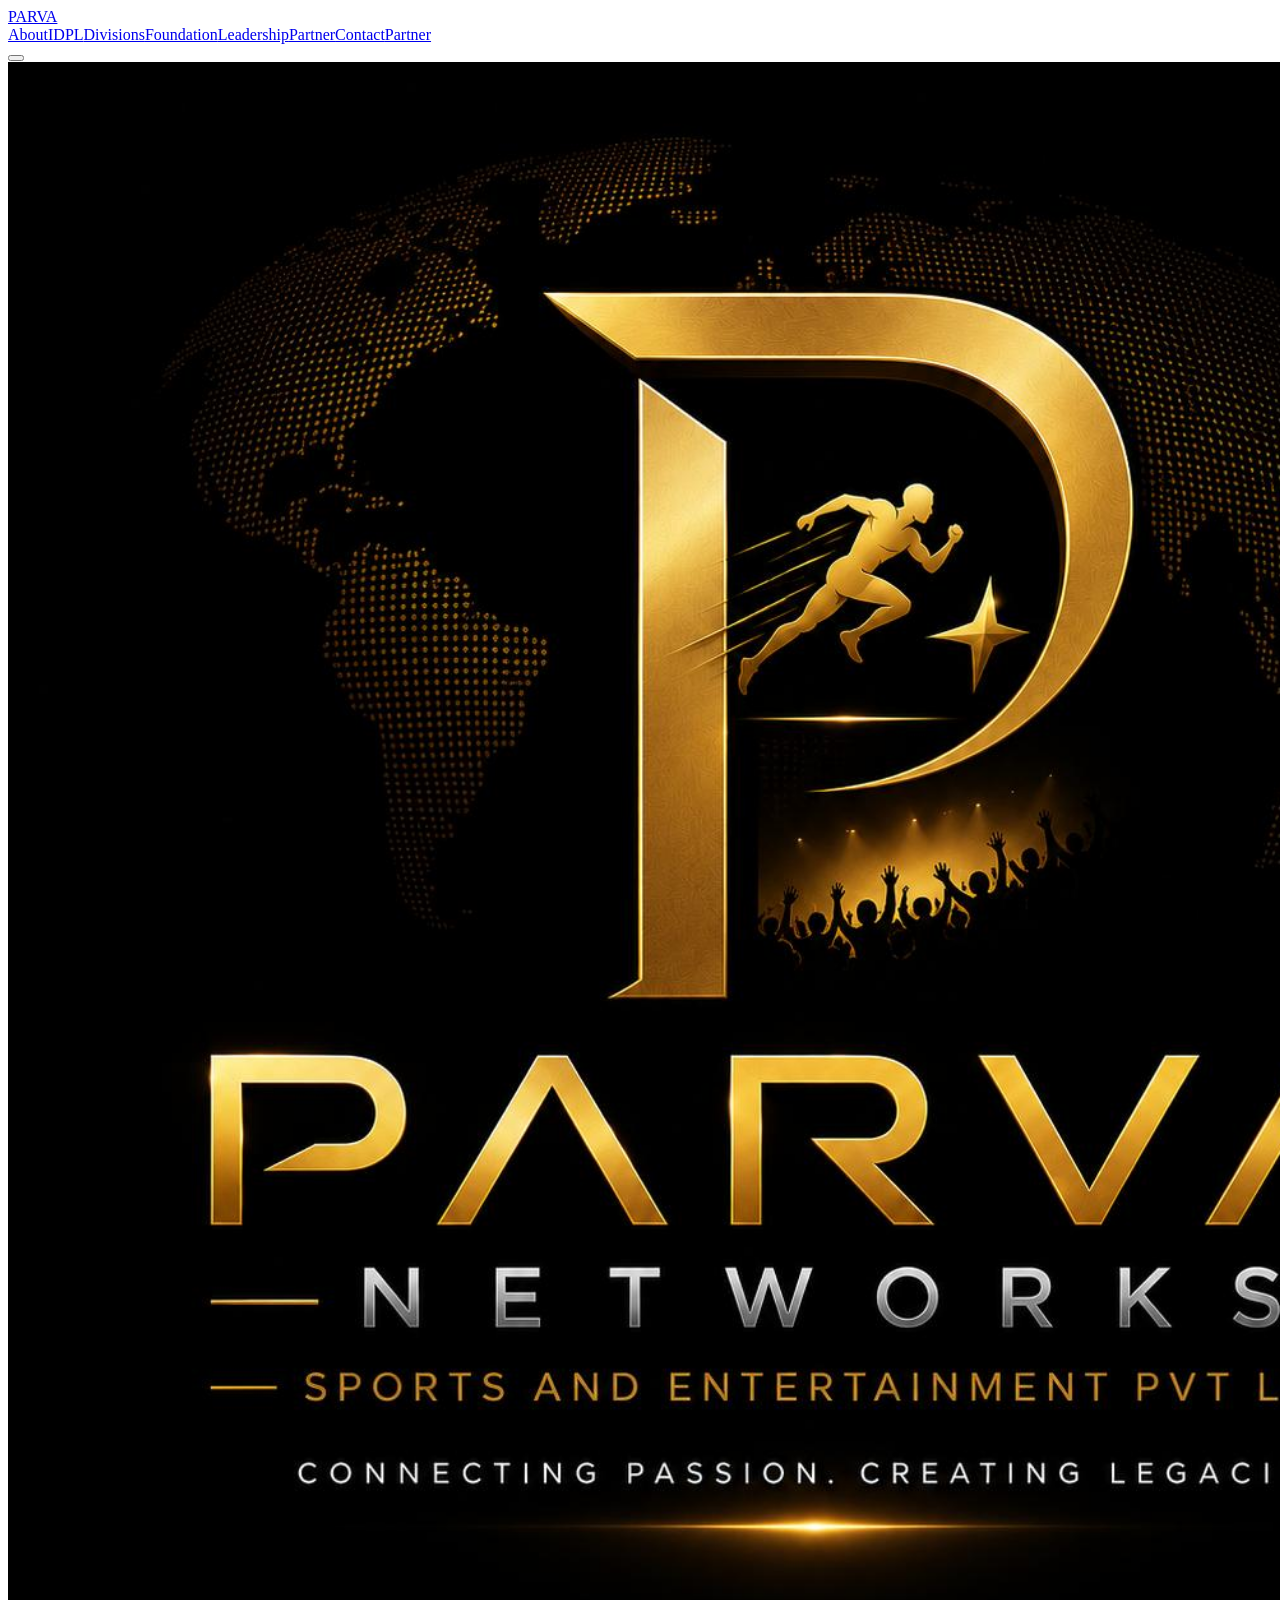
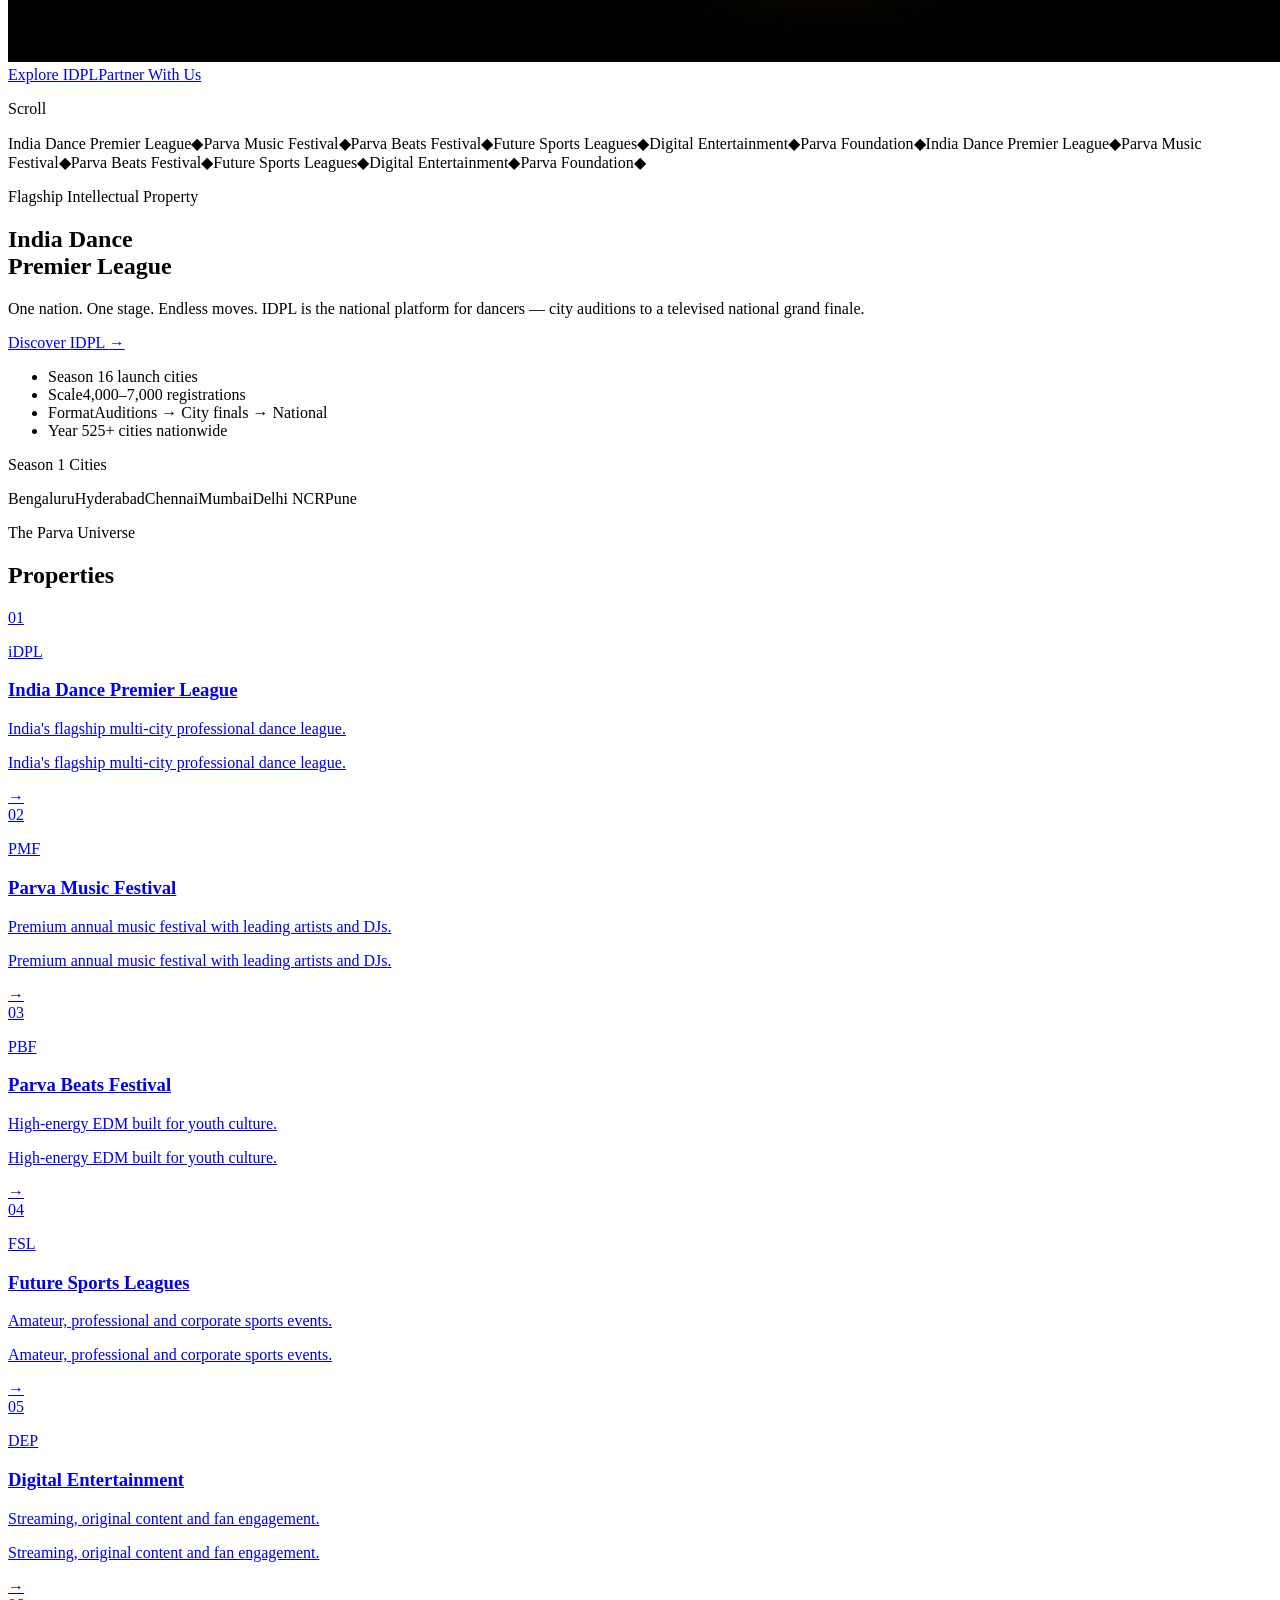
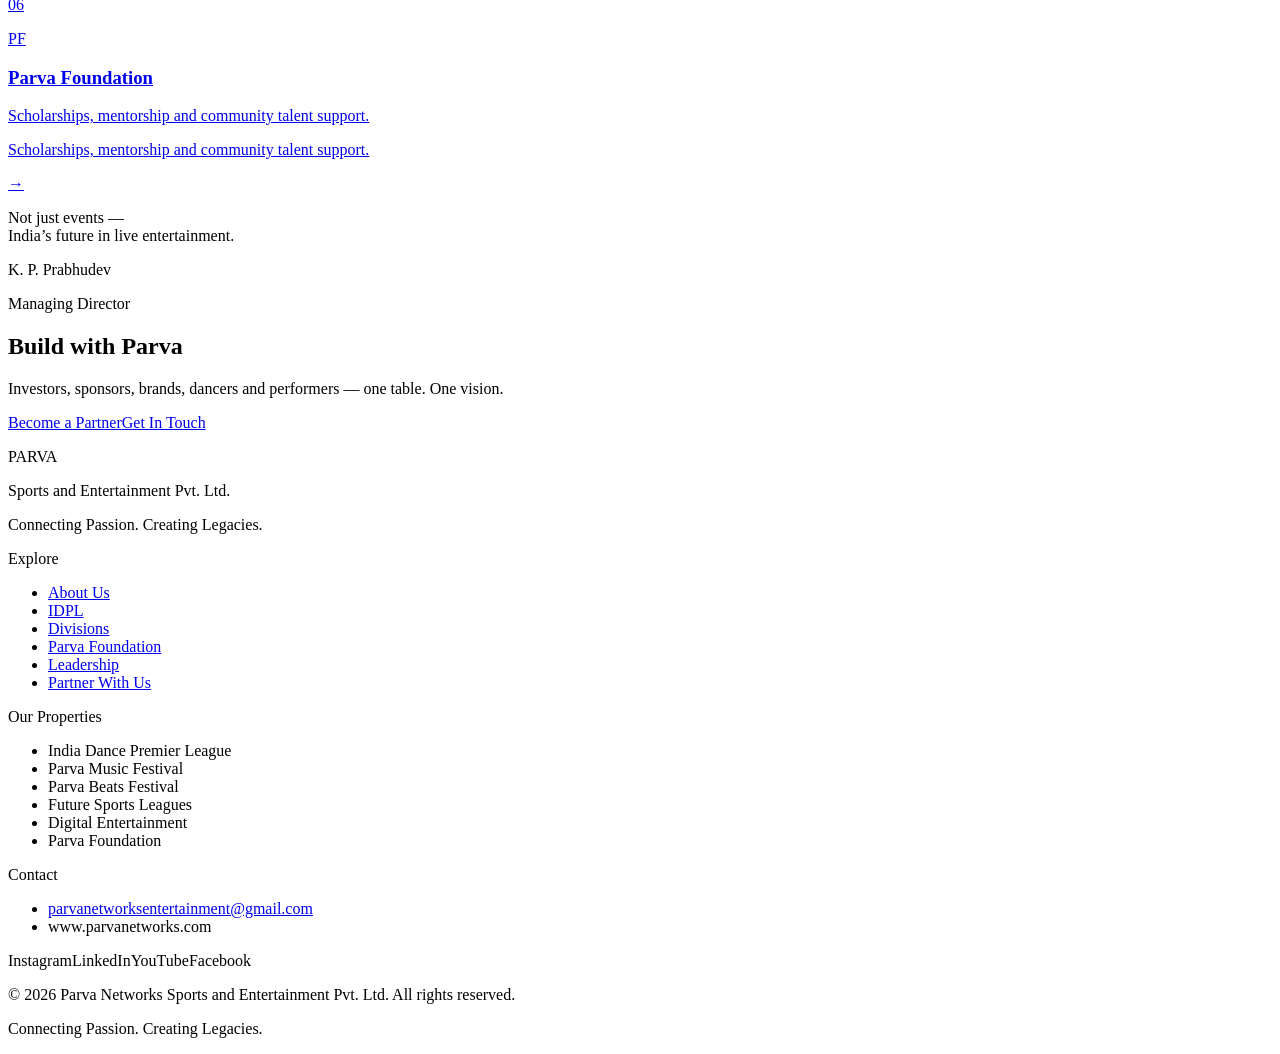
==== index.html @ 07fd9314 "Deploy landing rebuild" ====
<!DOCTYPE html><html lang="en" class="montserrat_a6b8e55e-module__JnHUVq__variable bebas_neue_6d3d12e8-module__u4Z6Va__variable h-full antialiased"><head><meta charSet="utf-8"/><meta name="viewport" content="width=device-width, initial-scale=1"/><link rel="preload" href="/website/_next/static/media/e8f2fbee2754df70-s.p.1dqa_6e_ad4sj.woff2" as="font" crossorigin="" type="font/woff2"/><link rel="preload" href="/website/_next/static/media/fabcf92ba1ccea36-s.p.1w_qz2ahumqmz.woff2" as="font" crossorigin="" type="font/woff2"/><link rel="preload" as="image" href="/images/parva-hero.jpeg"/><link rel="stylesheet" href="/website/_next/static/chunks/1702xubsm5kym.css" data-precedence="next"/><link rel="preload" as="script" fetchPriority="low" href="/website/_next/static/chunks/0iq1i69206cyl.js"/><script src="/website/_next/static/chunks/27jktro2p5rq9.js" async=""></script><script src="/website/_next/static/chunks/2_5_r-h8lxsi4.js" async=""></script><script src="/website/_next/static/chunks/1upe53-127sm4.js" async=""></script><script src="/website/_next/static/chunks/turbopack-1qzvgtlaqoi8m.js" async=""></script><script src="/website/_next/static/chunks/3haaa903ovm2h.js" async=""></script><script src="/website/_next/static/chunks/14mrh2-p_w84d.js" async=""></script><script src="/website/_next/static/chunks/15k9mpt6y393r.js" async=""></script><meta name="next-size-adjust" content=""/><title>Parva Networks Sports and Entertainment Pvt. Ltd.</title><meta name="description" content="Parva Networks Sports and Entertainment Pvt. Ltd. builds world-class intellectual properties across dance, music, sports and digital entertainment — flagship property: India Dance Premier League (IDPL). Connecting Passion. Creating Legacies."/><link rel="icon" href="/website/favicon.ico?favicon.2vob68tjqpejf.ico" sizes="256x256" type="image/x-icon"/><script src="/website/_next/static/chunks/0cz1d0mv5g_q7.js" noModule=""></script></head><body class="min-h-full flex flex-col bg-ink text-paper"><div hidden=""><!--$--><!--/$--></div><header class="sticky top-0 z-50 border-b border-line/60 bg-black/80 backdrop-blur-md"><div class="mx-auto flex max-w-7xl items-center justify-between px-5 py-3 sm:px-8"><a class="font-display text-2xl tracking-[0.12em] text-gold-gradient" href="/website/">PARVA</a><nav class="hidden items-center gap-6 lg:flex"><a class="text-[10px] font-semibold uppercase tracking-[0.2em] transition-colors hover:text-gold-light text-silver" href="/website/about/">About</a><a class="text-[10px] font-semibold uppercase tracking-[0.2em] transition-colors hover:text-gold-light text-silver" href="/website/idpl/">IDPL</a><a class="text-[10px] font-semibold uppercase tracking-[0.2em] transition-colors hover:text-gold-light text-silver" href="/website/divisions/">Divisions</a><a class="text-[10px] font-semibold uppercase tracking-[0.2em] transition-colors hover:text-gold-light text-silver" href="/website/foundation/">Foundation</a><a class="text-[10px] font-semibold uppercase tracking-[0.2em] transition-colors hover:text-gold-light text-silver" href="/website/leadership/">Leadership</a><a class="text-[10px] font-semibold uppercase tracking-[0.2em] transition-colors hover:text-gold-light text-silver" href="/website/partner/">Partner</a><a class="text-[10px] font-semibold uppercase tracking-[0.2em] transition-colors hover:text-gold-light text-silver" href="/website/contact/">Contact</a><a class="btn-gold rounded-sm px-4 py-2 text-[10px] font-semibold" href="/website/partner/">Partner</a></nav><button aria-label="Toggle menu" class="flex h-11 w-11 flex-col items-center justify-center gap-1.5 lg:hidden"><span class="h-0.5 w-6 bg-gold transition-transform "></span><span class="h-0.5 w-6 bg-gold transition-opacity "></span><span class="h-0.5 w-6 bg-gold transition-transform "></span></button></div></header><main class="flex-1"><section class="relative flex min-h-[100dvh] flex-col items-center justify-center overflow-hidden bg-black px-4 pb-16 pt-8 sm:px-8"><div class="pointer-events-none absolute inset-0" style="background:radial-gradient(ellipse 70% 50% at 50% 42%, rgba(212,175,55,0.12), transparent 65%)" aria-hidden="true"></div><div class="brand-in relative w-full max-w-3xl lg:max-w-4xl"><img alt="Parva Networks Sports and Entertainment — Connecting Passion. Creating Legacies." width="1600" height="1600" decoding="async" data-nimg="1" class="mx-auto h-auto w-full object-contain" style="color:transparent" src="/images/parva-hero.jpeg"/></div><div class="reveal reveal-delay-1 relative mt-8 flex flex-wrap items-center justify-center gap-3 sm:mt-10 sm:gap-4"><a class="btn-gold rounded-sm px-8 py-3.5 text-[11px] sm:text-xs" href="/website/idpl/">Explore IDPL</a><a class="btn-outline-gold rounded-sm px-8 py-3.5 text-[11px] sm:text-xs" href="/website/partner/">Partner With Us</a></div><p class="reveal reveal-delay-2 mt-10 text-[10px] uppercase tracking-[0.35em] text-silver/50">Scroll</p></section><div class="marquee-row relative overflow-hidden border-y border-line bg-ink-2 py-4"><div class="pointer-events-none absolute inset-y-0 left-0 z-10 w-12 bg-gradient-to-r from-ink-2 to-transparent sm:w-24"></div><div class="pointer-events-none absolute inset-y-0 right-0 z-10 w-12 bg-gradient-to-l from-ink-2 to-transparent sm:w-24"></div><div class="marquee-track flex w-max items-center gap-10 whitespace-nowrap"><span class="flex items-center gap-10 text-[11px] font-semibold uppercase tracking-[0.24em] text-silver/70">India Dance Premier League<span class="text-gold">◆</span></span><span class="flex items-center gap-10 text-[11px] font-semibold uppercase tracking-[0.24em] text-silver/70">Parva Music Festival<span class="text-gold">◆</span></span><span class="flex items-center gap-10 text-[11px] font-semibold uppercase tracking-[0.24em] text-silver/70">Parva Beats Festival<span class="text-gold">◆</span></span><span class="flex items-center gap-10 text-[11px] font-semibold uppercase tracking-[0.24em] text-silver/70">Future Sports Leagues<span class="text-gold">◆</span></span><span class="flex items-center gap-10 text-[11px] font-semibold uppercase tracking-[0.24em] text-silver/70">Digital Entertainment<span class="text-gold">◆</span></span><span class="flex items-center gap-10 text-[11px] font-semibold uppercase tracking-[0.24em] text-silver/70">Parva Foundation<span class="text-gold">◆</span></span><span class="flex items-center gap-10 text-[11px] font-semibold uppercase tracking-[0.24em] text-silver/70">India Dance Premier League<span class="text-gold">◆</span></span><span class="flex items-center gap-10 text-[11px] font-semibold uppercase tracking-[0.24em] text-silver/70">Parva Music Festival<span class="text-gold">◆</span></span><span class="flex items-center gap-10 text-[11px] font-semibold uppercase tracking-[0.24em] text-silver/70">Parva Beats Festival<span class="text-gold">◆</span></span><span class="flex items-center gap-10 text-[11px] font-semibold uppercase tracking-[0.24em] text-silver/70">Future Sports Leagues<span class="text-gold">◆</span></span><span class="flex items-center gap-10 text-[11px] font-semibold uppercase tracking-[0.24em] text-silver/70">Digital Entertainment<span class="text-gold">◆</span></span><span class="flex items-center gap-10 text-[11px] font-semibold uppercase tracking-[0.24em] text-silver/70">Parva Foundation<span class="text-gold">◆</span></span></div></div><section class="border-b border-line px-5 py-24 sm:px-8 sm:py-32"><div class="mx-auto grid max-w-6xl items-end gap-10 lg:grid-cols-[1.2fr_0.8fr] lg:gap-16"><div><p class="text-[11px] font-semibold uppercase tracking-[0.32em] text-gold">Flagship Intellectual Property</p><h2 class="hero-display mt-4 text-5xl text-gold-gradient sm:text-7xl lg:text-8xl">India Dance<br/>Premier League</h2><p class="mt-6 max-w-lg text-sm leading-relaxed text-silver sm:text-base">One nation. One stage. Endless moves. IDPL is the national platform for dancers — city auditions to a televised national grand finale.</p><a class="mt-8 inline-flex items-center gap-3 text-xs font-semibold uppercase tracking-[0.2em] text-gold-light transition-colors hover:text-gold" href="/website/idpl/">Discover IDPL <span aria-hidden="true">→</span></a></div><div class="border-l border-line pl-8 sm:pl-10"><ul class="space-y-5"><li class="flex flex-col gap-1"><span class="text-[10px] uppercase tracking-[0.24em] text-gold">Season 1</span><span class="text-sm text-paper sm:text-base">6 launch cities</span></li><li class="flex flex-col gap-1"><span class="text-[10px] uppercase tracking-[0.24em] text-gold">Scale</span><span class="text-sm text-paper sm:text-base">4,000–7,000 registrations</span></li><li class="flex flex-col gap-1"><span class="text-[10px] uppercase tracking-[0.24em] text-gold">Format</span><span class="text-sm text-paper sm:text-base">Auditions → City finals → National</span></li><li class="flex flex-col gap-1"><span class="text-[10px] uppercase tracking-[0.24em] text-gold">Year 5</span><span class="text-sm text-paper sm:text-base">25+ cities nationwide</span></li></ul></div></div><div class="mx-auto mt-16 max-w-6xl"><p class="mb-4 text-[10px] uppercase tracking-[0.28em] text-silver/60">Season 1 Cities</p><div class="flex flex-wrap gap-x-6 gap-y-2 border-t border-line pt-5"><span class="font-display text-2xl tracking-[0.08em] text-paper/90 sm:text-3xl">Bengaluru</span><span class="font-display text-2xl tracking-[0.08em] text-paper/90 sm:text-3xl">Hyderabad</span><span class="font-display text-2xl tracking-[0.08em] text-paper/90 sm:text-3xl">Chennai</span><span class="font-display text-2xl tracking-[0.08em] text-paper/90 sm:text-3xl">Mumbai</span><span class="font-display text-2xl tracking-[0.08em] text-paper/90 sm:text-3xl">Delhi NCR</span><span class="font-display text-2xl tracking-[0.08em] text-paper/90 sm:text-3xl">Pune</span></div></div></section><section class="px-5 py-24 sm:px-8 sm:py-32"><div class="mx-auto max-w-6xl"><p class="text-[11px] font-semibold uppercase tracking-[0.32em] text-gold">The Parva Universe</p><h2 class="hero-display mt-3 text-4xl text-paper sm:text-6xl">Properties</h2><div class="mt-12 border-t border-line"><a class="property-row group block py-6 sm:py-7" href="/website/idpl/"><div class="flex items-baseline gap-5 sm:gap-8"><span class="property-index font-display w-10 shrink-0 text-xl text-silver/30 transition-colors sm:text-2xl">01</span><div class="min-w-0 flex-1 sm:flex sm:items-baseline sm:justify-between sm:gap-8"><div><p class="text-[10px] uppercase tracking-[0.28em] text-gold">iDPL</p><h3 class="mt-1 font-display text-2xl tracking-[0.04em] text-paper sm:text-3xl">India Dance Premier League</h3><p class="mt-1.5 max-w-md text-sm text-silver sm:hidden">India&#x27;s flagship multi-city professional dance league.</p></div><p class="mt-1 hidden max-w-sm text-right text-sm text-silver sm:block">India&#x27;s flagship multi-city professional dance league.</p></div><span class="property-arrow shrink-0 text-lg text-silver/30 transition-all duration-300" aria-hidden="true">→</span></div></a><a class="property-row group block py-6 sm:py-7" href="/website/divisions/"><div class="flex items-baseline gap-5 sm:gap-8"><span class="property-index font-display w-10 shrink-0 text-xl text-silver/30 transition-colors sm:text-2xl">02</span><div class="min-w-0 flex-1 sm:flex sm:items-baseline sm:justify-between sm:gap-8"><div><p class="text-[10px] uppercase tracking-[0.28em] text-gold">PMF</p><h3 class="mt-1 font-display text-2xl tracking-[0.04em] text-paper sm:text-3xl">Parva Music Festival</h3><p class="mt-1.5 max-w-md text-sm text-silver sm:hidden">Premium annual music festival with leading artists and DJs.</p></div><p class="mt-1 hidden max-w-sm text-right text-sm text-silver sm:block">Premium annual music festival with leading artists and DJs.</p></div><span class="property-arrow shrink-0 text-lg text-silver/30 transition-all duration-300" aria-hidden="true">→</span></div></a><a class="property-row group block py-6 sm:py-7" href="/website/divisions/"><div class="flex items-baseline gap-5 sm:gap-8"><span class="property-index font-display w-10 shrink-0 text-xl text-silver/30 transition-colors sm:text-2xl">03</span><div class="min-w-0 flex-1 sm:flex sm:items-baseline sm:justify-between sm:gap-8"><div><p class="text-[10px] uppercase tracking-[0.28em] text-gold">PBF</p><h3 class="mt-1 font-display text-2xl tracking-[0.04em] text-paper sm:text-3xl">Parva Beats Festival</h3><p class="mt-1.5 max-w-md text-sm text-silver sm:hidden">High-energy EDM built for youth culture.</p></div><p class="mt-1 hidden max-w-sm text-right text-sm text-silver sm:block">High-energy EDM built for youth culture.</p></div><span class="property-arrow shrink-0 text-lg text-silver/30 transition-all duration-300" aria-hidden="true">→</span></div></a><a class="property-row group block py-6 sm:py-7" href="/website/divisions/"><div class="flex items-baseline gap-5 sm:gap-8"><span class="property-index font-display w-10 shrink-0 text-xl text-silver/30 transition-colors sm:text-2xl">04</span><div class="min-w-0 flex-1 sm:flex sm:items-baseline sm:justify-between sm:gap-8"><div><p class="text-[10px] uppercase tracking-[0.28em] text-gold">FSL</p><h3 class="mt-1 font-display text-2xl tracking-[0.04em] text-paper sm:text-3xl">Future Sports Leagues</h3><p class="mt-1.5 max-w-md text-sm text-silver sm:hidden">Amateur, professional and corporate sports events.</p></div><p class="mt-1 hidden max-w-sm text-right text-sm text-silver sm:block">Amateur, professional and corporate sports events.</p></div><span class="property-arrow shrink-0 text-lg text-silver/30 transition-all duration-300" aria-hidden="true">→</span></div></a><a class="property-row group block py-6 sm:py-7" href="/website/divisions/"><div class="flex items-baseline gap-5 sm:gap-8"><span class="property-index font-display w-10 shrink-0 text-xl text-silver/30 transition-colors sm:text-2xl">05</span><div class="min-w-0 flex-1 sm:flex sm:items-baseline sm:justify-between sm:gap-8"><div><p class="text-[10px] uppercase tracking-[0.28em] text-gold">DEP</p><h3 class="mt-1 font-display text-2xl tracking-[0.04em] text-paper sm:text-3xl">Digital Entertainment</h3><p class="mt-1.5 max-w-md text-sm text-silver sm:hidden">Streaming, original content and fan engagement.</p></div><p class="mt-1 hidden max-w-sm text-right text-sm text-silver sm:block">Streaming, original content and fan engagement.</p></div><span class="property-arrow shrink-0 text-lg text-silver/30 transition-all duration-300" aria-hidden="true">→</span></div></a><a class="property-row group block py-6 sm:py-7" href="/website/foundation/"><div class="flex items-baseline gap-5 sm:gap-8"><span class="property-index font-display w-10 shrink-0 text-xl text-silver/30 transition-colors sm:text-2xl">06</span><div class="min-w-0 flex-1 sm:flex sm:items-baseline sm:justify-between sm:gap-8"><div><p class="text-[10px] uppercase tracking-[0.28em] text-gold">PF</p><h3 class="mt-1 font-display text-2xl tracking-[0.04em] text-paper sm:text-3xl">Parva Foundation</h3><p class="mt-1.5 max-w-md text-sm text-silver sm:hidden">Scholarships, mentorship and community talent support.</p></div><p class="mt-1 hidden max-w-sm text-right text-sm text-silver sm:block">Scholarships, mentorship and community talent support.</p></div><span class="property-arrow shrink-0 text-lg text-silver/30 transition-all duration-300" aria-hidden="true">→</span></div></a></div></div></section><section class="border-y border-line bg-ink-2 px-5 py-24 sm:px-8 sm:py-28"><div class="mx-auto max-w-3xl text-center"><p class="hero-display text-3xl leading-[1.05] text-paper sm:text-5xl">Not just events —<br/><span class="text-gold-gradient">India’s future</span> in live entertainment.</p><p class="mt-10 text-[11px] font-semibold uppercase tracking-[0.28em] text-gold">K. P. Prabhudev</p><p class="mt-1 text-[10px] uppercase tracking-[0.18em] text-silver">Managing Director</p></div></section><section class="relative overflow-hidden border-t border-line bg-black px-5 py-24 text-center sm:px-8 sm:py-28"><div class="pointer-events-none absolute inset-0" style="background:radial-gradient(ellipse 50% 60% at 50% 50%, rgba(212,175,55,0.1), transparent 70%)" aria-hidden="true"></div><div class="relative"><h2 class="hero-display mx-auto max-w-3xl text-5xl text-gold-gradient sm:text-7xl">Build with Parva</h2><p class="mx-auto mt-5 max-w-md text-sm text-silver">Investors, sponsors, brands, dancers and performers — one table. One vision.</p><div class="mt-10 flex flex-wrap items-center justify-center gap-3"><a class="btn-gold rounded-sm px-8 py-3.5 text-[11px] sm:text-xs" href="/website/partner/">Become a Partner</a><a class="btn-outline-gold rounded-sm px-8 py-3.5 text-[11px] sm:text-xs" href="/website/contact/">Get In Touch</a></div></div></section><!--$--><!--/$--></main><footer class="border-t border-line bg-ink-2"><div class="mx-auto max-w-7xl px-5 py-14 sm:px-8"><div class="grid gap-10 sm:grid-cols-2 lg:grid-cols-4"><div><p class="font-display text-2xl tracking-[0.12em] text-gold-gradient">PARVA</p><p class="mt-1 text-xs uppercase tracking-[0.14em] text-silver">Sports and Entertainment Pvt. Ltd.</p><p class="mt-4 max-w-xs text-sm leading-relaxed text-silver">Connecting Passion. Creating Legacies.</p></div><div><p class="mb-4 text-xs font-semibold uppercase tracking-[0.14em] text-gold">Explore</p><ul class="space-y-2.5"><li><a class="text-sm text-silver hover:text-gold-light" href="/website/about/">About Us</a></li><li><a class="text-sm text-silver hover:text-gold-light" href="/website/idpl/">IDPL</a></li><li><a class="text-sm text-silver hover:text-gold-light" href="/website/divisions/">Divisions</a></li><li><a class="text-sm text-silver hover:text-gold-light" href="/website/foundation/">Parva Foundation</a></li><li><a class="text-sm text-silver hover:text-gold-light" href="/website/leadership/">Leadership</a></li><li><a class="text-sm text-silver hover:text-gold-light" href="/website/partner/">Partner With Us</a></li></ul></div><div><p class="mb-4 text-xs font-semibold uppercase tracking-[0.14em] text-gold">Our Properties</p><ul class="space-y-2.5"><li class="text-sm text-silver">India Dance Premier League</li><li class="text-sm text-silver">Parva Music Festival</li><li class="text-sm text-silver">Parva Beats Festival</li><li class="text-sm text-silver">Future Sports Leagues</li><li class="text-sm text-silver">Digital Entertainment</li><li class="text-sm text-silver">Parva Foundation</li></ul></div><div><p class="mb-4 text-xs font-semibold uppercase tracking-[0.14em] text-gold">Contact</p><ul class="space-y-2.5 text-sm text-silver"><li><a href="mailto:parvanetworksentertainment@gmail.com" class="hover:text-gold-light">parvanetworksentertainment@gmail.com</a></li><li>www.parvanetworks.com</li></ul><div class="mt-5 flex flex-wrap gap-3"><span class="rounded-full border border-line px-3 py-1 text-[11px] uppercase tracking-wide text-silver" title="Social link to be added">Instagram</span><span class="rounded-full border border-line px-3 py-1 text-[11px] uppercase tracking-wide text-silver" title="Social link to be added">LinkedIn</span><span class="rounded-full border border-line px-3 py-1 text-[11px] uppercase tracking-wide text-silver" title="Social link to be added">YouTube</span><span class="rounded-full border border-line px-3 py-1 text-[11px] uppercase tracking-wide text-silver" title="Social link to be added">Facebook</span></div></div></div><div class="gold-rule my-10"></div><div class="flex flex-col items-center justify-between gap-3 text-xs text-silver/70 sm:flex-row"><p>© <!-- -->2026<!-- --> Parva Networks Sports and Entertainment Pvt. Ltd. All rights reserved.</p><p class="font-display text-sm tracking-[0.14em] text-gold-gradient">Connecting Passion. Creating Legacies.</p></div></div></footer><script src="/website/_next/static/chunks/0iq1i69206cyl.js" id="_R_" async=""></script><script>(self.__next_f=self.__next_f||[]).push([0])</script><script>self.__next_f.push([1,"1:\"$Sreact.fragment\"\n2:I[42724,[\"/website/_next/static/chunks/3haaa903ovm2h.js\",\"/website/_next/static/chunks/14mrh2-p_w84d.js\"],\"default\"]\n3:I[39756,[\"/website/_next/static/chunks/3haaa903ovm2h.js\",\"/website/_next/static/chunks/14mrh2-p_w84d.js\"],\"default\"]\n4:I[37457,[\"/website/_next/static/chunks/3haaa903ovm2h.js\",\"/website/_next/static/chunks/14mrh2-p_w84d.js\"],\"default\"]\n5:I[22016,[\"/website/_next/static/chunks/3haaa903ovm2h.js\",\"/website/_next/static/chunks/14mrh2-p_w84d.js\",\"/website/_next/static/chunks/15k9mpt6y393r.js\"],\"\"]\nd:I[68027,[\"/website/_next/static/chunks/3haaa903ovm2h.js\",\"/website/_next/static/chunks/14mrh2-p_w84d.js\"],\"default\",1]\n:HL[\"/website/_next/static/chunks/1702xubsm5kym.css\",\"style\"]\n:HL[\"/website/_next/static/media/e8f2fbee2754df70-s.p.1dqa_6e_ad4sj.woff2\",\"font\",{\"crossOrigin\":\"\",\"type\":\"font/woff2\"}]\n:HL[\"/website/_next/static/media/fabcf92ba1ccea36-s.p.1w_qz2ahumqmz.woff2\",\"font\",{\"crossOrigin\":\"\",\"type\":\"font/woff2\"}]\n"])</script><script>self.__next_f.push([1,"0:{\"P\":null,\"c\":[\"\",\"\"],\"q\":\"\",\"i\":false,\"f\":[[[\"\",{\"children\":[\"__PAGE__\",{}]},\"$undefined\",\"$undefined\",16],[[\"$\",\"$1\",\"c\",{\"children\":[[[\"$\",\"link\",\"0\",{\"rel\":\"stylesheet\",\"href\":\"/website/_next/static/chunks/1702xubsm5kym.css\",\"precedence\":\"next\",\"crossOrigin\":\"$undefined\",\"nonce\":\"$undefined\"}],[\"$\",\"script\",\"script-0\",{\"src\":\"/website/_next/static/chunks/3haaa903ovm2h.js\",\"async\":true,\"nonce\":\"$undefined\"}],[\"$\",\"script\",\"script-1\",{\"src\":\"/website/_next/static/chunks/14mrh2-p_w84d.js\",\"async\":true,\"nonce\":\"$undefined\"}]],[\"$\",\"html\",null,{\"lang\":\"en\",\"className\":\"montserrat_a6b8e55e-module__JnHUVq__variable bebas_neue_6d3d12e8-module__u4Z6Va__variable h-full antialiased\",\"children\":[\"$\",\"body\",null,{\"className\":\"min-h-full flex flex-col bg-ink text-paper\",\"children\":[[\"$\",\"$L2\",null,{}],[\"$\",\"main\",null,{\"className\":\"flex-1\",\"children\":[\"$\",\"$L3\",null,{\"parallelRouterKey\":\"children\",\"error\":\"$undefined\",\"errorStyles\":\"$undefined\",\"errorScripts\":\"$undefined\",\"template\":[\"$\",\"$L4\",null,{}],\"templateStyles\":\"$undefined\",\"templateScripts\":\"$undefined\",\"notFound\":[[[\"$\",\"title\",null,{\"children\":\"404: This page could not be found.\"}],[\"$\",\"div\",null,{\"style\":{\"fontFamily\":\"system-ui,\\\"Segoe UI\\\",Roboto,Helvetica,Arial,sans-serif,\\\"Apple Color Emoji\\\",\\\"Segoe UI Emoji\\\"\",\"height\":\"100vh\",\"textAlign\":\"center\",\"display\":\"flex\",\"flexDirection\":\"column\",\"alignItems\":\"center\",\"justifyContent\":\"center\"},\"children\":[\"$\",\"div\",null,{\"children\":[[\"$\",\"style\",null,{\"dangerouslySetInnerHTML\":{\"__html\":\"body{color:#000;background:#fff;margin:0}.next-error-h1{border-right:1px solid rgba(0,0,0,.3)}@media (prefers-color-scheme:dark){body{color:#fff;background:#000}.next-error-h1{border-right:1px solid rgba(255,255,255,.3)}}\"}}],[\"$\",\"h1\",null,{\"className\":\"next-error-h1\",\"style\":{\"display\":\"inline-block\",\"margin\":\"0 20px 0 0\",\"padding\":\"0 23px 0 0\",\"fontSize\":24,\"fontWeight\":500,\"verticalAlign\":\"top\",\"lineHeight\":\"49px\"},\"children\":404}],[\"$\",\"div\",null,{\"style\":{\"display\":\"inline-block\"},\"children\":[\"$\",\"h2\",null,{\"style\":{\"fontSize\":14,\"fontWeight\":400,\"lineHeight\":\"49px\",\"margin\":0},\"children\":\"This page could not be found.\"}]}]]}]}]],[]],\"forbidden\":\"$undefined\",\"unauthorized\":\"$undefined\"}]}],[\"$\",\"footer\",null,{\"className\":\"border-t border-line bg-ink-2\",\"children\":[\"$\",\"div\",null,{\"className\":\"mx-auto max-w-7xl px-5 py-14 sm:px-8\",\"children\":[[\"$\",\"div\",null,{\"className\":\"grid gap-10 sm:grid-cols-2 lg:grid-cols-4\",\"children\":[[\"$\",\"div\",null,{\"children\":[[\"$\",\"p\",null,{\"className\":\"font-display text-2xl tracking-[0.12em] text-gold-gradient\",\"children\":\"PARVA\"}],[\"$\",\"p\",null,{\"className\":\"mt-1 text-xs uppercase tracking-[0.14em] text-silver\",\"children\":\"Sports and Entertainment Pvt. Ltd.\"}],[\"$\",\"p\",null,{\"className\":\"mt-4 max-w-xs text-sm leading-relaxed text-silver\",\"children\":\"Connecting Passion. Creating Legacies.\"}]]}],[\"$\",\"div\",null,{\"children\":[[\"$\",\"p\",null,{\"className\":\"mb-4 text-xs font-semibold uppercase tracking-[0.14em] text-gold\",\"children\":\"Explore\"}],[\"$\",\"ul\",null,{\"className\":\"space-y-2.5\",\"children\":[[\"$\",\"li\",\"/about\",{\"children\":[\"$\",\"$L5\",null,{\"href\":\"/about\",\"className\":\"text-sm text-silver hover:text-gold-light\",\"children\":\"About Us\"}]}],[\"$\",\"li\",\"/idpl\",{\"children\":[\"$\",\"$L5\",null,{\"href\":\"/idpl\",\"className\":\"text-sm text-silver hover:text-gold-light\",\"children\":\"IDPL\"}]}],[\"$\",\"li\",\"/divisions\",{\"children\":[\"$\",\"$L5\",null,{\"href\":\"/divisions\",\"className\":\"text-sm text-silver hover:text-gold-light\",\"children\":\"Divisions\"}]}],[\"$\",\"li\",\"/foundation\",{\"children\":[\"$\",\"$L5\",null,{\"href\":\"/foundation\",\"className\":\"text-sm text-silver hover:text-gold-light\",\"children\":\"Parva Foundation\"}]}],[\"$\",\"li\",\"/leadership\",{\"children\":[\"$\",\"$L5\",null,{\"href\":\"/leadership\",\"className\":\"text-sm text-silver hover:text-gold-light\",\"children\":\"Leadership\"}]}],[\"$\",\"li\",\"/partner\",{\"children\":[\"$\",\"$L5\",null,{\"href\":\"/partner\",\"className\":\"text-sm text-silver hover:text-gold-light\",\"children\":\"Partner With Us\"}]}]]}]]}],[\"$\",\"div\",null,{\"children\":[[\"$\",\"p\",null,{\"className\":\"mb-4 text-xs font-semibold uppercase tracking-[0.14em] text-gold\",\"children\":\"Our Properties\"}],[\"$\",\"ul\",null,{\"className\":\"space-y-2.5\",\"children\":[[\"$\",\"li\",\"India Dance Premier League\",{\"className\":\"text-sm text-silver\",\"children\":\"India Dance Premier League\"}],[\"$\",\"li\",\"Parva Music Festival\",{\"className\":\"text-sm text-silver\",\"children\":\"Parva Music Festival\"}],[\"$\",\"li\",\"Parva Beats Festival\",{\"className\":\"text-sm text-silver\",\"children\":\"Parva Beats Festival\"}],[\"$\",\"li\",\"Future Sports Leagues\",{\"className\":\"text-sm text-silver\",\"children\":\"Future Sports Leagues\"}],\"$L6\",\"$L7\"]}]]}],\"$L8\"]}],\"$L9\",\"$La\"]}]}]]}]}]]}],{\"children\":[\"$Lb\",{},null,false,null]},null,false,null],\"$Lc\",false]],\"m\":\"$undefined\",\"G\":[\"$d\",[\"$Le\"]],\"S\":true,\"h\":null,\"s\":\"$undefined\",\"l\":\"$undefined\",\"p\":\"$undefined\",\"d\":\"$undefined\",\"b\":\"jf-sR89GFzkw77tTUIj2I\"}\n"])</script><script>self.__next_f.push([1,"f:I[5500,[\"/website/_next/static/chunks/3haaa903ovm2h.js\",\"/website/_next/static/chunks/14mrh2-p_w84d.js\",\"/website/_next/static/chunks/15k9mpt6y393r.js\"],\"Image\"]\n1a:I[97367,[\"/website/_next/static/chunks/3haaa903ovm2h.js\",\"/website/_next/static/chunks/14mrh2-p_w84d.js\"],\"ViewportBoundary\"]\n1c:I[97367,[\"/website/_next/static/chunks/3haaa903ovm2h.js\",\"/website/_next/static/chunks/14mrh2-p_w84d.js\"],\"MetadataBoundary\"]\n1d:\"$Sreact.suspense\"\n6:[\"$\",\"li\",\"Digital Entertainment\",{\"className\":\"text-sm text-silver\",\"children\":\"Digital Entertainment\"}]\n7:[\"$\",\"li\",\"Parva Foundation\",{\"className\":\"text-sm text-silver\",\"children\":\"Parva Foundation\"}]\n8:[\"$\",\"div\",null,{\"children\":[[\"$\",\"p\",null,{\"className\":\"mb-4 text-xs font-semibold uppercase tracking-[0.14em] text-gold\",\"children\":\"Contact\"}],[\"$\",\"ul\",null,{\"className\":\"space-y-2.5 text-sm text-silver\",\"children\":[[\"$\",\"li\",null,{\"children\":[\"$\",\"a\",null,{\"href\":\"mailto:parvanetworksentertainment@gmail.com\",\"className\":\"hover:text-gold-light\",\"children\":\"parvanetworksentertainment@gmail.com\"}]}],[\"$\",\"li\",null,{\"children\":\"www.parvanetworks.com\"}]]}],[\"$\",\"div\",null,{\"className\":\"mt-5 flex flex-wrap gap-3\",\"children\":[[\"$\",\"span\",\"Instagram\",{\"className\":\"rounded-full border border-line px-3 py-1 text-[11px] uppercase tracking-wide text-silver\",\"title\":\"Social link to be added\",\"children\":\"Instagram\"}],[\"$\",\"span\",\"LinkedIn\",{\"className\":\"rounded-full border border-line px-3 py-1 text-[11px] uppercase tracking-wide text-silver\",\"title\":\"Social link to be added\",\"children\":\"LinkedIn\"}],[\"$\",\"span\",\"YouTube\",{\"className\":\"rounded-full border border-line px-3 py-1 text-[11px] uppercase tracking-wide text-silver\",\"title\":\"Social link to be added\",\"children\":\"YouTube\"}],[\"$\",\"span\",\"Facebook\",{\"className\":\"rounded-full border border-line px-3 py-1 text-[11px] uppercase tracking-wide text-silver\",\"title\":\"Social link to be added\",\"children\":\"Facebook\"}]]}]]}]\n9:[\"$\",\"div\",null,{\"className\":\"gold-rule my-10\"}]\na:[\"$\",\"div\",null,{\"className\":\"flex flex-col items-center justify-between gap-3 text-xs text-silver/70 sm:flex-row\",\"children\":[[\"$\",\"p\",null,{\"children\":[\"© \",2026,\" Parva Networks Sports and Entertainment Pvt. Ltd. All rights reserved.\"]}],[\"$\",\"p\",null,{\"className\":\"font-display text-sm tracking-[0.14em] text-gold-gradient\",\"children\":\"Connecting Passion. Creating Legacies.\"}]]}]\n"])</script><script>self.__next_f.push([1,"b:[\"$\",\"$1\",\"c\",{\"children\":[[[\"$\",\"section\",null,{\"className\":\"relative flex min-h-[100dvh] flex-col items-center justify-center overflow-hidden bg-black px-4 pb-16 pt-8 sm:px-8\",\"children\":[[\"$\",\"div\",null,{\"className\":\"pointer-events-none absolute inset-0\",\"style\":{\"background\":\"radial-gradient(ellipse 70% 50% at 50% 42%, rgba(212,175,55,0.12), transparent 65%)\"},\"aria-hidden\":true}],[\"$\",\"div\",null,{\"className\":\"brand-in relative w-full max-w-3xl lg:max-w-4xl\",\"children\":[\"$\",\"$Lf\",null,{\"src\":\"/images/parva-hero.jpeg\",\"alt\":\"Parva Networks Sports and Entertainment — Connecting Passion. Creating Legacies.\",\"width\":1600,\"height\":1600,\"priority\":true,\"className\":\"mx-auto h-auto w-full object-contain\",\"sizes\":\"(max-width: 1024px) 92vw, 896px\"}]}],[\"$\",\"div\",null,{\"className\":\"reveal reveal-delay-1 relative mt-8 flex flex-wrap items-center justify-center gap-3 sm:mt-10 sm:gap-4\",\"children\":[[\"$\",\"$L5\",null,{\"href\":\"/idpl\",\"className\":\"btn-gold rounded-sm px-8 py-3.5 text-[11px] sm:text-xs\",\"children\":\"Explore IDPL\"}],[\"$\",\"$L5\",null,{\"href\":\"/partner\",\"className\":\"btn-outline-gold rounded-sm px-8 py-3.5 text-[11px] sm:text-xs\",\"children\":\"Partner With Us\"}]]}],[\"$\",\"p\",null,{\"className\":\"reveal reveal-delay-2 mt-10 text-[10px] uppercase tracking-[0.35em] text-silver/50\",\"children\":\"Scroll\"}]]}],[\"$\",\"div\",null,{\"className\":\"marquee-row relative overflow-hidden border-y border-line bg-ink-2 py-4\",\"children\":[[\"$\",\"div\",null,{\"className\":\"pointer-events-none absolute inset-y-0 left-0 z-10 w-12 bg-gradient-to-r from-ink-2 to-transparent sm:w-24\"}],[\"$\",\"div\",null,{\"className\":\"pointer-events-none absolute inset-y-0 right-0 z-10 w-12 bg-gradient-to-l from-ink-2 to-transparent sm:w-24\"}],[\"$\",\"div\",null,{\"className\":\"marquee-track flex w-max items-center gap-10 whitespace-nowrap\",\"children\":[[\"$\",\"span\",\"India Dance Premier League-0\",{\"className\":\"flex items-center gap-10 text-[11px] font-semibold uppercase tracking-[0.24em] text-silver/70\",\"children\":[\"India Dance Premier League\",[\"$\",\"span\",null,{\"className\":\"text-gold\",\"children\":\"◆\"}]]}],[\"$\",\"span\",\"Parva Music Festival-1\",{\"className\":\"flex items-center gap-10 text-[11px] font-semibold uppercase tracking-[0.24em] text-silver/70\",\"children\":[\"Parva Music Festival\",[\"$\",\"span\",null,{\"className\":\"text-gold\",\"children\":\"◆\"}]]}],[\"$\",\"span\",\"Parva Beats Festival-2\",{\"className\":\"flex items-center gap-10 text-[11px] font-semibold uppercase tracking-[0.24em] text-silver/70\",\"children\":[\"Parva Beats Festival\",[\"$\",\"span\",null,{\"className\":\"text-gold\",\"children\":\"◆\"}]]}],[\"$\",\"span\",\"Future Sports Leagues-3\",{\"className\":\"flex items-center gap-10 text-[11px] font-semibold uppercase tracking-[0.24em] text-silver/70\",\"children\":[\"Future Sports Leagues\",[\"$\",\"span\",null,{\"className\":\"text-gold\",\"children\":\"◆\"}]]}],[\"$\",\"span\",\"Digital Entertainment-4\",{\"className\":\"flex items-center gap-10 text-[11px] font-semibold uppercase tracking-[0.24em] text-silver/70\",\"children\":[\"Digital Entertainment\",[\"$\",\"span\",null,{\"className\":\"text-gold\",\"children\":\"◆\"}]]}],[\"$\",\"span\",\"Parva Foundation-5\",{\"className\":\"flex items-center gap-10 text-[11px] font-semibold uppercase tracking-[0.24em] text-silver/70\",\"children\":[\"Parva Foundation\",[\"$\",\"span\",null,{\"className\":\"text-gold\",\"children\":\"◆\"}]]}],[\"$\",\"span\",\"India Dance Premier League-6\",{\"className\":\"flex items-center gap-10 text-[11px] font-semibold uppercase tracking-[0.24em] text-silver/70\",\"children\":[\"India Dance Premier League\",[\"$\",\"span\",null,{\"className\":\"text-gold\",\"children\":\"◆\"}]]}],[\"$\",\"span\",\"Parva Music Festival-7\",{\"className\":\"flex items-center gap-10 text-[11px] font-semibold uppercase tracking-[0.24em] text-silver/70\",\"children\":[\"Parva Music Festival\",[\"$\",\"span\",null,{\"className\":\"text-gold\",\"children\":\"◆\"}]]}],[\"$\",\"span\",\"Parva Beats Festival-8\",{\"className\":\"flex items-center gap-10 text-[11px] font-semibold uppercase tracking-[0.24em] text-silver/70\",\"children\":[\"Parva Beats Festival\",\"$L10\"]}],\"$L11\",\"$L12\",\"$L13\"]}]]}],\"$L14\",\"$L15\",\"$L16\",\"$L17\"],[\"$L18\"],\"$L19\"]}]\n"])</script><script>self.__next_f.push([1,"c:[\"$\",\"$1\",\"h\",{\"children\":[null,[\"$\",\"$L1a\",null,{\"children\":\"$L1b\"}],[\"$\",\"div\",null,{\"hidden\":true,\"children\":[\"$\",\"$L1c\",null,{\"children\":[\"$\",\"$1d\",null,{\"name\":\"Next.Metadata\",\"children\":\"$L1e\"}]}]}],[\"$\",\"meta\",null,{\"name\":\"next-size-adjust\",\"content\":\"\"}]]}]\ne:[\"$\",\"link\",\"0\",{\"rel\":\"stylesheet\",\"href\":\"/website/_next/static/chunks/1702xubsm5kym.css\",\"precedence\":\"next\",\"crossOrigin\":\"$undefined\",\"nonce\":\"$undefined\"}]\n"])</script><script>self.__next_f.push([1,"22:I[97367,[\"/website/_next/static/chunks/3haaa903ovm2h.js\",\"/website/_next/static/chunks/14mrh2-p_w84d.js\"],\"OutletBoundary\"]\n10:[\"$\",\"span\",null,{\"className\":\"text-gold\",\"children\":\"◆\"}]\n11:[\"$\",\"span\",\"Future Sports Leagues-9\",{\"className\":\"flex items-center gap-10 text-[11px] font-semibold uppercase tracking-[0.24em] text-silver/70\",\"children\":[\"Future Sports Leagues\",[\"$\",\"span\",null,{\"className\":\"text-gold\",\"children\":\"◆\"}]]}]\n12:[\"$\",\"span\",\"Digital Entertainment-10\",{\"className\":\"flex items-center gap-10 text-[11px] font-semibold uppercase tracking-[0.24em] text-silver/70\",\"children\":[\"Digital Entertainment\",[\"$\",\"span\",null,{\"className\":\"text-gold\",\"children\":\"◆\"}]]}]\n13:[\"$\",\"span\",\"Parva Foundation-11\",{\"className\":\"flex items-center gap-10 text-[11px] font-semibold uppercase tracking-[0.24em] text-silver/70\",\"children\":[\"Parva Foundation\",[\"$\",\"span\",null,{\"className\":\"text-gold\",\"children\":\"◆\"}]]}]\n"])</script><script>self.__next_f.push([1,"14:[\"$\",\"section\",null,{\"className\":\"border-b border-line px-5 py-24 sm:px-8 sm:py-32\",\"children\":[[\"$\",\"div\",null,{\"className\":\"mx-auto grid max-w-6xl items-end gap-10 lg:grid-cols-[1.2fr_0.8fr] lg:gap-16\",\"children\":[[\"$\",\"div\",null,{\"children\":[[\"$\",\"p\",null,{\"className\":\"text-[11px] font-semibold uppercase tracking-[0.32em] text-gold\",\"children\":\"Flagship Intellectual Property\"}],[\"$\",\"h2\",null,{\"className\":\"hero-display mt-4 text-5xl text-gold-gradient sm:text-7xl lg:text-8xl\",\"children\":[\"India Dance\",[\"$\",\"br\",null,{}],\"Premier League\"]}],[\"$\",\"p\",null,{\"className\":\"mt-6 max-w-lg text-sm leading-relaxed text-silver sm:text-base\",\"children\":\"One nation. One stage. Endless moves. IDPL is the national platform for dancers — city auditions to a televised national grand finale.\"}],[\"$\",\"$L5\",null,{\"href\":\"/idpl\",\"className\":\"mt-8 inline-flex items-center gap-3 text-xs font-semibold uppercase tracking-[0.2em] text-gold-light transition-colors hover:text-gold\",\"children\":[\"Discover IDPL \",[\"$\",\"span\",null,{\"aria-hidden\":true,\"children\":\"→\"}]]}]]}],[\"$\",\"div\",null,{\"className\":\"border-l border-line pl-8 sm:pl-10\",\"children\":[\"$\",\"ul\",null,{\"className\":\"space-y-5\",\"children\":[[\"$\",\"li\",\"Season 1\",{\"className\":\"flex flex-col gap-1\",\"children\":[[\"$\",\"span\",null,{\"className\":\"text-[10px] uppercase tracking-[0.24em] text-gold\",\"children\":\"Season 1\"}],[\"$\",\"span\",null,{\"className\":\"text-sm text-paper sm:text-base\",\"children\":\"6 launch cities\"}]]}],[\"$\",\"li\",\"Scale\",{\"className\":\"flex flex-col gap-1\",\"children\":[[\"$\",\"span\",null,{\"className\":\"text-[10px] uppercase tracking-[0.24em] text-gold\",\"children\":\"Scale\"}],[\"$\",\"span\",null,{\"className\":\"text-sm text-paper sm:text-base\",\"children\":\"4,000–7,000 registrations\"}]]}],[\"$\",\"li\",\"Format\",{\"className\":\"flex flex-col gap-1\",\"children\":[[\"$\",\"span\",null,{\"className\":\"text-[10px] uppercase tracking-[0.24em] text-gold\",\"children\":\"Format\"}],[\"$\",\"span\",null,{\"className\":\"text-sm text-paper sm:text-base\",\"children\":\"Auditions → City finals → National\"}]]}],[\"$\",\"li\",\"Year 5\",{\"className\":\"flex flex-col gap-1\",\"children\":[[\"$\",\"span\",null,{\"className\":\"text-[10px] uppercase tracking-[0.24em] text-gold\",\"children\":\"Year 5\"}],[\"$\",\"span\",null,{\"className\":\"text-sm text-paper sm:text-base\",\"children\":\"25+ cities nationwide\"}]]}]]}]}]]}],[\"$\",\"div\",null,{\"className\":\"mx-auto mt-16 max-w-6xl\",\"children\":[[\"$\",\"p\",null,{\"className\":\"mb-4 text-[10px] uppercase tracking-[0.28em] text-silver/60\",\"children\":\"Season 1 Cities\"}],[\"$\",\"div\",null,{\"className\":\"flex flex-wrap gap-x-6 gap-y-2 border-t border-line pt-5\",\"children\":[[\"$\",\"span\",\"Bengaluru\",{\"className\":\"font-display text-2xl tracking-[0.08em] text-paper/90 sm:text-3xl\",\"children\":\"Bengaluru\"}],[\"$\",\"span\",\"Hyderabad\",{\"className\":\"font-display text-2xl tracking-[0.08em] text-paper/90 sm:text-3xl\",\"children\":\"Hyderabad\"}],[\"$\",\"span\",\"Chennai\",{\"className\":\"font-display text-2xl tracking-[0.08em] text-paper/90 sm:text-3xl\",\"children\":\"Chennai\"}],[\"$\",\"span\",\"Mumbai\",{\"className\":\"font-display text-2xl tracking-[0.08em] text-paper/90 sm:text-3xl\",\"children\":\"Mumbai\"}],[\"$\",\"span\",\"Delhi NCR\",{\"className\":\"font-display text-2xl tracking-[0.08em] text-paper/90 sm:text-3xl\",\"children\":\"Delhi NCR\"}],[\"$\",\"span\",\"Pune\",{\"className\":\"font-display text-2xl tracking-[0.08em] text-paper/90 sm:text-3xl\",\"children\":\"Pune\"}]]}]]}]]}]\n"])</script><script>self.__next_f.push([1,"15:[\"$\",\"section\",null,{\"className\":\"px-5 py-24 sm:px-8 sm:py-32\",\"children\":[\"$\",\"div\",null,{\"className\":\"mx-auto max-w-6xl\",\"children\":[[\"$\",\"p\",null,{\"className\":\"text-[11px] font-semibold uppercase tracking-[0.32em] text-gold\",\"children\":\"The Parva Universe\"}],[\"$\",\"h2\",null,{\"className\":\"hero-display mt-3 text-4xl text-paper sm:text-6xl\",\"children\":\"Properties\"}],[\"$\",\"div\",null,{\"className\":\"mt-12 border-t border-line\",\"children\":[[\"$\",\"$L5\",\"India Dance Premier League\",{\"href\":\"/idpl\",\"className\":\"property-row group block py-6 sm:py-7\",\"children\":[\"$\",\"div\",null,{\"className\":\"flex items-baseline gap-5 sm:gap-8\",\"children\":[[\"$\",\"span\",null,{\"className\":\"property-index font-display w-10 shrink-0 text-xl text-silver/30 transition-colors sm:text-2xl\",\"children\":\"01\"}],[\"$\",\"div\",null,{\"className\":\"min-w-0 flex-1 sm:flex sm:items-baseline sm:justify-between sm:gap-8\",\"children\":[[\"$\",\"div\",null,{\"children\":[[\"$\",\"p\",null,{\"className\":\"text-[10px] uppercase tracking-[0.28em] text-gold\",\"children\":\"iDPL\"}],[\"$\",\"h3\",null,{\"className\":\"mt-1 font-display text-2xl tracking-[0.04em] text-paper sm:text-3xl\",\"children\":\"India Dance Premier League\"}],[\"$\",\"p\",null,{\"className\":\"mt-1.5 max-w-md text-sm text-silver sm:hidden\",\"children\":\"India's flagship multi-city professional dance league.\"}]]}],[\"$\",\"p\",null,{\"className\":\"mt-1 hidden max-w-sm text-right text-sm text-silver sm:block\",\"children\":\"India's flagship multi-city professional dance league.\"}]]}],[\"$\",\"span\",null,{\"className\":\"property-arrow shrink-0 text-lg text-silver/30 transition-all duration-300\",\"aria-hidden\":true,\"children\":\"→\"}]]}]}],[\"$\",\"$L5\",\"Parva Music Festival\",{\"href\":\"/divisions\",\"className\":\"property-row group block py-6 sm:py-7\",\"children\":[\"$\",\"div\",null,{\"className\":\"flex items-baseline gap-5 sm:gap-8\",\"children\":[[\"$\",\"span\",null,{\"className\":\"property-index font-display w-10 shrink-0 text-xl text-silver/30 transition-colors sm:text-2xl\",\"children\":\"02\"}],[\"$\",\"div\",null,{\"className\":\"min-w-0 flex-1 sm:flex sm:items-baseline sm:justify-between sm:gap-8\",\"children\":[[\"$\",\"div\",null,{\"children\":[[\"$\",\"p\",null,{\"className\":\"text-[10px] uppercase tracking-[0.28em] text-gold\",\"children\":\"PMF\"}],[\"$\",\"h3\",null,{\"className\":\"mt-1 font-display text-2xl tracking-[0.04em] text-paper sm:text-3xl\",\"children\":\"Parva Music Festival\"}],[\"$\",\"p\",null,{\"className\":\"mt-1.5 max-w-md text-sm text-silver sm:hidden\",\"children\":\"Premium annual music festival with leading artists and DJs.\"}]]}],[\"$\",\"p\",null,{\"className\":\"mt-1 hidden max-w-sm text-right text-sm text-silver sm:block\",\"children\":\"Premium annual music festival with leading artists and DJs.\"}]]}],[\"$\",\"span\",null,{\"className\":\"property-arrow shrink-0 text-lg text-silver/30 transition-all duration-300\",\"aria-hidden\":true,\"children\":\"→\"}]]}]}],[\"$\",\"$L5\",\"Parva Beats Festival\",{\"href\":\"/divisions\",\"className\":\"property-row group block py-6 sm:py-7\",\"children\":[\"$\",\"div\",null,{\"className\":\"flex items-baseline gap-5 sm:gap-8\",\"children\":[[\"$\",\"span\",null,{\"className\":\"property-index font-display w-10 shrink-0 text-xl text-silver/30 transition-colors sm:text-2xl\",\"children\":\"03\"}],[\"$\",\"div\",null,{\"className\":\"min-w-0 flex-1 sm:flex sm:items-baseline sm:justify-between sm:gap-8\",\"children\":[[\"$\",\"div\",null,{\"children\":[[\"$\",\"p\",null,{\"className\":\"text-[10px] uppercase tracking-[0.28em] text-gold\",\"children\":\"PBF\"}],[\"$\",\"h3\",null,{\"className\":\"mt-1 font-display text-2xl tracking-[0.04em] text-paper sm:text-3xl\",\"children\":\"Parva Beats Festival\"}],[\"$\",\"p\",null,{\"className\":\"mt-1.5 max-w-md text-sm text-silver sm:hidden\",\"children\":\"High-energy EDM built for youth culture.\"}]]}],[\"$\",\"p\",null,{\"className\":\"mt-1 hidden max-w-sm text-right text-sm text-silver sm:block\",\"children\":\"High-energy EDM built for youth culture.\"}]]}],[\"$\",\"span\",null,{\"className\":\"property-arrow shrink-0 text-lg text-silver/30 transition-all duration-300\",\"aria-hidden\":true,\"children\":\"→\"}]]}]}],[\"$\",\"$L5\",\"Future Sports Leagues\",{\"href\":\"/divisions\",\"className\":\"property-row group block py-6 sm:py-7\",\"children\":\"$L1f\"}],\"$L20\",\"$L21\"]}]]}]}]\n"])</script><script>self.__next_f.push([1,"16:[\"$\",\"section\",null,{\"className\":\"border-y border-line bg-ink-2 px-5 py-24 sm:px-8 sm:py-28\",\"children\":[\"$\",\"div\",null,{\"className\":\"mx-auto max-w-3xl text-center\",\"children\":[[\"$\",\"p\",null,{\"className\":\"hero-display text-3xl leading-[1.05] text-paper sm:text-5xl\",\"children\":[\"Not just events —\",[\"$\",\"br\",null,{}],[\"$\",\"span\",null,{\"className\":\"text-gold-gradient\",\"children\":\"India’s future\"}],\" in live entertainment.\"]}],[\"$\",\"p\",null,{\"className\":\"mt-10 text-[11px] font-semibold uppercase tracking-[0.28em] text-gold\",\"children\":\"K. P. Prabhudev\"}],[\"$\",\"p\",null,{\"className\":\"mt-1 text-[10px] uppercase tracking-[0.18em] text-silver\",\"children\":\"Managing Director\"}]]}]}]\n17:[\"$\",\"section\",null,{\"className\":\"relative overflow-hidden border-t border-line bg-black px-5 py-24 text-center sm:px-8 sm:py-28\",\"children\":[[\"$\",\"div\",null,{\"className\":\"pointer-events-none absolute inset-0\",\"style\":{\"background\":\"radial-gradient(ellipse 50% 60% at 50% 50%, rgba(212,175,55,0.1), transparent 70%)\"},\"aria-hidden\":true}],[\"$\",\"div\",null,{\"className\":\"relative\",\"children\":[[\"$\",\"h2\",null,{\"className\":\"hero-display mx-auto max-w-3xl text-5xl text-gold-gradient sm:text-7xl\",\"children\":\"Build with Parva\"}],[\"$\",\"p\",null,{\"className\":\"mx-auto mt-5 max-w-md text-sm text-silver\",\"children\":\"Investors, sponsors, brands, dancers and performers — one table. One vision.\"}],[\"$\",\"div\",null,{\"className\":\"mt-10 flex flex-wrap items-center justify-center gap-3\",\"children\":[[\"$\",\"$L5\",null,{\"href\":\"/partner\",\"className\":\"btn-gold rounded-sm px-8 py-3.5 text-[11px] sm:text-xs\",\"children\":\"Become a Partner\"}],[\"$\",\"$L5\",null,{\"href\":\"/contact\",\"className\":\"btn-outline-gold rounded-sm px-8 py-3.5 text-[11px] sm:text-xs\",\"children\":\"Get In Touch\"}]]}]]}]]}]\n18:[\"$\",\"script\",\"script-0\",{\"src\":\"/website/_next/static/chunks/15k9mpt6y393r.js\",\"async\":true,\"nonce\":\"$undefined\"}]\n19:[\"$\",\"$L22\",null,{\"children\":[\"$\",\"$1d\",null,{\"name\":\"Next.MetadataOutlet\",\"children\":\"$@23\"}]}]\n"])</script><script>self.__next_f.push([1,"1f:[\"$\",\"div\",null,{\"className\":\"flex items-baseline gap-5 sm:gap-8\",\"children\":[[\"$\",\"span\",null,{\"className\":\"property-index font-display w-10 shrink-0 text-xl text-silver/30 transition-colors sm:text-2xl\",\"children\":\"04\"}],[\"$\",\"div\",null,{\"className\":\"min-w-0 flex-1 sm:flex sm:items-baseline sm:justify-between sm:gap-8\",\"children\":[[\"$\",\"div\",null,{\"children\":[[\"$\",\"p\",null,{\"className\":\"text-[10px] uppercase tracking-[0.28em] text-gold\",\"children\":\"FSL\"}],[\"$\",\"h3\",null,{\"className\":\"mt-1 font-display text-2xl tracking-[0.04em] text-paper sm:text-3xl\",\"children\":\"Future Sports Leagues\"}],[\"$\",\"p\",null,{\"className\":\"mt-1.5 max-w-md text-sm text-silver sm:hidden\",\"children\":\"Amateur, professional and corporate sports events.\"}]]}],[\"$\",\"p\",null,{\"className\":\"mt-1 hidden max-w-sm text-right text-sm text-silver sm:block\",\"children\":\"Amateur, professional and corporate sports events.\"}]]}],[\"$\",\"span\",null,{\"className\":\"property-arrow shrink-0 text-lg text-silver/30 transition-all duration-300\",\"aria-hidden\":true,\"children\":\"→\"}]]}]\n20:[\"$\",\"$L5\",\"Digital Entertainment\",{\"href\":\"/divisions\",\"className\":\"property-row group block py-6 sm:py-7\",\"children\":[\"$\",\"div\",null,{\"className\":\"flex items-baseline gap-5 sm:gap-8\",\"children\":[[\"$\",\"span\",null,{\"className\":\"property-index font-display w-10 shrink-0 text-xl text-silver/30 transition-colors sm:text-2xl\",\"children\":\"05\"}],[\"$\",\"div\",null,{\"className\":\"min-w-0 flex-1 sm:flex sm:items-baseline sm:justify-between sm:gap-8\",\"children\":[[\"$\",\"div\",null,{\"children\":[[\"$\",\"p\",null,{\"className\":\"text-[10px] uppercase tracking-[0.28em] text-gold\",\"children\":\"DEP\"}],[\"$\",\"h3\",null,{\"className\":\"mt-1 font-display text-2xl tracking-[0.04em] text-paper sm:text-3xl\",\"children\":\"Digital Entertainment\"}],[\"$\",\"p\",null,{\"className\":\"mt-1.5 max-w-md text-sm text-silver sm:hidden\",\"children\":\"Streaming, original content and fan engagement.\"}]]}],[\"$\",\"p\",null,{\"className\":\"mt-1 hidden max-w-sm text-right text-sm text-silver sm:block\",\"children\":\"Streaming, original content and fan engagement.\"}]]}],[\"$\",\"span\",null,{\"className\":\"property-arrow shrink-0 text-lg text-silver/30 transition-all duration-300\",\"aria-hidden\":true,\"children\":\"→\"}]]}]}]\n21:[\"$\",\"$L5\",\"Parva Foundation\",{\"href\":\"/foundation\",\"className\":\"property-row group block py-6 sm:py-7\",\"children\":[\"$\",\"div\",null,{\"className\":\"flex items-baseline gap-5 sm:gap-8\",\"children\":[[\"$\",\"span\",null,{\"className\":\"property-index font-display w-10 shrink-0 text-xl text-silver/30 transition-colors sm:text-2xl\",\"children\":\"06\"}],[\"$\",\"div\",null,{\"className\":\"min-w-0 flex-1 sm:flex sm:items-baseline sm:justify-between sm:gap-8\",\"children\":[[\"$\",\"div\",null,{\"children\":[[\"$\",\"p\",null,{\"className\":\"text-[10px] uppercase tracking-[0.28em] text-gold\",\"children\":\"PF\"}],[\"$\",\"h3\",null,{\"className\":\"mt-1 font-display text-2xl tracking-[0.04em] text-paper sm:text-3xl\",\"children\":\"Parva Foundation\"}],[\"$\",\"p\",null,{\"className\":\"mt-1.5 max-w-md text-sm text-silver sm:hidden\",\"children\":\"Scholarships, mentorship and community talent support.\"}]]}],[\"$\",\"p\",null,{\"className\":\"mt-1 hidden max-w-sm text-right text-sm text-silver sm:block\",\"children\":\"Scholarships, mentorship and community talent support.\"}]]}],[\"$\",\"span\",null,{\"className\":\"property-arrow shrink-0 text-lg text-silver/30 transition-all duration-300\",\"aria-hidden\":true,\"children\":\"→\"}]]}]}]\n"])</script><script>self.__next_f.push([1,"1b:[[\"$\",\"meta\",\"0\",{\"charSet\":\"utf-8\"}],[\"$\",\"meta\",\"1\",{\"name\":\"viewport\",\"content\":\"width=device-width, initial-scale=1\"}]]\n"])</script><script>self.__next_f.push([1,"24:I[27201,[\"/website/_next/static/chunks/3haaa903ovm2h.js\",\"/website/_next/static/chunks/14mrh2-p_w84d.js\"],\"IconMark\"]\n1e:[[\"$\",\"title\",\"0\",{\"children\":\"Parva Networks Sports and Entertainment Pvt. Ltd.\"}],[\"$\",\"meta\",\"1\",{\"name\":\"description\",\"content\":\"Parva Networks Sports and Entertainment Pvt. Ltd. builds world-class intellectual properties across dance, music, sports and digital entertainment — flagship property: India Dance Premier League (IDPL). Connecting Passion. Creating Legacies.\"}],[\"$\",\"link\",\"2\",{\"rel\":\"icon\",\"href\":\"/website/favicon.ico?favicon.2vob68tjqpejf.ico\",\"sizes\":\"256x256\",\"type\":\"image/x-icon\"}],[\"$\",\"$L24\",\"3\",{}]]\n23:null\n"])</script></body></html>
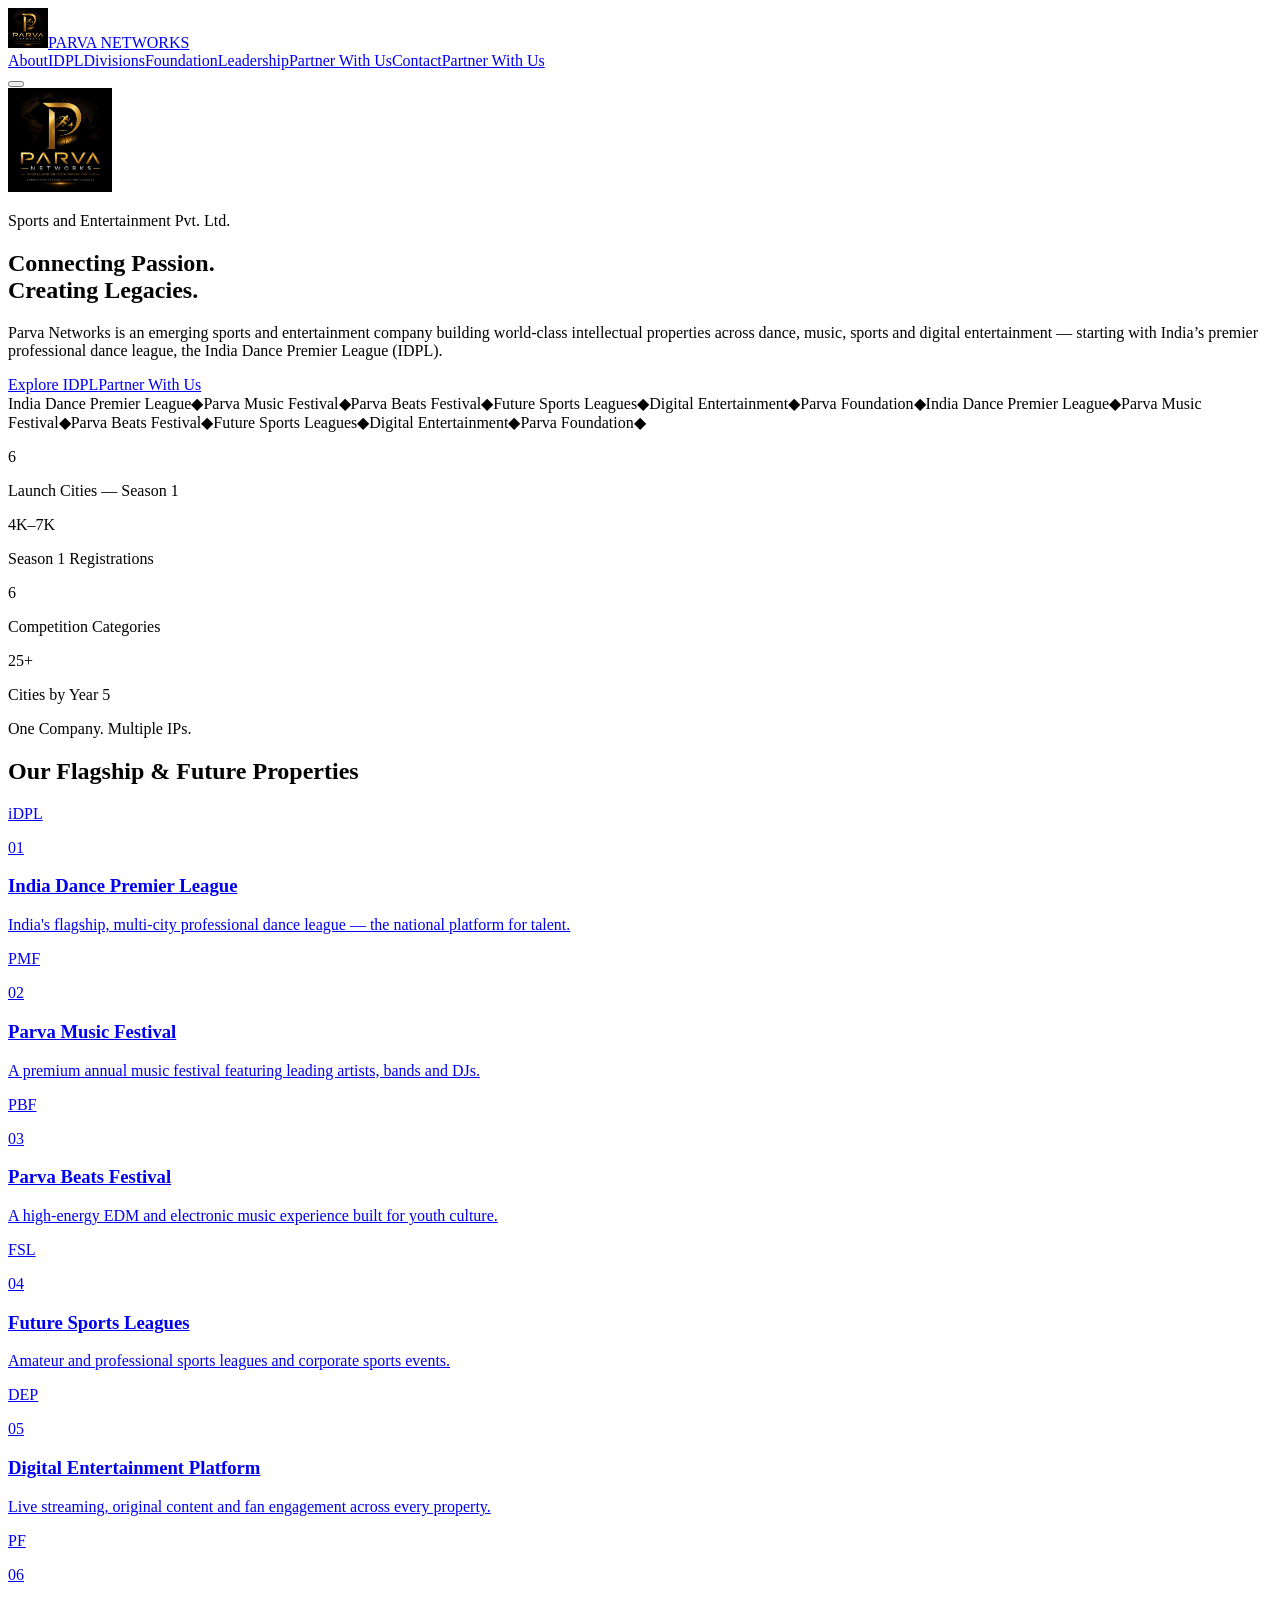
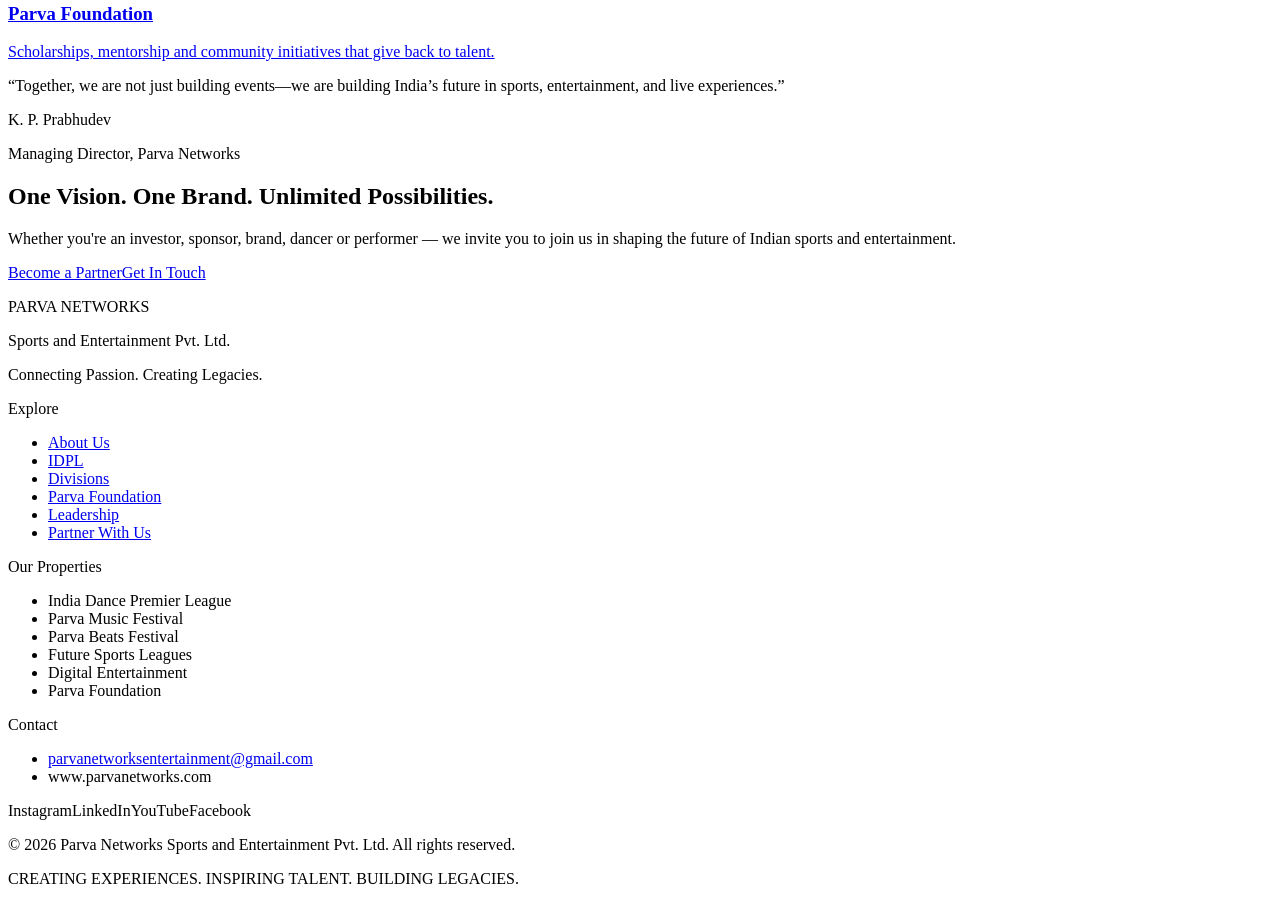
==== commit 65e3ddb0: "Deploy site to GitHub Pages" ====
--- a/index.html
+++ b/index.html
@@ -1 +1 @@
-<!DOCTYPE html><html lang="en" class="montserrat_a6b8e55e-module__JnHUVq__variable bebas_neue_6d3d12e8-module__u4Z6Va__variable h-full antialiased"><head><meta charSet="utf-8"/><meta name="viewport" content="width=device-width, initial-scale=1"/><link rel="preload" href="/website/_next/static/media/e8f2fbee2754df70-s.p.1dqa_6e_ad4sj.woff2" as="font" crossorigin="" type="font/woff2"/><link rel="preload" href="/website/_next/static/media/fabcf92ba1ccea36-s.p.1w_qz2ahumqmz.woff2" as="font" crossorigin="" type="font/woff2"/><link rel="preload" as="image" href="/images/parva-hero.jpeg"/><link rel="stylesheet" href="/website/_next/static/chunks/1702xubsm5kym.css" data-precedence="next"/><link rel="preload" as="script" fetchPriority="low" href="/website/_next/static/chunks/0iq1i69206cyl.js"/><script src="/website/_next/static/chunks/27jktro2p5rq9.js" async=""></script><script src="/website/_next/static/chunks/2_5_r-h8lxsi4.js" async=""></script><script src="/website/_next/static/chunks/1upe53-127sm4.js" async=""></script><script src="/website/_next/static/chunks/turbopack-1qzvgtlaqoi8m.js" async=""></script><script src="/website/_next/static/chunks/3haaa903ovm2h.js" async=""></script><script src="/website/_next/static/chunks/14mrh2-p_w84d.js" async=""></script><script src="/website/_next/static/chunks/15k9mpt6y393r.js" async=""></script><meta name="next-size-adjust" content=""/><title>Parva Networks Sports and Entertainment Pvt. Ltd.</title><meta name="description" content="Parva Networks Sports and Entertainment Pvt. Ltd. builds world-class intellectual properties across dance, music, sports and digital entertainment — flagship property: India Dance Premier League (IDPL). Connecting Passion. Creating Legacies."/><link rel="icon" href="/website/favicon.ico?favicon.2vob68tjqpejf.ico" sizes="256x256" type="image/x-icon"/><script src="/website/_next/static/chunks/0cz1d0mv5g_q7.js" noModule=""></script></head><body class="min-h-full flex flex-col bg-ink text-paper"><div hidden=""><!--$--><!--/$--></div><header class="sticky top-0 z-50 border-b border-line/60 bg-black/80 backdrop-blur-md"><div class="mx-auto flex max-w-7xl items-center justify-between px-5 py-3 sm:px-8"><a class="font-display text-2xl tracking-[0.12em] text-gold-gradient" href="/website/">PARVA</a><nav class="hidden items-center gap-6 lg:flex"><a class="text-[10px] font-semibold uppercase tracking-[0.2em] transition-colors hover:text-gold-light text-silver" href="/website/about/">About</a><a class="text-[10px] font-semibold uppercase tracking-[0.2em] transition-colors hover:text-gold-light text-silver" href="/website/idpl/">IDPL</a><a class="text-[10px] font-semibold uppercase tracking-[0.2em] transition-colors hover:text-gold-light text-silver" href="/website/divisions/">Divisions</a><a class="text-[10px] font-semibold uppercase tracking-[0.2em] transition-colors hover:text-gold-light text-silver" href="/website/foundation/">Foundation</a><a class="text-[10px] font-semibold uppercase tracking-[0.2em] transition-colors hover:text-gold-light text-silver" href="/website/leadership/">Leadership</a><a class="text-[10px] font-semibold uppercase tracking-[0.2em] transition-colors hover:text-gold-light text-silver" href="/website/partner/">Partner</a><a class="text-[10px] font-semibold uppercase tracking-[0.2em] transition-colors hover:text-gold-light text-silver" href="/website/contact/">Contact</a><a class="btn-gold rounded-sm px-4 py-2 text-[10px] font-semibold" href="/website/partner/">Partner</a></nav><button aria-label="Toggle menu" class="flex h-11 w-11 flex-col items-center justify-center gap-1.5 lg:hidden"><span class="h-0.5 w-6 bg-gold transition-transform "></span><span class="h-0.5 w-6 bg-gold transition-opacity "></span><span class="h-0.5 w-6 bg-gold transition-transform "></span></button></div></header><main class="flex-1"><section class="relative flex min-h-[100dvh] flex-col items-center justify-center overflow-hidden bg-black px-4 pb-16 pt-8 sm:px-8"><div class="pointer-events-none absolute inset-0" style="background:radial-gradient(ellipse 70% 50% at 50% 42%, rgba(212,175,55,0.12), transparent 65%)" aria-hidden="true"></div><div class="brand-in relative w-full max-w-3xl lg:max-w-4xl"><img alt="Parva Networks Sports and Entertainment — Connecting Passion. Creating Legacies." width="1600" height="1600" decoding="async" data-nimg="1" class="mx-auto h-auto w-full object-contain" style="color:transparent" src="/images/parva-hero.jpeg"/></div><div class="reveal reveal-delay-1 relative mt-8 flex flex-wrap items-center justify-center gap-3 sm:mt-10 sm:gap-4"><a class="btn-gold rounded-sm px-8 py-3.5 text-[11px] sm:text-xs" href="/website/idpl/">Explore IDPL</a><a class="btn-outline-gold rounded-sm px-8 py-3.5 text-[11px] sm:text-xs" href="/website/partner/">Partner With Us</a></div><p class="reveal reveal-delay-2 mt-10 text-[10px] uppercase tracking-[0.35em] text-silver/50">Scroll</p></section><div class="marquee-row relative overflow-hidden border-y border-line bg-ink-2 py-4"><div class="pointer-events-none absolute inset-y-0 left-0 z-10 w-12 bg-gradient-to-r from-ink-2 to-transparent sm:w-24"></div><div class="pointer-events-none absolute inset-y-0 right-0 z-10 w-12 bg-gradient-to-l from-ink-2 to-transparent sm:w-24"></div><div class="marquee-track flex w-max items-center gap-10 whitespace-nowrap"><span class="flex items-center gap-10 text-[11px] font-semibold uppercase tracking-[0.24em] text-silver/70">India Dance Premier League<span class="text-gold">◆</span></span><span class="flex items-center gap-10 text-[11px] font-semibold uppercase tracking-[0.24em] text-silver/70">Parva Music Festival<span class="text-gold">◆</span></span><span class="flex items-center gap-10 text-[11px] font-semibold uppercase tracking-[0.24em] text-silver/70">Parva Beats Festival<span class="text-gold">◆</span></span><span class="flex items-center gap-10 text-[11px] font-semibold uppercase tracking-[0.24em] text-silver/70">Future Sports Leagues<span class="text-gold">◆</span></span><span class="flex items-center gap-10 text-[11px] font-semibold uppercase tracking-[0.24em] text-silver/70">Digital Entertainment<span class="text-gold">◆</span></span><span class="flex items-center gap-10 text-[11px] font-semibold uppercase tracking-[0.24em] text-silver/70">Parva Foundation<span class="text-gold">◆</span></span><span class="flex items-center gap-10 text-[11px] font-semibold uppercase tracking-[0.24em] text-silver/70">India Dance Premier League<span class="text-gold">◆</span></span><span class="flex items-center gap-10 text-[11px] font-semibold uppercase tracking-[0.24em] text-silver/70">Parva Music Festival<span class="text-gold">◆</span></span><span class="flex items-center gap-10 text-[11px] font-semibold uppercase tracking-[0.24em] text-silver/70">Parva Beats Festival<span class="text-gold">◆</span></span><span class="flex items-center gap-10 text-[11px] font-semibold uppercase tracking-[0.24em] text-silver/70">Future Sports Leagues<span class="text-gold">◆</span></span><span class="flex items-center gap-10 text-[11px] font-semibold uppercase tracking-[0.24em] text-silver/70">Digital Entertainment<span class="text-gold">◆</span></span><span class="flex items-center gap-10 text-[11px] font-semibold uppercase tracking-[0.24em] text-silver/70">Parva Foundation<span class="text-gold">◆</span></span></div></div><section class="border-b border-line px-5 py-24 sm:px-8 sm:py-32"><div class="mx-auto grid max-w-6xl items-end gap-10 lg:grid-cols-[1.2fr_0.8fr] lg:gap-16"><div><p class="text-[11px] font-semibold uppercase tracking-[0.32em] text-gold">Flagship Intellectual Property</p><h2 class="hero-display mt-4 text-5xl text-gold-gradient sm:text-7xl lg:text-8xl">India Dance<br/>Premier League</h2><p class="mt-6 max-w-lg text-sm leading-relaxed text-silver sm:text-base">One nation. One stage. Endless moves. IDPL is the national platform for dancers — city auditions to a televised national grand finale.</p><a class="mt-8 inline-flex items-center gap-3 text-xs font-semibold uppercase tracking-[0.2em] text-gold-light transition-colors hover:text-gold" href="/website/idpl/">Discover IDPL <span aria-hidden="true">→</span></a></div><div class="border-l border-line pl-8 sm:pl-10"><ul class="space-y-5"><li class="flex flex-col gap-1"><span class="text-[10px] uppercase tracking-[0.24em] text-gold">Season 1</span><span class="text-sm text-paper sm:text-base">6 launch cities</span></li><li class="flex flex-col gap-1"><span class="text-[10px] uppercase tracking-[0.24em] text-gold">Scale</span><span class="text-sm text-paper sm:text-base">4,000–7,000 registrations</span></li><li class="flex flex-col gap-1"><span class="text-[10px] uppercase tracking-[0.24em] text-gold">Format</span><span class="text-sm text-paper sm:text-base">Auditions → City finals → National</span></li><li class="flex flex-col gap-1"><span class="text-[10px] uppercase tracking-[0.24em] text-gold">Year 5</span><span class="text-sm text-paper sm:text-base">25+ cities nationwide</span></li></ul></div></div><div class="mx-auto mt-16 max-w-6xl"><p class="mb-4 text-[10px] uppercase tracking-[0.28em] text-silver/60">Season 1 Cities</p><div class="flex flex-wrap gap-x-6 gap-y-2 border-t border-line pt-5"><span class="font-display text-2xl tracking-[0.08em] text-paper/90 sm:text-3xl">Bengaluru</span><span class="font-display text-2xl tracking-[0.08em] text-paper/90 sm:text-3xl">Hyderabad</span><span class="font-display text-2xl tracking-[0.08em] text-paper/90 sm:text-3xl">Chennai</span><span class="font-display text-2xl tracking-[0.08em] text-paper/90 sm:text-3xl">Mumbai</span><span class="font-display text-2xl tracking-[0.08em] text-paper/90 sm:text-3xl">Delhi NCR</span><span class="font-display text-2xl tracking-[0.08em] text-paper/90 sm:text-3xl">Pune</span></div></div></section><section class="px-5 py-24 sm:px-8 sm:py-32"><div class="mx-auto max-w-6xl"><p class="text-[11px] font-semibold uppercase tracking-[0.32em] text-gold">The Parva Universe</p><h2 class="hero-display mt-3 text-4xl text-paper sm:text-6xl">Properties</h2><div class="mt-12 border-t border-line"><a class="property-row group block py-6 sm:py-7" href="/website/idpl/"><div class="flex items-baseline gap-5 sm:gap-8"><span class="property-index font-display w-10 shrink-0 text-xl text-silver/30 transition-colors sm:text-2xl">01</span><div class="min-w-0 flex-1 sm:flex sm:items-baseline sm:justify-between sm:gap-8"><div><p class="text-[10px] uppercase tracking-[0.28em] text-gold">iDPL</p><h3 class="mt-1 font-display text-2xl tracking-[0.04em] text-paper sm:text-3xl">India Dance Premier League</h3><p class="mt-1.5 max-w-md text-sm text-silver sm:hidden">India&#x27;s flagship multi-city professional dance league.</p></div><p class="mt-1 hidden max-w-sm text-right text-sm text-silver sm:block">India&#x27;s flagship multi-city professional dance league.</p></div><span class="property-arrow shrink-0 text-lg text-silver/30 transition-all duration-300" aria-hidden="true">→</span></div></a><a class="property-row group block py-6 sm:py-7" href="/website/divisions/"><div class="flex items-baseline gap-5 sm:gap-8"><span class="property-index font-display w-10 shrink-0 text-xl text-silver/30 transition-colors sm:text-2xl">02</span><div class="min-w-0 flex-1 sm:flex sm:items-baseline sm:justify-between sm:gap-8"><div><p class="text-[10px] uppercase tracking-[0.28em] text-gold">PMF</p><h3 class="mt-1 font-display text-2xl tracking-[0.04em] text-paper sm:text-3xl">Parva Music Festival</h3><p class="mt-1.5 max-w-md text-sm text-silver sm:hidden">Premium annual music festival with leading artists and DJs.</p></div><p class="mt-1 hidden max-w-sm text-right text-sm text-silver sm:block">Premium annual music festival with leading artists and DJs.</p></div><span class="property-arrow shrink-0 text-lg text-silver/30 transition-all duration-300" aria-hidden="true">→</span></div></a><a class="property-row group block py-6 sm:py-7" href="/website/divisions/"><div class="flex items-baseline gap-5 sm:gap-8"><span class="property-index font-display w-10 shrink-0 text-xl text-silver/30 transition-colors sm:text-2xl">03</span><div class="min-w-0 flex-1 sm:flex sm:items-baseline sm:justify-between sm:gap-8"><div><p class="text-[10px] uppercase tracking-[0.28em] text-gold">PBF</p><h3 class="mt-1 font-display text-2xl tracking-[0.04em] text-paper sm:text-3xl">Parva Beats Festival</h3><p class="mt-1.5 max-w-md text-sm text-silver sm:hidden">High-energy EDM built for youth culture.</p></div><p class="mt-1 hidden max-w-sm text-right text-sm text-silver sm:block">High-energy EDM built for youth culture.</p></div><span class="property-arrow shrink-0 text-lg text-silver/30 transition-all duration-300" aria-hidden="true">→</span></div></a><a class="property-row group block py-6 sm:py-7" href="/website/divisions/"><div class="flex items-baseline gap-5 sm:gap-8"><span class="property-index font-display w-10 shrink-0 text-xl text-silver/30 transition-colors sm:text-2xl">04</span><div class="min-w-0 flex-1 sm:flex sm:items-baseline sm:justify-between sm:gap-8"><div><p class="text-[10px] uppercase tracking-[0.28em] text-gold">FSL</p><h3 class="mt-1 font-display text-2xl tracking-[0.04em] text-paper sm:text-3xl">Future Sports Leagues</h3><p class="mt-1.5 max-w-md text-sm text-silver sm:hidden">Amateur, professional and corporate sports events.</p></div><p class="mt-1 hidden max-w-sm text-right text-sm text-silver sm:block">Amateur, professional and corporate sports events.</p></div><span class="property-arrow shrink-0 text-lg text-silver/30 transition-all duration-300" aria-hidden="true">→</span></div></a><a class="property-row group block py-6 sm:py-7" href="/website/divisions/"><div class="flex items-baseline gap-5 sm:gap-8"><span class="property-index font-display w-10 shrink-0 text-xl text-silver/30 transition-colors sm:text-2xl">05</span><div class="min-w-0 flex-1 sm:flex sm:items-baseline sm:justify-between sm:gap-8"><div><p class="text-[10px] uppercase tracking-[0.28em] text-gold">DEP</p><h3 class="mt-1 font-display text-2xl tracking-[0.04em] text-paper sm:text-3xl">Digital Entertainment</h3><p class="mt-1.5 max-w-md text-sm text-silver sm:hidden">Streaming, original content and fan engagement.</p></div><p class="mt-1 hidden max-w-sm text-right text-sm text-silver sm:block">Streaming, original content and fan engagement.</p></div><span class="property-arrow shrink-0 text-lg text-silver/30 transition-all duration-300" aria-hidden="true">→</span></div></a><a class="property-row group block py-6 sm:py-7" href="/website/foundation/"><div class="flex items-baseline gap-5 sm:gap-8"><span class="property-index font-display w-10 shrink-0 text-xl text-silver/30 transition-colors sm:text-2xl">06</span><div class="min-w-0 flex-1 sm:flex sm:items-baseline sm:justify-between sm:gap-8"><div><p class="text-[10px] uppercase tracking-[0.28em] text-gold">PF</p><h3 class="mt-1 font-display text-2xl tracking-[0.04em] text-paper sm:text-3xl">Parva Foundation</h3><p class="mt-1.5 max-w-md text-sm text-silver sm:hidden">Scholarships, mentorship and community talent support.</p></div><p class="mt-1 hidden max-w-sm text-right text-sm text-silver sm:block">Scholarships, mentorship and community talent support.</p></div><span class="property-arrow shrink-0 text-lg text-silver/30 transition-all duration-300" aria-hidden="true">→</span></div></a></div></div></section><section class="border-y border-line bg-ink-2 px-5 py-24 sm:px-8 sm:py-28"><div class="mx-auto max-w-3xl text-center"><p class="hero-display text-3xl leading-[1.05] text-paper sm:text-5xl">Not just events —<br/><span class="text-gold-gradient">India’s future</span> in live entertainment.</p><p class="mt-10 text-[11px] font-semibold uppercase tracking-[0.28em] text-gold">K. P. Prabhudev</p><p class="mt-1 text-[10px] uppercase tracking-[0.18em] text-silver">Managing Director</p></div></section><section class="relative overflow-hidden border-t border-line bg-black px-5 py-24 text-center sm:px-8 sm:py-28"><div class="pointer-events-none absolute inset-0" style="background:radial-gradient(ellipse 50% 60% at 50% 50%, rgba(212,175,55,0.1), transparent 70%)" aria-hidden="true"></div><div class="relative"><h2 class="hero-display mx-auto max-w-3xl text-5xl text-gold-gradient sm:text-7xl">Build with Parva</h2><p class="mx-auto mt-5 max-w-md text-sm text-silver">Investors, sponsors, brands, dancers and performers — one table. One vision.</p><div class="mt-10 flex flex-wrap items-center justify-center gap-3"><a class="btn-gold rounded-sm px-8 py-3.5 text-[11px] sm:text-xs" href="/website/partner/">Become a Partner</a><a class="btn-outline-gold rounded-sm px-8 py-3.5 text-[11px] sm:text-xs" href="/website/contact/">Get In Touch</a></div></div></section><!--$--><!--/$--></main><footer class="border-t border-line bg-ink-2"><div class="mx-auto max-w-7xl px-5 py-14 sm:px-8"><div class="grid gap-10 sm:grid-cols-2 lg:grid-cols-4"><div><p class="font-display text-2xl tracking-[0.12em] text-gold-gradient">PARVA</p><p class="mt-1 text-xs uppercase tracking-[0.14em] text-silver">Sports and Entertainment Pvt. Ltd.</p><p class="mt-4 max-w-xs text-sm leading-relaxed text-silver">Connecting Passion. Creating Legacies.</p></div><div><p class="mb-4 text-xs font-semibold uppercase tracking-[0.14em] text-gold">Explore</p><ul class="space-y-2.5"><li><a class="text-sm text-silver hover:text-gold-light" href="/website/about/">About Us</a></li><li><a class="text-sm text-silver hover:text-gold-light" href="/website/idpl/">IDPL</a></li><li><a class="text-sm text-silver hover:text-gold-light" href="/website/divisions/">Divisions</a></li><li><a class="text-sm text-silver hover:text-gold-light" href="/website/foundation/">Parva Foundation</a></li><li><a class="text-sm text-silver hover:text-gold-light" href="/website/leadership/">Leadership</a></li><li><a class="text-sm text-silver hover:text-gold-light" href="/website/partner/">Partner With Us</a></li></ul></div><div><p class="mb-4 text-xs font-semibold uppercase tracking-[0.14em] text-gold">Our Properties</p><ul class="space-y-2.5"><li class="text-sm text-silver">India Dance Premier League</li><li class="text-sm text-silver">Parva Music Festival</li><li class="text-sm text-silver">Parva Beats Festival</li><li class="text-sm text-silver">Future Sports Leagues</li><li class="text-sm text-silver">Digital Entertainment</li><li class="text-sm text-silver">Parva Foundation</li></ul></div><div><p class="mb-4 text-xs font-semibold uppercase tracking-[0.14em] text-gold">Contact</p><ul class="space-y-2.5 text-sm text-silver"><li><a href="mailto:parvanetworksentertainment@gmail.com" class="hover:text-gold-light">parvanetworksentertainment@gmail.com</a></li><li>www.parvanetworks.com</li></ul><div class="mt-5 flex flex-wrap gap-3"><span class="rounded-full border border-line px-3 py-1 text-[11px] uppercase tracking-wide text-silver" title="Social link to be added">Instagram</span><span class="rounded-full border border-line px-3 py-1 text-[11px] uppercase tracking-wide text-silver" title="Social link to be added">LinkedIn</span><span class="rounded-full border border-line px-3 py-1 text-[11px] uppercase tracking-wide text-silver" title="Social link to be added">YouTube</span><span class="rounded-full border border-line px-3 py-1 text-[11px] uppercase tracking-wide text-silver" title="Social link to be added">Facebook</span></div></div></div><div class="gold-rule my-10"></div><div class="flex flex-col items-center justify-between gap-3 text-xs text-silver/70 sm:flex-row"><p>© <!-- -->2026<!-- --> Parva Networks Sports and Entertainment Pvt. Ltd. All rights reserved.</p><p class="font-display text-sm tracking-[0.14em] text-gold-gradient">Connecting Passion. Creating Legacies.</p></div></div></footer><script src="/website/_next/static/chunks/0iq1i69206cyl.js" id="_R_" async=""></script><script>(self.__next_f=self.__next_f||[]).push([0])</script><script>self.__next_f.push([1,"1:\"$Sreact.fragment\"\n2:I[42724,[\"/website/_next/static/chunks/3haaa903ovm2h.js\",\"/website/_next/static/chunks/14mrh2-p_w84d.js\"],\"default\"]\n3:I[39756,[\"/website/_next/static/chunks/3haaa903ovm2h.js\",\"/website/_next/static/chunks/14mrh2-p_w84d.js\"],\"default\"]\n4:I[37457,[\"/website/_next/static/chunks/3haaa903ovm2h.js\",\"/website/_next/static/chunks/14mrh2-p_w84d.js\"],\"default\"]\n5:I[22016,[\"/website/_next/static/chunks/3haaa903ovm2h.js\",\"/website/_next/static/chunks/14mrh2-p_w84d.js\",\"/website/_next/static/chunks/15k9mpt6y393r.js\"],\"\"]\nd:I[68027,[\"/website/_next/static/chunks/3haaa903ovm2h.js\",\"/website/_next/static/chunks/14mrh2-p_w84d.js\"],\"default\",1]\n:HL[\"/website/_next/static/chunks/1702xubsm5kym.css\",\"style\"]\n:HL[\"/website/_next/static/media/e8f2fbee2754df70-s.p.1dqa_6e_ad4sj.woff2\",\"font\",{\"crossOrigin\":\"\",\"type\":\"font/woff2\"}]\n:HL[\"/website/_next/static/media/fabcf92ba1ccea36-s.p.1w_qz2ahumqmz.woff2\",\"font\",{\"crossOrigin\":\"\",\"type\":\"font/woff2\"}]\n"])</script><script>self.__next_f.push([1,"0:{\"P\":null,\"c\":[\"\",\"\"],\"q\":\"\",\"i\":false,\"f\":[[[\"\",{\"children\":[\"__PAGE__\",{}]},\"$undefined\",\"$undefined\",16],[[\"$\",\"$1\",\"c\",{\"children\":[[[\"$\",\"link\",\"0\",{\"rel\":\"stylesheet\",\"href\":\"/website/_next/static/chunks/1702xubsm5kym.css\",\"precedence\":\"next\",\"crossOrigin\":\"$undefined\",\"nonce\":\"$undefined\"}],[\"$\",\"script\",\"script-0\",{\"src\":\"/website/_next/static/chunks/3haaa903ovm2h.js\",\"async\":true,\"nonce\":\"$undefined\"}],[\"$\",\"script\",\"script-1\",{\"src\":\"/website/_next/static/chunks/14mrh2-p_w84d.js\",\"async\":true,\"nonce\":\"$undefined\"}]],[\"$\",\"html\",null,{\"lang\":\"en\",\"className\":\"montserrat_a6b8e55e-module__JnHUVq__variable bebas_neue_6d3d12e8-module__u4Z6Va__variable h-full antialiased\",\"children\":[\"$\",\"body\",null,{\"className\":\"min-h-full flex flex-col bg-ink text-paper\",\"children\":[[\"$\",\"$L2\",null,{}],[\"$\",\"main\",null,{\"className\":\"flex-1\",\"children\":[\"$\",\"$L3\",null,{\"parallelRouterKey\":\"children\",\"error\":\"$undefined\",\"errorStyles\":\"$undefined\",\"errorScripts\":\"$undefined\",\"template\":[\"$\",\"$L4\",null,{}],\"templateStyles\":\"$undefined\",\"templateScripts\":\"$undefined\",\"notFound\":[[[\"$\",\"title\",null,{\"children\":\"404: This page could not be found.\"}],[\"$\",\"div\",null,{\"style\":{\"fontFamily\":\"system-ui,\\\"Segoe UI\\\",Roboto,Helvetica,Arial,sans-serif,\\\"Apple Color Emoji\\\",\\\"Segoe UI Emoji\\\"\",\"height\":\"100vh\",\"textAlign\":\"center\",\"display\":\"flex\",\"flexDirection\":\"column\",\"alignItems\":\"center\",\"justifyContent\":\"center\"},\"children\":[\"$\",\"div\",null,{\"children\":[[\"$\",\"style\",null,{\"dangerouslySetInnerHTML\":{\"__html\":\"body{color:#000;background:#fff;margin:0}.next-error-h1{border-right:1px solid rgba(0,0,0,.3)}@media (prefers-color-scheme:dark){body{color:#fff;background:#000}.next-error-h1{border-right:1px solid rgba(255,255,255,.3)}}\"}}],[\"$\",\"h1\",null,{\"className\":\"next-error-h1\",\"style\":{\"display\":\"inline-block\",\"margin\":\"0 20px 0 0\",\"padding\":\"0 23px 0 0\",\"fontSize\":24,\"fontWeight\":500,\"verticalAlign\":\"top\",\"lineHeight\":\"49px\"},\"children\":404}],[\"$\",\"div\",null,{\"style\":{\"display\":\"inline-block\"},\"children\":[\"$\",\"h2\",null,{\"style\":{\"fontSize\":14,\"fontWeight\":400,\"lineHeight\":\"49px\",\"margin\":0},\"children\":\"This page could not be found.\"}]}]]}]}]],[]],\"forbidden\":\"$undefined\",\"unauthorized\":\"$undefined\"}]}],[\"$\",\"footer\",null,{\"className\":\"border-t border-line bg-ink-2\",\"children\":[\"$\",\"div\",null,{\"className\":\"mx-auto max-w-7xl px-5 py-14 sm:px-8\",\"children\":[[\"$\",\"div\",null,{\"className\":\"grid gap-10 sm:grid-cols-2 lg:grid-cols-4\",\"children\":[[\"$\",\"div\",null,{\"children\":[[\"$\",\"p\",null,{\"className\":\"font-display text-2xl tracking-[0.12em] text-gold-gradient\",\"children\":\"PARVA\"}],[\"$\",\"p\",null,{\"className\":\"mt-1 text-xs uppercase tracking-[0.14em] text-silver\",\"children\":\"Sports and Entertainment Pvt. Ltd.\"}],[\"$\",\"p\",null,{\"className\":\"mt-4 max-w-xs text-sm leading-relaxed text-silver\",\"children\":\"Connecting Passion. Creating Legacies.\"}]]}],[\"$\",\"div\",null,{\"children\":[[\"$\",\"p\",null,{\"className\":\"mb-4 text-xs font-semibold uppercase tracking-[0.14em] text-gold\",\"children\":\"Explore\"}],[\"$\",\"ul\",null,{\"className\":\"space-y-2.5\",\"children\":[[\"$\",\"li\",\"/about\",{\"children\":[\"$\",\"$L5\",null,{\"href\":\"/about\",\"className\":\"text-sm text-silver hover:text-gold-light\",\"children\":\"About Us\"}]}],[\"$\",\"li\",\"/idpl\",{\"children\":[\"$\",\"$L5\",null,{\"href\":\"/idpl\",\"className\":\"text-sm text-silver hover:text-gold-light\",\"children\":\"IDPL\"}]}],[\"$\",\"li\",\"/divisions\",{\"children\":[\"$\",\"$L5\",null,{\"href\":\"/divisions\",\"className\":\"text-sm text-silver hover:text-gold-light\",\"children\":\"Divisions\"}]}],[\"$\",\"li\",\"/foundation\",{\"children\":[\"$\",\"$L5\",null,{\"href\":\"/foundation\",\"className\":\"text-sm text-silver hover:text-gold-light\",\"children\":\"Parva Foundation\"}]}],[\"$\",\"li\",\"/leadership\",{\"children\":[\"$\",\"$L5\",null,{\"href\":\"/leadership\",\"className\":\"text-sm text-silver hover:text-gold-light\",\"children\":\"Leadership\"}]}],[\"$\",\"li\",\"/partner\",{\"children\":[\"$\",\"$L5\",null,{\"href\":\"/partner\",\"className\":\"text-sm text-silver hover:text-gold-light\",\"children\":\"Partner With Us\"}]}]]}]]}],[\"$\",\"div\",null,{\"children\":[[\"$\",\"p\",null,{\"className\":\"mb-4 text-xs font-semibold uppercase tracking-[0.14em] text-gold\",\"children\":\"Our Properties\"}],[\"$\",\"ul\",null,{\"className\":\"space-y-2.5\",\"children\":[[\"$\",\"li\",\"India Dance Premier League\",{\"className\":\"text-sm text-silver\",\"children\":\"India Dance Premier League\"}],[\"$\",\"li\",\"Parva Music Festival\",{\"className\":\"text-sm text-silver\",\"children\":\"Parva Music Festival\"}],[\"$\",\"li\",\"Parva Beats Festival\",{\"className\":\"text-sm text-silver\",\"children\":\"Parva Beats Festival\"}],[\"$\",\"li\",\"Future Sports Leagues\",{\"className\":\"text-sm text-silver\",\"children\":\"Future Sports Leagues\"}],\"$L6\",\"$L7\"]}]]}],\"$L8\"]}],\"$L9\",\"$La\"]}]}]]}]}]]}],{\"children\":[\"$Lb\",{},null,false,null]},null,false,null],\"$Lc\",false]],\"m\":\"$undefined\",\"G\":[\"$d\",[\"$Le\"]],\"S\":true,\"h\":null,\"s\":\"$undefined\",\"l\":\"$undefined\",\"p\":\"$undefined\",\"d\":\"$undefined\",\"b\":\"jf-sR89GFzkw77tTUIj2I\"}\n"])</script><script>self.__next_f.push([1,"f:I[5500,[\"/website/_next/static/chunks/3haaa903ovm2h.js\",\"/website/_next/static/chunks/14mrh2-p_w84d.js\",\"/website/_next/static/chunks/15k9mpt6y393r.js\"],\"Image\"]\n1a:I[97367,[\"/website/_next/static/chunks/3haaa903ovm2h.js\",\"/website/_next/static/chunks/14mrh2-p_w84d.js\"],\"ViewportBoundary\"]\n1c:I[97367,[\"/website/_next/static/chunks/3haaa903ovm2h.js\",\"/website/_next/static/chunks/14mrh2-p_w84d.js\"],\"MetadataBoundary\"]\n1d:\"$Sreact.suspense\"\n6:[\"$\",\"li\",\"Digital Entertainment\",{\"className\":\"text-sm text-silver\",\"children\":\"Digital Entertainment\"}]\n7:[\"$\",\"li\",\"Parva Foundation\",{\"className\":\"text-sm text-silver\",\"children\":\"Parva Foundation\"}]\n8:[\"$\",\"div\",null,{\"children\":[[\"$\",\"p\",null,{\"className\":\"mb-4 text-xs font-semibold uppercase tracking-[0.14em] text-gold\",\"children\":\"Contact\"}],[\"$\",\"ul\",null,{\"className\":\"space-y-2.5 text-sm text-silver\",\"children\":[[\"$\",\"li\",null,{\"children\":[\"$\",\"a\",null,{\"href\":\"mailto:parvanetworksentertainment@gmail.com\",\"className\":\"hover:text-gold-light\",\"children\":\"parvanetworksentertainment@gmail.com\"}]}],[\"$\",\"li\",null,{\"children\":\"www.parvanetworks.com\"}]]}],[\"$\",\"div\",null,{\"className\":\"mt-5 flex flex-wrap gap-3\",\"children\":[[\"$\",\"span\",\"Instagram\",{\"className\":\"rounded-full border border-line px-3 py-1 text-[11px] uppercase tracking-wide text-silver\",\"title\":\"Social link to be added\",\"children\":\"Instagram\"}],[\"$\",\"span\",\"LinkedIn\",{\"className\":\"rounded-full border border-line px-3 py-1 text-[11px] uppercase tracking-wide text-silver\",\"title\":\"Social link to be added\",\"children\":\"LinkedIn\"}],[\"$\",\"span\",\"YouTube\",{\"className\":\"rounded-full border border-line px-3 py-1 text-[11px] uppercase tracking-wide text-silver\",\"title\":\"Social link to be added\",\"children\":\"YouTube\"}],[\"$\",\"span\",\"Facebook\",{\"className\":\"rounded-full border border-line px-3 py-1 text-[11px] uppercase tracking-wide text-silver\",\"title\":\"Social link to be added\",\"children\":\"Facebook\"}]]}]]}]\n9:[\"$\",\"div\",null,{\"className\":\"gold-rule my-10\"}]\na:[\"$\",\"div\",null,{\"className\":\"flex flex-col items-center justify-between gap-3 text-xs text-silver/70 sm:flex-row\",\"children\":[[\"$\",\"p\",null,{\"children\":[\"© \",2026,\" Parva Networks Sports and Entertainment Pvt. Ltd. All rights reserved.\"]}],[\"$\",\"p\",null,{\"className\":\"font-display text-sm tracking-[0.14em] text-gold-gradient\",\"children\":\"Connecting Passion. Creating Legacies.\"}]]}]\n"])</script><script>self.__next_f.push([1,"b:[\"$\",\"$1\",\"c\",{\"children\":[[[\"$\",\"section\",null,{\"className\":\"relative flex min-h-[100dvh] flex-col items-center justify-center overflow-hidden bg-black px-4 pb-16 pt-8 sm:px-8\",\"children\":[[\"$\",\"div\",null,{\"className\":\"pointer-events-none absolute inset-0\",\"style\":{\"background\":\"radial-gradient(ellipse 70% 50% at 50% 42%, rgba(212,175,55,0.12), transparent 65%)\"},\"aria-hidden\":true}],[\"$\",\"div\",null,{\"className\":\"brand-in relative w-full max-w-3xl lg:max-w-4xl\",\"children\":[\"$\",\"$Lf\",null,{\"src\":\"/images/parva-hero.jpeg\",\"alt\":\"Parva Networks Sports and Entertainment — Connecting Passion. Creating Legacies.\",\"width\":1600,\"height\":1600,\"priority\":true,\"className\":\"mx-auto h-auto w-full object-contain\",\"sizes\":\"(max-width: 1024px) 92vw, 896px\"}]}],[\"$\",\"div\",null,{\"className\":\"reveal reveal-delay-1 relative mt-8 flex flex-wrap items-center justify-center gap-3 sm:mt-10 sm:gap-4\",\"children\":[[\"$\",\"$L5\",null,{\"href\":\"/idpl\",\"className\":\"btn-gold rounded-sm px-8 py-3.5 text-[11px] sm:text-xs\",\"children\":\"Explore IDPL\"}],[\"$\",\"$L5\",null,{\"href\":\"/partner\",\"className\":\"btn-outline-gold rounded-sm px-8 py-3.5 text-[11px] sm:text-xs\",\"children\":\"Partner With Us\"}]]}],[\"$\",\"p\",null,{\"className\":\"reveal reveal-delay-2 mt-10 text-[10px] uppercase tracking-[0.35em] text-silver/50\",\"children\":\"Scroll\"}]]}],[\"$\",\"div\",null,{\"className\":\"marquee-row relative overflow-hidden border-y border-line bg-ink-2 py-4\",\"children\":[[\"$\",\"div\",null,{\"className\":\"pointer-events-none absolute inset-y-0 left-0 z-10 w-12 bg-gradient-to-r from-ink-2 to-transparent sm:w-24\"}],[\"$\",\"div\",null,{\"className\":\"pointer-events-none absolute inset-y-0 right-0 z-10 w-12 bg-gradient-to-l from-ink-2 to-transparent sm:w-24\"}],[\"$\",\"div\",null,{\"className\":\"marquee-track flex w-max items-center gap-10 whitespace-nowrap\",\"children\":[[\"$\",\"span\",\"India Dance Premier League-0\",{\"className\":\"flex items-center gap-10 text-[11px] font-semibold uppercase tracking-[0.24em] text-silver/70\",\"children\":[\"India Dance Premier League\",[\"$\",\"span\",null,{\"className\":\"text-gold\",\"children\":\"◆\"}]]}],[\"$\",\"span\",\"Parva Music Festival-1\",{\"className\":\"flex items-center gap-10 text-[11px] font-semibold uppercase tracking-[0.24em] text-silver/70\",\"children\":[\"Parva Music Festival\",[\"$\",\"span\",null,{\"className\":\"text-gold\",\"children\":\"◆\"}]]}],[\"$\",\"span\",\"Parva Beats Festival-2\",{\"className\":\"flex items-center gap-10 text-[11px] font-semibold uppercase tracking-[0.24em] text-silver/70\",\"children\":[\"Parva Beats Festival\",[\"$\",\"span\",null,{\"className\":\"text-gold\",\"children\":\"◆\"}]]}],[\"$\",\"span\",\"Future Sports Leagues-3\",{\"className\":\"flex items-center gap-10 text-[11px] font-semibold uppercase tracking-[0.24em] text-silver/70\",\"children\":[\"Future Sports Leagues\",[\"$\",\"span\",null,{\"className\":\"text-gold\",\"children\":\"◆\"}]]}],[\"$\",\"span\",\"Digital Entertainment-4\",{\"className\":\"flex items-center gap-10 text-[11px] font-semibold uppercase tracking-[0.24em] text-silver/70\",\"children\":[\"Digital Entertainment\",[\"$\",\"span\",null,{\"className\":\"text-gold\",\"children\":\"◆\"}]]}],[\"$\",\"span\",\"Parva Foundation-5\",{\"className\":\"flex items-center gap-10 text-[11px] font-semibold uppercase tracking-[0.24em] text-silver/70\",\"children\":[\"Parva Foundation\",[\"$\",\"span\",null,{\"className\":\"text-gold\",\"children\":\"◆\"}]]}],[\"$\",\"span\",\"India Dance Premier League-6\",{\"className\":\"flex items-center gap-10 text-[11px] font-semibold uppercase tracking-[0.24em] text-silver/70\",\"children\":[\"India Dance Premier League\",[\"$\",\"span\",null,{\"className\":\"text-gold\",\"children\":\"◆\"}]]}],[\"$\",\"span\",\"Parva Music Festival-7\",{\"className\":\"flex items-center gap-10 text-[11px] font-semibold uppercase tracking-[0.24em] text-silver/70\",\"children\":[\"Parva Music Festival\",[\"$\",\"span\",null,{\"className\":\"text-gold\",\"children\":\"◆\"}]]}],[\"$\",\"span\",\"Parva Beats Festival-8\",{\"className\":\"flex items-center gap-10 text-[11px] font-semibold uppercase tracking-[0.24em] text-silver/70\",\"children\":[\"Parva Beats Festival\",\"$L10\"]}],\"$L11\",\"$L12\",\"$L13\"]}]]}],\"$L14\",\"$L15\",\"$L16\",\"$L17\"],[\"$L18\"],\"$L19\"]}]\n"])</script><script>self.__next_f.push([1,"c:[\"$\",\"$1\",\"h\",{\"children\":[null,[\"$\",\"$L1a\",null,{\"children\":\"$L1b\"}],[\"$\",\"div\",null,{\"hidden\":true,\"children\":[\"$\",\"$L1c\",null,{\"children\":[\"$\",\"$1d\",null,{\"name\":\"Next.Metadata\",\"children\":\"$L1e\"}]}]}],[\"$\",\"meta\",null,{\"name\":\"next-size-adjust\",\"content\":\"\"}]]}]\ne:[\"$\",\"link\",\"0\",{\"rel\":\"stylesheet\",\"href\":\"/website/_next/static/chunks/1702xubsm5kym.css\",\"precedence\":\"next\",\"crossOrigin\":\"$undefined\",\"nonce\":\"$undefined\"}]\n"])</script><script>self.__next_f.push([1,"22:I[97367,[\"/website/_next/static/chunks/3haaa903ovm2h.js\",\"/website/_next/static/chunks/14mrh2-p_w84d.js\"],\"OutletBoundary\"]\n10:[\"$\",\"span\",null,{\"className\":\"text-gold\",\"children\":\"◆\"}]\n11:[\"$\",\"span\",\"Future Sports Leagues-9\",{\"className\":\"flex items-center gap-10 text-[11px] font-semibold uppercase tracking-[0.24em] text-silver/70\",\"children\":[\"Future Sports Leagues\",[\"$\",\"span\",null,{\"className\":\"text-gold\",\"children\":\"◆\"}]]}]\n12:[\"$\",\"span\",\"Digital Entertainment-10\",{\"className\":\"flex items-center gap-10 text-[11px] font-semibold uppercase tracking-[0.24em] text-silver/70\",\"children\":[\"Digital Entertainment\",[\"$\",\"span\",null,{\"className\":\"text-gold\",\"children\":\"◆\"}]]}]\n13:[\"$\",\"span\",\"Parva Foundation-11\",{\"className\":\"flex items-center gap-10 text-[11px] font-semibold uppercase tracking-[0.24em] text-silver/70\",\"children\":[\"Parva Foundation\",[\"$\",\"span\",null,{\"className\":\"text-gold\",\"children\":\"◆\"}]]}]\n"])</script><script>self.__next_f.push([1,"14:[\"$\",\"section\",null,{\"className\":\"border-b border-line px-5 py-24 sm:px-8 sm:py-32\",\"children\":[[\"$\",\"div\",null,{\"className\":\"mx-auto grid max-w-6xl items-end gap-10 lg:grid-cols-[1.2fr_0.8fr] lg:gap-16\",\"children\":[[\"$\",\"div\",null,{\"children\":[[\"$\",\"p\",null,{\"className\":\"text-[11px] font-semibold uppercase tracking-[0.32em] text-gold\",\"children\":\"Flagship Intellectual Property\"}],[\"$\",\"h2\",null,{\"className\":\"hero-display mt-4 text-5xl text-gold-gradient sm:text-7xl lg:text-8xl\",\"children\":[\"India Dance\",[\"$\",\"br\",null,{}],\"Premier League\"]}],[\"$\",\"p\",null,{\"className\":\"mt-6 max-w-lg text-sm leading-relaxed text-silver sm:text-base\",\"children\":\"One nation. One stage. Endless moves. IDPL is the national platform for dancers — city auditions to a televised national grand finale.\"}],[\"$\",\"$L5\",null,{\"href\":\"/idpl\",\"className\":\"mt-8 inline-flex items-center gap-3 text-xs font-semibold uppercase tracking-[0.2em] text-gold-light transition-colors hover:text-gold\",\"children\":[\"Discover IDPL \",[\"$\",\"span\",null,{\"aria-hidden\":true,\"children\":\"→\"}]]}]]}],[\"$\",\"div\",null,{\"className\":\"border-l border-line pl-8 sm:pl-10\",\"children\":[\"$\",\"ul\",null,{\"className\":\"space-y-5\",\"children\":[[\"$\",\"li\",\"Season 1\",{\"className\":\"flex flex-col gap-1\",\"children\":[[\"$\",\"span\",null,{\"className\":\"text-[10px] uppercase tracking-[0.24em] text-gold\",\"children\":\"Season 1\"}],[\"$\",\"span\",null,{\"className\":\"text-sm text-paper sm:text-base\",\"children\":\"6 launch cities\"}]]}],[\"$\",\"li\",\"Scale\",{\"className\":\"flex flex-col gap-1\",\"children\":[[\"$\",\"span\",null,{\"className\":\"text-[10px] uppercase tracking-[0.24em] text-gold\",\"children\":\"Scale\"}],[\"$\",\"span\",null,{\"className\":\"text-sm text-paper sm:text-base\",\"children\":\"4,000–7,000 registrations\"}]]}],[\"$\",\"li\",\"Format\",{\"className\":\"flex flex-col gap-1\",\"children\":[[\"$\",\"span\",null,{\"className\":\"text-[10px] uppercase tracking-[0.24em] text-gold\",\"children\":\"Format\"}],[\"$\",\"span\",null,{\"className\":\"text-sm text-paper sm:text-base\",\"children\":\"Auditions → City finals → National\"}]]}],[\"$\",\"li\",\"Year 5\",{\"className\":\"flex flex-col gap-1\",\"children\":[[\"$\",\"span\",null,{\"className\":\"text-[10px] uppercase tracking-[0.24em] text-gold\",\"children\":\"Year 5\"}],[\"$\",\"span\",null,{\"className\":\"text-sm text-paper sm:text-base\",\"children\":\"25+ cities nationwide\"}]]}]]}]}]]}],[\"$\",\"div\",null,{\"className\":\"mx-auto mt-16 max-w-6xl\",\"children\":[[\"$\",\"p\",null,{\"className\":\"mb-4 text-[10px] uppercase tracking-[0.28em] text-silver/60\",\"children\":\"Season 1 Cities\"}],[\"$\",\"div\",null,{\"className\":\"flex flex-wrap gap-x-6 gap-y-2 border-t border-line pt-5\",\"children\":[[\"$\",\"span\",\"Bengaluru\",{\"className\":\"font-display text-2xl tracking-[0.08em] text-paper/90 sm:text-3xl\",\"children\":\"Bengaluru\"}],[\"$\",\"span\",\"Hyderabad\",{\"className\":\"font-display text-2xl tracking-[0.08em] text-paper/90 sm:text-3xl\",\"children\":\"Hyderabad\"}],[\"$\",\"span\",\"Chennai\",{\"className\":\"font-display text-2xl tracking-[0.08em] text-paper/90 sm:text-3xl\",\"children\":\"Chennai\"}],[\"$\",\"span\",\"Mumbai\",{\"className\":\"font-display text-2xl tracking-[0.08em] text-paper/90 sm:text-3xl\",\"children\":\"Mumbai\"}],[\"$\",\"span\",\"Delhi NCR\",{\"className\":\"font-display text-2xl tracking-[0.08em] text-paper/90 sm:text-3xl\",\"children\":\"Delhi NCR\"}],[\"$\",\"span\",\"Pune\",{\"className\":\"font-display text-2xl tracking-[0.08em] text-paper/90 sm:text-3xl\",\"children\":\"Pune\"}]]}]]}]]}]\n"])</script><script>self.__next_f.push([1,"15:[\"$\",\"section\",null,{\"className\":\"px-5 py-24 sm:px-8 sm:py-32\",\"children\":[\"$\",\"div\",null,{\"className\":\"mx-auto max-w-6xl\",\"children\":[[\"$\",\"p\",null,{\"className\":\"text-[11px] font-semibold uppercase tracking-[0.32em] text-gold\",\"children\":\"The Parva Universe\"}],[\"$\",\"h2\",null,{\"className\":\"hero-display mt-3 text-4xl text-paper sm:text-6xl\",\"children\":\"Properties\"}],[\"$\",\"div\",null,{\"className\":\"mt-12 border-t border-line\",\"children\":[[\"$\",\"$L5\",\"India Dance Premier League\",{\"href\":\"/idpl\",\"className\":\"property-row group block py-6 sm:py-7\",\"children\":[\"$\",\"div\",null,{\"className\":\"flex items-baseline gap-5 sm:gap-8\",\"children\":[[\"$\",\"span\",null,{\"className\":\"property-index font-display w-10 shrink-0 text-xl text-silver/30 transition-colors sm:text-2xl\",\"children\":\"01\"}],[\"$\",\"div\",null,{\"className\":\"min-w-0 flex-1 sm:flex sm:items-baseline sm:justify-between sm:gap-8\",\"children\":[[\"$\",\"div\",null,{\"children\":[[\"$\",\"p\",null,{\"className\":\"text-[10px] uppercase tracking-[0.28em] text-gold\",\"children\":\"iDPL\"}],[\"$\",\"h3\",null,{\"className\":\"mt-1 font-display text-2xl tracking-[0.04em] text-paper sm:text-3xl\",\"children\":\"India Dance Premier League\"}],[\"$\",\"p\",null,{\"className\":\"mt-1.5 max-w-md text-sm text-silver sm:hidden\",\"children\":\"India's flagship multi-city professional dance league.\"}]]}],[\"$\",\"p\",null,{\"className\":\"mt-1 hidden max-w-sm text-right text-sm text-silver sm:block\",\"children\":\"India's flagship multi-city professional dance league.\"}]]}],[\"$\",\"span\",null,{\"className\":\"property-arrow shrink-0 text-lg text-silver/30 transition-all duration-300\",\"aria-hidden\":true,\"children\":\"→\"}]]}]}],[\"$\",\"$L5\",\"Parva Music Festival\",{\"href\":\"/divisions\",\"className\":\"property-row group block py-6 sm:py-7\",\"children\":[\"$\",\"div\",null,{\"className\":\"flex items-baseline gap-5 sm:gap-8\",\"children\":[[\"$\",\"span\",null,{\"className\":\"property-index font-display w-10 shrink-0 text-xl text-silver/30 transition-colors sm:text-2xl\",\"children\":\"02\"}],[\"$\",\"div\",null,{\"className\":\"min-w-0 flex-1 sm:flex sm:items-baseline sm:justify-between sm:gap-8\",\"children\":[[\"$\",\"div\",null,{\"children\":[[\"$\",\"p\",null,{\"className\":\"text-[10px] uppercase tracking-[0.28em] text-gold\",\"children\":\"PMF\"}],[\"$\",\"h3\",null,{\"className\":\"mt-1 font-display text-2xl tracking-[0.04em] text-paper sm:text-3xl\",\"children\":\"Parva Music Festival\"}],[\"$\",\"p\",null,{\"className\":\"mt-1.5 max-w-md text-sm text-silver sm:hidden\",\"children\":\"Premium annual music festival with leading artists and DJs.\"}]]}],[\"$\",\"p\",null,{\"className\":\"mt-1 hidden max-w-sm text-right text-sm text-silver sm:block\",\"children\":\"Premium annual music festival with leading artists and DJs.\"}]]}],[\"$\",\"span\",null,{\"className\":\"property-arrow shrink-0 text-lg text-silver/30 transition-all duration-300\",\"aria-hidden\":true,\"children\":\"→\"}]]}]}],[\"$\",\"$L5\",\"Parva Beats Festival\",{\"href\":\"/divisions\",\"className\":\"property-row group block py-6 sm:py-7\",\"children\":[\"$\",\"div\",null,{\"className\":\"flex items-baseline gap-5 sm:gap-8\",\"children\":[[\"$\",\"span\",null,{\"className\":\"property-index font-display w-10 shrink-0 text-xl text-silver/30 transition-colors sm:text-2xl\",\"children\":\"03\"}],[\"$\",\"div\",null,{\"className\":\"min-w-0 flex-1 sm:flex sm:items-baseline sm:justify-between sm:gap-8\",\"children\":[[\"$\",\"div\",null,{\"children\":[[\"$\",\"p\",null,{\"className\":\"text-[10px] uppercase tracking-[0.28em] text-gold\",\"children\":\"PBF\"}],[\"$\",\"h3\",null,{\"className\":\"mt-1 font-display text-2xl tracking-[0.04em] text-paper sm:text-3xl\",\"children\":\"Parva Beats Festival\"}],[\"$\",\"p\",null,{\"className\":\"mt-1.5 max-w-md text-sm text-silver sm:hidden\",\"children\":\"High-energy EDM built for youth culture.\"}]]}],[\"$\",\"p\",null,{\"className\":\"mt-1 hidden max-w-sm text-right text-sm text-silver sm:block\",\"children\":\"High-energy EDM built for youth culture.\"}]]}],[\"$\",\"span\",null,{\"className\":\"property-arrow shrink-0 text-lg text-silver/30 transition-all duration-300\",\"aria-hidden\":true,\"children\":\"→\"}]]}]}],[\"$\",\"$L5\",\"Future Sports Leagues\",{\"href\":\"/divisions\",\"className\":\"property-row group block py-6 sm:py-7\",\"children\":\"$L1f\"}],\"$L20\",\"$L21\"]}]]}]}]\n"])</script><script>self.__next_f.push([1,"16:[\"$\",\"section\",null,{\"className\":\"border-y border-line bg-ink-2 px-5 py-24 sm:px-8 sm:py-28\",\"children\":[\"$\",\"div\",null,{\"className\":\"mx-auto max-w-3xl text-center\",\"children\":[[\"$\",\"p\",null,{\"className\":\"hero-display text-3xl leading-[1.05] text-paper sm:text-5xl\",\"children\":[\"Not just events —\",[\"$\",\"br\",null,{}],[\"$\",\"span\",null,{\"className\":\"text-gold-gradient\",\"children\":\"India’s future\"}],\" in live entertainment.\"]}],[\"$\",\"p\",null,{\"className\":\"mt-10 text-[11px] font-semibold uppercase tracking-[0.28em] text-gold\",\"children\":\"K. P. Prabhudev\"}],[\"$\",\"p\",null,{\"className\":\"mt-1 text-[10px] uppercase tracking-[0.18em] text-silver\",\"children\":\"Managing Director\"}]]}]}]\n17:[\"$\",\"section\",null,{\"className\":\"relative overflow-hidden border-t border-line bg-black px-5 py-24 text-center sm:px-8 sm:py-28\",\"children\":[[\"$\",\"div\",null,{\"className\":\"pointer-events-none absolute inset-0\",\"style\":{\"background\":\"radial-gradient(ellipse 50% 60% at 50% 50%, rgba(212,175,55,0.1), transparent 70%)\"},\"aria-hidden\":true}],[\"$\",\"div\",null,{\"className\":\"relative\",\"children\":[[\"$\",\"h2\",null,{\"className\":\"hero-display mx-auto max-w-3xl text-5xl text-gold-gradient sm:text-7xl\",\"children\":\"Build with Parva\"}],[\"$\",\"p\",null,{\"className\":\"mx-auto mt-5 max-w-md text-sm text-silver\",\"children\":\"Investors, sponsors, brands, dancers and performers — one table. One vision.\"}],[\"$\",\"div\",null,{\"className\":\"mt-10 flex flex-wrap items-center justify-center gap-3\",\"children\":[[\"$\",\"$L5\",null,{\"href\":\"/partner\",\"className\":\"btn-gold rounded-sm px-8 py-3.5 text-[11px] sm:text-xs\",\"children\":\"Become a Partner\"}],[\"$\",\"$L5\",null,{\"href\":\"/contact\",\"className\":\"btn-outline-gold rounded-sm px-8 py-3.5 text-[11px] sm:text-xs\",\"children\":\"Get In Touch\"}]]}]]}]]}]\n18:[\"$\",\"script\",\"script-0\",{\"src\":\"/website/_next/static/chunks/15k9mpt6y393r.js\",\"async\":true,\"nonce\":\"$undefined\"}]\n19:[\"$\",\"$L22\",null,{\"children\":[\"$\",\"$1d\",null,{\"name\":\"Next.MetadataOutlet\",\"children\":\"$@23\"}]}]\n"])</script><script>self.__next_f.push([1,"1f:[\"$\",\"div\",null,{\"className\":\"flex items-baseline gap-5 sm:gap-8\",\"children\":[[\"$\",\"span\",null,{\"className\":\"property-index font-display w-10 shrink-0 text-xl text-silver/30 transition-colors sm:text-2xl\",\"children\":\"04\"}],[\"$\",\"div\",null,{\"className\":\"min-w-0 flex-1 sm:flex sm:items-baseline sm:justify-between sm:gap-8\",\"children\":[[\"$\",\"div\",null,{\"children\":[[\"$\",\"p\",null,{\"className\":\"text-[10px] uppercase tracking-[0.28em] text-gold\",\"children\":\"FSL\"}],[\"$\",\"h3\",null,{\"className\":\"mt-1 font-display text-2xl tracking-[0.04em] text-paper sm:text-3xl\",\"children\":\"Future Sports Leagues\"}],[\"$\",\"p\",null,{\"className\":\"mt-1.5 max-w-md text-sm text-silver sm:hidden\",\"children\":\"Amateur, professional and corporate sports events.\"}]]}],[\"$\",\"p\",null,{\"className\":\"mt-1 hidden max-w-sm text-right text-sm text-silver sm:block\",\"children\":\"Amateur, professional and corporate sports events.\"}]]}],[\"$\",\"span\",null,{\"className\":\"property-arrow shrink-0 text-lg text-silver/30 transition-all duration-300\",\"aria-hidden\":true,\"children\":\"→\"}]]}]\n20:[\"$\",\"$L5\",\"Digital Entertainment\",{\"href\":\"/divisions\",\"className\":\"property-row group block py-6 sm:py-7\",\"children\":[\"$\",\"div\",null,{\"className\":\"flex items-baseline gap-5 sm:gap-8\",\"children\":[[\"$\",\"span\",null,{\"className\":\"property-index font-display w-10 shrink-0 text-xl text-silver/30 transition-colors sm:text-2xl\",\"children\":\"05\"}],[\"$\",\"div\",null,{\"className\":\"min-w-0 flex-1 sm:flex sm:items-baseline sm:justify-between sm:gap-8\",\"children\":[[\"$\",\"div\",null,{\"children\":[[\"$\",\"p\",null,{\"className\":\"text-[10px] uppercase tracking-[0.28em] text-gold\",\"children\":\"DEP\"}],[\"$\",\"h3\",null,{\"className\":\"mt-1 font-display text-2xl tracking-[0.04em] text-paper sm:text-3xl\",\"children\":\"Digital Entertainment\"}],[\"$\",\"p\",null,{\"className\":\"mt-1.5 max-w-md text-sm text-silver sm:hidden\",\"children\":\"Streaming, original content and fan engagement.\"}]]}],[\"$\",\"p\",null,{\"className\":\"mt-1 hidden max-w-sm text-right text-sm text-silver sm:block\",\"children\":\"Streaming, original content and fan engagement.\"}]]}],[\"$\",\"span\",null,{\"className\":\"property-arrow shrink-0 text-lg text-silver/30 transition-all duration-300\",\"aria-hidden\":true,\"children\":\"→\"}]]}]}]\n21:[\"$\",\"$L5\",\"Parva Foundation\",{\"href\":\"/foundation\",\"className\":\"property-row group block py-6 sm:py-7\",\"children\":[\"$\",\"div\",null,{\"className\":\"flex items-baseline gap-5 sm:gap-8\",\"children\":[[\"$\",\"span\",null,{\"className\":\"property-index font-display w-10 shrink-0 text-xl text-silver/30 transition-colors sm:text-2xl\",\"children\":\"06\"}],[\"$\",\"div\",null,{\"className\":\"min-w-0 flex-1 sm:flex sm:items-baseline sm:justify-between sm:gap-8\",\"children\":[[\"$\",\"div\",null,{\"children\":[[\"$\",\"p\",null,{\"className\":\"text-[10px] uppercase tracking-[0.28em] text-gold\",\"children\":\"PF\"}],[\"$\",\"h3\",null,{\"className\":\"mt-1 font-display text-2xl tracking-[0.04em] text-paper sm:text-3xl\",\"children\":\"Parva Foundation\"}],[\"$\",\"p\",null,{\"className\":\"mt-1.5 max-w-md text-sm text-silver sm:hidden\",\"children\":\"Scholarships, mentorship and community talent support.\"}]]}],[\"$\",\"p\",null,{\"className\":\"mt-1 hidden max-w-sm text-right text-sm text-silver sm:block\",\"children\":\"Scholarships, mentorship and community talent support.\"}]]}],[\"$\",\"span\",null,{\"className\":\"property-arrow shrink-0 text-lg text-silver/30 transition-all duration-300\",\"aria-hidden\":true,\"children\":\"→\"}]]}]}]\n"])</script><script>self.__next_f.push([1,"1b:[[\"$\",\"meta\",\"0\",{\"charSet\":\"utf-8\"}],[\"$\",\"meta\",\"1\",{\"name\":\"viewport\",\"content\":\"width=device-width, initial-scale=1\"}]]\n"])</script><script>self.__next_f.push([1,"24:I[27201,[\"/website/_next/static/chunks/3haaa903ovm2h.js\",\"/website/_next/static/chunks/14mrh2-p_w84d.js\"],\"IconMark\"]\n1e:[[\"$\",\"title\",\"0\",{\"children\":\"Parva Networks Sports and Entertainment Pvt. Ltd.\"}],[\"$\",\"meta\",\"1\",{\"name\":\"description\",\"content\":\"Parva Networks Sports and Entertainment Pvt. Ltd. builds world-class intellectual properties across dance, music, sports and digital entertainment — flagship property: India Dance Premier League (IDPL). Connecting Passion. Creating Legacies.\"}],[\"$\",\"link\",\"2\",{\"rel\":\"icon\",\"href\":\"/website/favicon.ico?favicon.2vob68tjqpejf.ico\",\"sizes\":\"256x256\",\"type\":\"image/x-icon\"}],[\"$\",\"$L24\",\"3\",{}]]\n23:null\n"])</script></body></html>+<!DOCTYPE html><html lang="en" class="montserrat_a6b8e55e-module__JnHUVq__variable cinzel_d256066b-module__f-poFq__variable h-full antialiased"><head><meta charSet="utf-8"/><meta name="viewport" content="width=device-width, initial-scale=1"/><link rel="preload" href="/website/_next/static/media/cc014fcb166cf364-s.p.2cu9iw-l3ih8o.woff2" as="font" crossorigin="" type="font/woff2"/><link rel="preload" href="/website/_next/static/media/e8f2fbee2754df70-s.p.1dqa_6e_ad4sj.woff2" as="font" crossorigin="" type="font/woff2"/><link rel="preload" as="image" href="/images/parva-logo.jpeg"/><link rel="stylesheet" href="/website/_next/static/chunks/3pie_87vytaem.css" data-precedence="next"/><link rel="preload" as="script" fetchPriority="low" href="/website/_next/static/chunks/0iq1i69206cyl.js"/><script src="/website/_next/static/chunks/27jktro2p5rq9.js" async=""></script><script src="/website/_next/static/chunks/2_5_r-h8lxsi4.js" async=""></script><script src="/website/_next/static/chunks/1upe53-127sm4.js" async=""></script><script src="/website/_next/static/chunks/turbopack-1qzvgtlaqoi8m.js" async=""></script><script src="/website/_next/static/chunks/0cfhx0lpxzkui.js" async=""></script><script src="/website/_next/static/chunks/14mrh2-p_w84d.js" async=""></script><meta name="next-size-adjust" content=""/><title>Parva Networks Sports and Entertainment Pvt. Ltd.</title><meta name="description" content="Parva Networks Sports and Entertainment Pvt. Ltd. builds world-class intellectual properties across dance, music, sports and digital entertainment — flagship property: India Dance Premier League (IDPL). Connecting Passion. Creating Legacies."/><link rel="icon" href="/website/favicon.ico?favicon.2vob68tjqpejf.ico" sizes="256x256" type="image/x-icon"/><script src="/website/_next/static/chunks/0cz1d0mv5g_q7.js" noModule=""></script></head><body class="min-h-full flex flex-col bg-ink text-paper"><div hidden=""><!--$--><!--/$--></div><header class="sticky top-0 z-50 border-b border-line bg-ink/90 backdrop-blur"><div class="mx-auto flex max-w-7xl items-center justify-between px-5 py-3 sm:px-8"><a class="flex items-center gap-2" href="/website/"><img alt="Parva Networks" width="40" height="40" decoding="async" data-nimg="1" class="rounded-full" style="color:transparent" src="/images/parva-logo.jpeg"/><span class="hidden font-display text-sm tracking-[0.2em] text-gold-gradient sm:inline">PARVA NETWORKS</span></a><nav class="hidden items-center gap-7 lg:flex"><a class="text-xs font-semibold uppercase tracking-[0.14em] transition-colors hover:text-gold-light text-silver" href="/website/about/">About</a><a class="text-xs font-semibold uppercase tracking-[0.14em] transition-colors hover:text-gold-light text-silver" href="/website/idpl/">IDPL</a><a class="text-xs font-semibold uppercase tracking-[0.14em] transition-colors hover:text-gold-light text-silver" href="/website/divisions/">Divisions</a><a class="text-xs font-semibold uppercase tracking-[0.14em] transition-colors hover:text-gold-light text-silver" href="/website/foundation/">Foundation</a><a class="text-xs font-semibold uppercase tracking-[0.14em] transition-colors hover:text-gold-light text-silver" href="/website/leadership/">Leadership</a><a class="text-xs font-semibold uppercase tracking-[0.14em] transition-colors hover:text-gold-light text-silver" href="/website/partner/">Partner With Us</a><a class="text-xs font-semibold uppercase tracking-[0.14em] transition-colors hover:text-gold-light text-silver" href="/website/contact/">Contact</a><a class="btn-gold rounded-full px-5 py-2 text-[11px] font-semibold uppercase tracking-[0.1em]" href="/website/partner/">Partner With Us</a></nav><button aria-label="Toggle menu" class="flex h-11 w-11 flex-col items-center justify-center gap-1.5 lg:hidden"><span class="h-0.5 w-6 rounded-full bg-gold transition-transform "></span><span class="h-0.5 w-6 rounded-full bg-gold transition-opacity "></span><span class="h-0.5 w-6 rounded-full bg-gold transition-transform "></span></button></div></header><main class="flex-1"><section class="relative overflow-hidden border-b border-line px-5 py-24 sm:px-8 sm:py-36"><div class="pointer-events-none absolute inset-0 opacity-50" style="background:radial-gradient(55% 55% at 50% 10%, rgba(212,175,55,0.2), transparent 70%)"></div><div class="relative mx-auto flex max-w-5xl flex-col items-center text-center"><img alt="Parva Networks Sports and Entertainment" width="104" height="104" decoding="async" data-nimg="1" class="rounded-full shadow-[0_0_60px_rgba(212,175,55,0.25)]" style="color:transparent" src="/images/parva-logo.jpeg"/><p class="mt-8 text-xs font-semibold uppercase tracking-[0.35em] text-gold">Sports and Entertainment Pvt. Ltd.</p><h1 class="hero-display tracking-tightest mt-5 text-5xl text-gold-gradient sm:text-7xl lg:text-8xl">Connecting Passion.<br/> Creating Legacies.</h1><p class="mx-auto mt-8 max-w-2xl text-sm leading-relaxed text-silver sm:text-base">Parva Networks is an emerging sports and entertainment company building world-class intellectual properties across dance, music, sports and digital entertainment — starting with India’s premier professional dance league, the India Dance Premier League (IDPL).</p><div class="mt-10 flex flex-wrap items-center justify-center gap-4"><a class="btn-gold rounded-full px-8 py-3.5 text-xs sm:text-sm" href="/website/idpl/">Explore IDPL</a><a class="btn-outline-gold rounded-full px-8 py-3.5 text-xs sm:text-sm" href="/website/partner/">Partner With Us</a></div></div></section><div class="marquee-row relative overflow-hidden border-y border-line bg-ink-2 py-5"><div class="pointer-events-none absolute inset-y-0 left-0 z-10 w-16 bg-gradient-to-r from-ink-2 to-transparent sm:w-32"></div><div class="pointer-events-none absolute inset-y-0 right-0 z-10 w-16 bg-gradient-to-l from-ink-2 to-transparent sm:w-32"></div><div class="marquee-track flex w-max items-center gap-10 whitespace-nowrap"><span class="flex items-center gap-10 text-sm font-semibold uppercase tracking-[0.2em] text-silver">India Dance Premier League<span class="text-gold">◆</span></span><span class="flex items-center gap-10 text-sm font-semibold uppercase tracking-[0.2em] text-silver">Parva Music Festival<span class="text-gold">◆</span></span><span class="flex items-center gap-10 text-sm font-semibold uppercase tracking-[0.2em] text-silver">Parva Beats Festival<span class="text-gold">◆</span></span><span class="flex items-center gap-10 text-sm font-semibold uppercase tracking-[0.2em] text-silver">Future Sports Leagues<span class="text-gold">◆</span></span><span class="flex items-center gap-10 text-sm font-semibold uppercase tracking-[0.2em] text-silver">Digital Entertainment<span class="text-gold">◆</span></span><span class="flex items-center gap-10 text-sm font-semibold uppercase tracking-[0.2em] text-silver">Parva Foundation<span class="text-gold">◆</span></span><span class="flex items-center gap-10 text-sm font-semibold uppercase tracking-[0.2em] text-silver">India Dance Premier League<span class="text-gold">◆</span></span><span class="flex items-center gap-10 text-sm font-semibold uppercase tracking-[0.2em] text-silver">Parva Music Festival<span class="text-gold">◆</span></span><span class="flex items-center gap-10 text-sm font-semibold uppercase tracking-[0.2em] text-silver">Parva Beats Festival<span class="text-gold">◆</span></span><span class="flex items-center gap-10 text-sm font-semibold uppercase tracking-[0.2em] text-silver">Future Sports Leagues<span class="text-gold">◆</span></span><span class="flex items-center gap-10 text-sm font-semibold uppercase tracking-[0.2em] text-silver">Digital Entertainment<span class="text-gold">◆</span></span><span class="flex items-center gap-10 text-sm font-semibold uppercase tracking-[0.2em] text-silver">Parva Foundation<span class="text-gold">◆</span></span></div></div><section class="border-b border-line bg-ink-2 px-5 py-16 sm:px-8"><div class="mx-auto grid max-w-5xl grid-cols-2 gap-10 sm:grid-cols-4"><div class="text-center"><p class="hero-display tracking-tightest text-5xl text-gold-gradient sm:text-6xl">6</p><p class="mt-2 text-xs uppercase tracking-[0.18em] text-silver">Launch Cities — Season 1</p></div><div class="text-center"><p class="hero-display tracking-tightest text-5xl text-gold-gradient sm:text-6xl">4K–7K</p><p class="mt-2 text-xs uppercase tracking-[0.18em] text-silver">Season 1 Registrations</p></div><div class="text-center"><p class="hero-display tracking-tightest text-5xl text-gold-gradient sm:text-6xl">6</p><p class="mt-2 text-xs uppercase tracking-[0.18em] text-silver">Competition Categories</p></div><div class="text-center"><p class="hero-display tracking-tightest text-5xl text-gold-gradient sm:text-6xl">25+</p><p class="mt-2 text-xs uppercase tracking-[0.18em] text-silver">Cities by Year 5</p></div></div></section><section class="px-5 py-24 sm:px-8 sm:py-32"><div class="mx-auto max-w-6xl"><div class="text-center"><p class="text-xs font-semibold uppercase tracking-[0.28em] text-gold">One Company. Multiple IPs.</p><h2 class="hero-display tracking-tightest mt-3 text-3xl text-paper sm:text-4xl lg:text-5xl">Our Flagship &amp; Future Properties</h2><div class="gold-rule mt-5 h-px w-16 mx-auto"></div></div><div class="mt-14 grid gap-6 sm:grid-cols-2 lg:grid-cols-3"><a class="group block" href="/website/idpl/"><div class="card-surface rounded-xl p-6 h-full"><div class="flex items-start justify-between"><p class="font-display text-xs tracking-[0.2em] text-gold">iDPL</p><p class="hero-display text-lg text-silver/40 transition-colors group-hover:text-gold">01</p></div><h3 class="mt-4 text-lg font-semibold tracking-tight text-paper">India Dance Premier League</h3><p class="mt-2 text-sm leading-relaxed text-silver">India&#x27;s flagship, multi-city professional dance league — the national platform for talent.</p></div></a><a class="group block" href="/website/divisions/"><div class="card-surface rounded-xl p-6 h-full"><div class="flex items-start justify-between"><p class="font-display text-xs tracking-[0.2em] text-gold">PMF</p><p class="hero-display text-lg text-silver/40 transition-colors group-hover:text-gold">02</p></div><h3 class="mt-4 text-lg font-semibold tracking-tight text-paper">Parva Music Festival</h3><p class="mt-2 text-sm leading-relaxed text-silver">A premium annual music festival featuring leading artists, bands and DJs.</p></div></a><a class="group block" href="/website/divisions/"><div class="card-surface rounded-xl p-6 h-full"><div class="flex items-start justify-between"><p class="font-display text-xs tracking-[0.2em] text-gold">PBF</p><p class="hero-display text-lg text-silver/40 transition-colors group-hover:text-gold">03</p></div><h3 class="mt-4 text-lg font-semibold tracking-tight text-paper">Parva Beats Festival</h3><p class="mt-2 text-sm leading-relaxed text-silver">A high-energy EDM and electronic music experience built for youth culture.</p></div></a><a class="group block" href="/website/divisions/"><div class="card-surface rounded-xl p-6 h-full"><div class="flex items-start justify-between"><p class="font-display text-xs tracking-[0.2em] text-gold">FSL</p><p class="hero-display text-lg text-silver/40 transition-colors group-hover:text-gold">04</p></div><h3 class="mt-4 text-lg font-semibold tracking-tight text-paper">Future Sports Leagues</h3><p class="mt-2 text-sm leading-relaxed text-silver">Amateur and professional sports leagues and corporate sports events.</p></div></a><a class="group block" href="/website/divisions/"><div class="card-surface rounded-xl p-6 h-full"><div class="flex items-start justify-between"><p class="font-display text-xs tracking-[0.2em] text-gold">DEP</p><p class="hero-display text-lg text-silver/40 transition-colors group-hover:text-gold">05</p></div><h3 class="mt-4 text-lg font-semibold tracking-tight text-paper">Digital Entertainment Platform</h3><p class="mt-2 text-sm leading-relaxed text-silver">Live streaming, original content and fan engagement across every property.</p></div></a><a class="group block" href="/website/foundation/"><div class="card-surface rounded-xl p-6 h-full"><div class="flex items-start justify-between"><p class="font-display text-xs tracking-[0.2em] text-gold">PF</p><p class="hero-display text-lg text-silver/40 transition-colors group-hover:text-gold">06</p></div><h3 class="mt-4 text-lg font-semibold tracking-tight text-paper">Parva Foundation</h3><p class="mt-2 text-sm leading-relaxed text-silver">Scholarships, mentorship and community initiatives that give back to talent.</p></div></a></div></div></section><section class="border-y border-line bg-ink-2 px-5 py-24 sm:px-8 sm:py-32"><div class="mx-auto max-w-3xl text-center"><p class="hero-display tracking-tightest text-2xl leading-[1.15] text-paper sm:text-4xl">“Together, we are not just building events—we are building India’s future in sports, entertainment, and live experiences.”</p><p class="mt-8 text-sm font-semibold uppercase tracking-[0.2em] text-gold">K. P. Prabhudev</p><p class="text-xs uppercase tracking-[0.14em] text-silver">Managing Director, Parva Networks</p></div></section><section class="border-t border-line bg-ink-2 px-5 py-20 text-center sm:px-8 sm:py-28"><h2 class="hero-display tracking-tightest mx-auto max-w-3xl text-3xl text-gold-gradient sm:text-5xl">One Vision. One Brand. Unlimited Possibilities.</h2><p class="mx-auto mt-5 max-w-xl text-sm text-silver sm:text-base">Whether you&#x27;re an investor, sponsor, brand, dancer or performer — we invite you to join us in shaping the future of Indian sports and entertainment.</p><div class="mt-9 flex flex-wrap items-center justify-center gap-4"><a href="/partner" class="btn-gold rounded-full px-8 py-3.5 text-xs sm:text-sm">Become a Partner</a><a href="/contact" class="btn-outline-gold rounded-full px-8 py-3.5 text-xs sm:text-sm">Get In Touch</a></div></section><!--$--><!--/$--></main><footer class="border-t border-line bg-ink-2"><div class="mx-auto max-w-7xl px-5 py-14 sm:px-8"><div class="grid gap-10 sm:grid-cols-2 lg:grid-cols-4"><div><p class="font-display text-sm tracking-[0.2em] text-gold-gradient">PARVA NETWORKS</p><p class="mt-1 text-xs uppercase tracking-[0.14em] text-silver">Sports and Entertainment Pvt. Ltd.</p><p class="mt-4 max-w-xs text-sm leading-relaxed text-silver">Connecting Passion. Creating Legacies.</p></div><div><p class="mb-4 text-xs font-semibold uppercase tracking-[0.14em] text-gold">Explore</p><ul class="space-y-2.5"><li><a class="text-sm text-silver hover:text-gold-light" href="/website/about/">About Us</a></li><li><a class="text-sm text-silver hover:text-gold-light" href="/website/idpl/">IDPL</a></li><li><a class="text-sm text-silver hover:text-gold-light" href="/website/divisions/">Divisions</a></li><li><a class="text-sm text-silver hover:text-gold-light" href="/website/foundation/">Parva Foundation</a></li><li><a class="text-sm text-silver hover:text-gold-light" href="/website/leadership/">Leadership</a></li><li><a class="text-sm text-silver hover:text-gold-light" href="/website/partner/">Partner With Us</a></li></ul></div><div><p class="mb-4 text-xs font-semibold uppercase tracking-[0.14em] text-gold">Our Properties</p><ul class="space-y-2.5"><li class="text-sm text-silver">India Dance Premier League</li><li class="text-sm text-silver">Parva Music Festival</li><li class="text-sm text-silver">Parva Beats Festival</li><li class="text-sm text-silver">Future Sports Leagues</li><li class="text-sm text-silver">Digital Entertainment</li><li class="text-sm text-silver">Parva Foundation</li></ul></div><div><p class="mb-4 text-xs font-semibold uppercase tracking-[0.14em] text-gold">Contact</p><ul class="space-y-2.5 text-sm text-silver"><li><a href="mailto:parvanetworksentertainment@gmail.com" class="hover:text-gold-light">parvanetworksentertainment@gmail.com</a></li><li>www.parvanetworks.com</li></ul><div class="mt-5 flex flex-wrap gap-3"><span class="rounded-full border border-line px-3 py-1 text-[11px] uppercase tracking-wide text-silver" title="Social link to be added">Instagram</span><span class="rounded-full border border-line px-3 py-1 text-[11px] uppercase tracking-wide text-silver" title="Social link to be added">LinkedIn</span><span class="rounded-full border border-line px-3 py-1 text-[11px] uppercase tracking-wide text-silver" title="Social link to be added">YouTube</span><span class="rounded-full border border-line px-3 py-1 text-[11px] uppercase tracking-wide text-silver" title="Social link to be added">Facebook</span></div></div></div><div class="gold-rule my-10"></div><div class="flex flex-col items-center justify-between gap-3 text-xs text-silver/70 sm:flex-row"><p>© <!-- -->2026<!-- --> Parva Networks Sports and Entertainment Pvt. Ltd. All rights reserved.</p><p class="text-gold-gradient font-display tracking-[0.14em]">CREATING EXPERIENCES. INSPIRING TALENT. BUILDING LEGACIES.</p></div></div></footer><script src="/website/_next/static/chunks/0iq1i69206cyl.js" id="_R_" async=""></script><script>(self.__next_f=self.__next_f||[]).push([0])</script><script>self.__next_f.push([1,"1:\"$Sreact.fragment\"\n2:I[42724,[\"/website/_next/static/chunks/0cfhx0lpxzkui.js\",\"/website/_next/static/chunks/14mrh2-p_w84d.js\"],\"default\"]\n3:I[39756,[\"/website/_next/static/chunks/0cfhx0lpxzkui.js\",\"/website/_next/static/chunks/14mrh2-p_w84d.js\"],\"default\"]\n4:I[37457,[\"/website/_next/static/chunks/0cfhx0lpxzkui.js\",\"/website/_next/static/chunks/14mrh2-p_w84d.js\"],\"default\"]\n5:I[22016,[\"/website/_next/static/chunks/0cfhx0lpxzkui.js\",\"/website/_next/static/chunks/14mrh2-p_w84d.js\"],\"\"]\ne:I[68027,[\"/website/_next/static/chunks/0cfhx0lpxzkui.js\",\"/website/_next/static/chunks/14mrh2-p_w84d.js\"],\"default\",1]\n:HL[\"/website/_next/static/chunks/3pie_87vytaem.css\",\"style\"]\n:HL[\"/website/_next/static/media/cc014fcb166cf364-s.p.2cu9iw-l3ih8o.woff2\",\"font\",{\"crossOrigin\":\"\",\"type\":\"font/woff2\"}]\n:HL[\"/website/_next/static/media/e8f2fbee2754df70-s.p.1dqa_6e_ad4sj.woff2\",\"font\",{\"crossOrigin\":\"\",\"type\":\"font/woff2\"}]\n"])</script><script>self.__next_f.push([1,"0:{\"P\":null,\"c\":[\"\",\"\"],\"q\":\"\",\"i\":false,\"f\":[[[\"\",{\"children\":[\"__PAGE__\",{}]},\"$undefined\",\"$undefined\",16],[[\"$\",\"$1\",\"c\",{\"children\":[[[\"$\",\"link\",\"0\",{\"rel\":\"stylesheet\",\"href\":\"/website/_next/static/chunks/3pie_87vytaem.css\",\"precedence\":\"next\",\"crossOrigin\":\"$undefined\",\"nonce\":\"$undefined\"}],[\"$\",\"script\",\"script-0\",{\"src\":\"/website/_next/static/chunks/0cfhx0lpxzkui.js\",\"async\":true,\"nonce\":\"$undefined\"}],[\"$\",\"script\",\"script-1\",{\"src\":\"/website/_next/static/chunks/14mrh2-p_w84d.js\",\"async\":true,\"nonce\":\"$undefined\"}]],[\"$\",\"html\",null,{\"lang\":\"en\",\"className\":\"montserrat_a6b8e55e-module__JnHUVq__variable cinzel_d256066b-module__f-poFq__variable h-full antialiased\",\"children\":[\"$\",\"body\",null,{\"className\":\"min-h-full flex flex-col bg-ink text-paper\",\"children\":[[\"$\",\"$L2\",null,{}],[\"$\",\"main\",null,{\"className\":\"flex-1\",\"children\":[\"$\",\"$L3\",null,{\"parallelRouterKey\":\"children\",\"error\":\"$undefined\",\"errorStyles\":\"$undefined\",\"errorScripts\":\"$undefined\",\"template\":[\"$\",\"$L4\",null,{}],\"templateStyles\":\"$undefined\",\"templateScripts\":\"$undefined\",\"notFound\":[[[\"$\",\"title\",null,{\"children\":\"404: This page could not be found.\"}],[\"$\",\"div\",null,{\"style\":{\"fontFamily\":\"system-ui,\\\"Segoe UI\\\",Roboto,Helvetica,Arial,sans-serif,\\\"Apple Color Emoji\\\",\\\"Segoe UI Emoji\\\"\",\"height\":\"100vh\",\"textAlign\":\"center\",\"display\":\"flex\",\"flexDirection\":\"column\",\"alignItems\":\"center\",\"justifyContent\":\"center\"},\"children\":[\"$\",\"div\",null,{\"children\":[[\"$\",\"style\",null,{\"dangerouslySetInnerHTML\":{\"__html\":\"body{color:#000;background:#fff;margin:0}.next-error-h1{border-right:1px solid rgba(0,0,0,.3)}@media (prefers-color-scheme:dark){body{color:#fff;background:#000}.next-error-h1{border-right:1px solid rgba(255,255,255,.3)}}\"}}],[\"$\",\"h1\",null,{\"className\":\"next-error-h1\",\"style\":{\"display\":\"inline-block\",\"margin\":\"0 20px 0 0\",\"padding\":\"0 23px 0 0\",\"fontSize\":24,\"fontWeight\":500,\"verticalAlign\":\"top\",\"lineHeight\":\"49px\"},\"children\":404}],[\"$\",\"div\",null,{\"style\":{\"display\":\"inline-block\"},\"children\":[\"$\",\"h2\",null,{\"style\":{\"fontSize\":14,\"fontWeight\":400,\"lineHeight\":\"49px\",\"margin\":0},\"children\":\"This page could not be found.\"}]}]]}]}]],[]],\"forbidden\":\"$undefined\",\"unauthorized\":\"$undefined\"}]}],[\"$\",\"footer\",null,{\"className\":\"border-t border-line bg-ink-2\",\"children\":[\"$\",\"div\",null,{\"className\":\"mx-auto max-w-7xl px-5 py-14 sm:px-8\",\"children\":[[\"$\",\"div\",null,{\"className\":\"grid gap-10 sm:grid-cols-2 lg:grid-cols-4\",\"children\":[[\"$\",\"div\",null,{\"children\":[[\"$\",\"p\",null,{\"className\":\"font-display text-sm tracking-[0.2em] text-gold-gradient\",\"children\":\"PARVA NETWORKS\"}],[\"$\",\"p\",null,{\"className\":\"mt-1 text-xs uppercase tracking-[0.14em] text-silver\",\"children\":\"Sports and Entertainment Pvt. Ltd.\"}],[\"$\",\"p\",null,{\"className\":\"mt-4 max-w-xs text-sm leading-relaxed text-silver\",\"children\":\"Connecting Passion. Creating Legacies.\"}]]}],[\"$\",\"div\",null,{\"children\":[[\"$\",\"p\",null,{\"className\":\"mb-4 text-xs font-semibold uppercase tracking-[0.14em] text-gold\",\"children\":\"Explore\"}],[\"$\",\"ul\",null,{\"className\":\"space-y-2.5\",\"children\":[[\"$\",\"li\",\"/about\",{\"children\":[\"$\",\"$L5\",null,{\"href\":\"/about\",\"className\":\"text-sm text-silver hover:text-gold-light\",\"children\":\"About Us\"}]}],[\"$\",\"li\",\"/idpl\",{\"children\":[\"$\",\"$L5\",null,{\"href\":\"/idpl\",\"className\":\"text-sm text-silver hover:text-gold-light\",\"children\":\"IDPL\"}]}],[\"$\",\"li\",\"/divisions\",{\"children\":[\"$\",\"$L5\",null,{\"href\":\"/divisions\",\"className\":\"text-sm text-silver hover:text-gold-light\",\"children\":\"Divisions\"}]}],[\"$\",\"li\",\"/foundation\",{\"children\":[\"$\",\"$L5\",null,{\"href\":\"/foundation\",\"className\":\"text-sm text-silver hover:text-gold-light\",\"children\":\"Parva Foundation\"}]}],[\"$\",\"li\",\"/leadership\",{\"children\":[\"$\",\"$L5\",null,{\"href\":\"/leadership\",\"className\":\"text-sm text-silver hover:text-gold-light\",\"children\":\"Leadership\"}]}],[\"$\",\"li\",\"/partner\",{\"children\":[\"$\",\"$L5\",null,{\"href\":\"/partner\",\"className\":\"text-sm text-silver hover:text-gold-light\",\"children\":\"Partner With Us\"}]}]]}]]}],[\"$\",\"div\",null,{\"children\":[[\"$\",\"p\",null,{\"className\":\"mb-4 text-xs font-semibold uppercase tracking-[0.14em] text-gold\",\"children\":\"Our Properties\"}],[\"$\",\"ul\",null,{\"className\":\"space-y-2.5\",\"children\":[[\"$\",\"li\",\"India Dance Premier League\",{\"className\":\"text-sm text-silver\",\"children\":\"India Dance Premier League\"}],[\"$\",\"li\",\"Parva Music Festival\",{\"className\":\"text-sm text-silver\",\"children\":\"Parva Music Festival\"}],[\"$\",\"li\",\"Parva Beats Festival\",{\"className\":\"text-sm text-silver\",\"children\":\"Parva Beats Festival\"}],\"$L6\",\"$L7\",\"$L8\"]}]]}],\"$L9\"]}],\"$La\",\"$Lb\"]}]}]]}]}]]}],{\"children\":[\"$Lc\",{},null,false,null]},null,false,null],\"$Ld\",false]],\"m\":\"$undefined\",\"G\":[\"$e\",[\"$Lf\"]],\"S\":true,\"h\":null,\"s\":\"$undefined\",\"l\":\"$undefined\",\"p\":\"$undefined\",\"d\":\"$undefined\",\"b\":\"N8tTidtGn5EOCSCIzoCyy\"}\n"])</script><script>self.__next_f.push([1,"10:I[5500,[\"/website/_next/static/chunks/0cfhx0lpxzkui.js\",\"/website/_next/static/chunks/14mrh2-p_w84d.js\"],\"Image\"]\n1b:I[97367,[\"/website/_next/static/chunks/0cfhx0lpxzkui.js\",\"/website/_next/static/chunks/14mrh2-p_w84d.js\"],\"ViewportBoundary\"]\n1d:I[97367,[\"/website/_next/static/chunks/0cfhx0lpxzkui.js\",\"/website/_next/static/chunks/14mrh2-p_w84d.js\"],\"MetadataBoundary\"]\n1e:\"$Sreact.suspense\"\n6:[\"$\",\"li\",\"Future Sports Leagues\",{\"className\":\"text-sm text-silver\",\"children\":\"Future Sports Leagues\"}]\n7:[\"$\",\"li\",\"Digital Entertainment\",{\"className\":\"text-sm text-silver\",\"children\":\"Digital Entertainment\"}]\n8:[\"$\",\"li\",\"Parva Foundation\",{\"className\":\"text-sm text-silver\",\"children\":\"Parva Foundation\"}]\n9:[\"$\",\"div\",null,{\"children\":[[\"$\",\"p\",null,{\"className\":\"mb-4 text-xs font-semibold uppercase tracking-[0.14em] text-gold\",\"children\":\"Contact\"}],[\"$\",\"ul\",null,{\"className\":\"space-y-2.5 text-sm text-silver\",\"children\":[[\"$\",\"li\",null,{\"children\":[\"$\",\"a\",null,{\"href\":\"mailto:parvanetworksentertainment@gmail.com\",\"className\":\"hover:text-gold-light\",\"children\":\"parvanetworksentertainment@gmail.com\"}]}],[\"$\",\"li\",null,{\"children\":\"www.parvanetworks.com\"}]]}],[\"$\",\"div\",null,{\"className\":\"mt-5 flex flex-wrap gap-3\",\"children\":[[\"$\",\"span\",\"Instagram\",{\"className\":\"rounded-full border border-line px-3 py-1 text-[11px] uppercase tracking-wide text-silver\",\"title\":\"Social link to be added\",\"children\":\"Instagram\"}],[\"$\",\"span\",\"LinkedIn\",{\"className\":\"rounded-full border border-line px-3 py-1 text-[11px] uppercase tracking-wide text-silver\",\"title\":\"Social link to be added\",\"children\":\"LinkedIn\"}],[\"$\",\"span\",\"YouTube\",{\"className\":\"rounded-full border border-line px-3 py-1 text-[11px] uppercase tracking-wide text-silver\",\"title\":\"Social link to be added\",\"children\":\"YouTube\"}],[\"$\",\"span\",\"Facebook\",{\"className\":\"rounded-full border border-line px-3 py-1 text-[11px] uppercase tracking-wide text-silver\",\"title\":\"Social link to be added\",\"children\":\"Facebook\"}]]}]]}]\na:[\"$\",\"div\",null,{\"className\":\"gold-rule my-10\"}]\nb:[\"$\",\"div\",null,{\"className\":\"flex flex-col items-center justify-between gap-3 text-xs text-silver/70 sm:flex-row\",\"children\":[[\"$\",\"p\",null,{\"children\":[\"© \",2026,\" Parva Networks Sports and Entertainment Pvt. Ltd. All rights reserved.\"]}],[\"$\",\"p\",null,{\"className\":\"text-gold-gradient font-display tracking-[0.14em]\",\"children\":\"CREATING EXPERIENCES. INSPIRING TALENT. BUILDING LEGACIES.\"}]]}]\n"])</script><script>self.__next_f.push([1,"c:[\"$\",\"$1\",\"c\",{\"children\":[[[\"$\",\"section\",null,{\"className\":\"relative overflow-hidden border-b border-line px-5 py-24 sm:px-8 sm:py-36\",\"children\":[[\"$\",\"div\",null,{\"className\":\"pointer-events-none absolute inset-0 opacity-50\",\"style\":{\"background\":\"radial-gradient(55% 55% at 50% 10%, rgba(212,175,55,0.2), transparent 70%)\"}}],[\"$\",\"div\",null,{\"className\":\"relative mx-auto flex max-w-5xl flex-col items-center text-center\",\"children\":[[\"$\",\"$L10\",null,{\"src\":\"/images/parva-logo.jpeg\",\"alt\":\"Parva Networks Sports and Entertainment\",\"width\":104,\"height\":104,\"className\":\"rounded-full shadow-[0_0_60px_rgba(212,175,55,0.25)]\",\"priority\":true}],[\"$\",\"p\",null,{\"className\":\"mt-8 text-xs font-semibold uppercase tracking-[0.35em] text-gold\",\"children\":\"Sports and Entertainment Pvt. Ltd.\"}],[\"$\",\"h1\",null,{\"className\":\"hero-display tracking-tightest mt-5 text-5xl text-gold-gradient sm:text-7xl lg:text-8xl\",\"children\":[\"Connecting Passion.\",[\"$\",\"br\",null,{}],\" Creating Legacies.\"]}],[\"$\",\"p\",null,{\"className\":\"mx-auto mt-8 max-w-2xl text-sm leading-relaxed text-silver sm:text-base\",\"children\":\"Parva Networks is an emerging sports and entertainment company building world-class intellectual properties across dance, music, sports and digital entertainment — starting with India’s premier professional dance league, the India Dance Premier League (IDPL).\"}],[\"$\",\"div\",null,{\"className\":\"mt-10 flex flex-wrap items-center justify-center gap-4\",\"children\":[[\"$\",\"$L5\",null,{\"href\":\"/idpl\",\"className\":\"btn-gold rounded-full px-8 py-3.5 text-xs sm:text-sm\",\"children\":\"Explore IDPL\"}],[\"$\",\"$L5\",null,{\"href\":\"/partner\",\"className\":\"btn-outline-gold rounded-full px-8 py-3.5 text-xs sm:text-sm\",\"children\":\"Partner With Us\"}]]}]]}]]}],[\"$\",\"div\",null,{\"className\":\"marquee-row relative overflow-hidden border-y border-line bg-ink-2 py-5\",\"children\":[[\"$\",\"div\",null,{\"className\":\"pointer-events-none absolute inset-y-0 left-0 z-10 w-16 bg-gradient-to-r from-ink-2 to-transparent sm:w-32\"}],[\"$\",\"div\",null,{\"className\":\"pointer-events-none absolute inset-y-0 right-0 z-10 w-16 bg-gradient-to-l from-ink-2 to-transparent sm:w-32\"}],[\"$\",\"div\",null,{\"className\":\"marquee-track flex w-max items-center gap-10 whitespace-nowrap\",\"children\":[[\"$\",\"span\",\"India Dance Premier League-0\",{\"className\":\"flex items-center gap-10 text-sm font-semibold uppercase tracking-[0.2em] text-silver\",\"children\":[\"India Dance Premier League\",[\"$\",\"span\",null,{\"className\":\"text-gold\",\"children\":\"◆\"}]]}],[\"$\",\"span\",\"Parva Music Festival-1\",{\"className\":\"flex items-center gap-10 text-sm font-semibold uppercase tracking-[0.2em] text-silver\",\"children\":[\"Parva Music Festival\",[\"$\",\"span\",null,{\"className\":\"text-gold\",\"children\":\"◆\"}]]}],[\"$\",\"span\",\"Parva Beats Festival-2\",{\"className\":\"flex items-center gap-10 text-sm font-semibold uppercase tracking-[0.2em] text-silver\",\"children\":[\"Parva Beats Festival\",[\"$\",\"span\",null,{\"className\":\"text-gold\",\"children\":\"◆\"}]]}],[\"$\",\"span\",\"Future Sports Leagues-3\",{\"className\":\"flex items-center gap-10 text-sm font-semibold uppercase tracking-[0.2em] text-silver\",\"children\":[\"Future Sports Leagues\",[\"$\",\"span\",null,{\"className\":\"text-gold\",\"children\":\"◆\"}]]}],[\"$\",\"span\",\"Digital Entertainment-4\",{\"className\":\"flex items-center gap-10 text-sm font-semibold uppercase tracking-[0.2em] text-silver\",\"children\":[\"Digital Entertainment\",[\"$\",\"span\",null,{\"className\":\"text-gold\",\"children\":\"◆\"}]]}],[\"$\",\"span\",\"Parva Foundation-5\",{\"className\":\"flex items-center gap-10 text-sm font-semibold uppercase tracking-[0.2em] text-silver\",\"children\":[\"Parva Foundation\",[\"$\",\"span\",null,{\"className\":\"text-gold\",\"children\":\"◆\"}]]}],[\"$\",\"span\",\"India Dance Premier League-6\",{\"className\":\"flex items-center gap-10 text-sm font-semibold uppercase tracking-[0.2em] text-silver\",\"children\":[\"India Dance Premier League\",[\"$\",\"span\",null,{\"className\":\"text-gold\",\"children\":\"◆\"}]]}],\"$L11\",\"$L12\",\"$L13\",\"$L14\",\"$L15\"]}]]}],\"$L16\",\"$L17\",\"$L18\",\"$L19\"],null,\"$L1a\"]}]\n"])</script><script>self.__next_f.push([1,"d:[\"$\",\"$1\",\"h\",{\"children\":[null,[\"$\",\"$L1b\",null,{\"children\":\"$L1c\"}],[\"$\",\"div\",null,{\"hidden\":true,\"children\":[\"$\",\"$L1d\",null,{\"children\":[\"$\",\"$1e\",null,{\"name\":\"Next.Metadata\",\"children\":\"$L1f\"}]}]}],[\"$\",\"meta\",null,{\"name\":\"next-size-adjust\",\"content\":\"\"}]]}]\nf:[\"$\",\"link\",\"0\",{\"rel\":\"stylesheet\",\"href\":\"/website/_next/static/chunks/3pie_87vytaem.css\",\"precedence\":\"next\",\"crossOrigin\":\"$undefined\",\"nonce\":\"$undefined\"}]\n"])</script><script>self.__next_f.push([1,"23:I[97367,[\"/website/_next/static/chunks/0cfhx0lpxzkui.js\",\"/website/_next/static/chunks/14mrh2-p_w84d.js\"],\"OutletBoundary\"]\n11:[\"$\",\"span\",\"Parva Music Festival-7\",{\"className\":\"flex items-center gap-10 text-sm font-semibold uppercase tracking-[0.2em] text-silver\",\"children\":[\"Parva Music Festival\",[\"$\",\"span\",null,{\"className\":\"text-gold\",\"children\":\"◆\"}]]}]\n12:[\"$\",\"span\",\"Parva Beats Festival-8\",{\"className\":\"flex items-center gap-10 text-sm font-semibold uppercase tracking-[0.2em] text-silver\",\"children\":[\"Parva Beats Festival\",[\"$\",\"span\",null,{\"className\":\"text-gold\",\"children\":\"◆\"}]]}]\n13:[\"$\",\"span\",\"Future Sports Leagues-9\",{\"className\":\"flex items-center gap-10 text-sm font-semibold uppercase tracking-[0.2em] text-silver\",\"children\":[\"Future Sports Leagues\",[\"$\",\"span\",null,{\"className\":\"text-gold\",\"children\":\"◆\"}]]}]\n14:[\"$\",\"span\",\"Digital Entertainment-10\",{\"className\":\"flex items-center gap-10 text-sm font-semibold uppercase tracking-[0.2em] text-silver\",\"children\":[\"Digital Entertainment\",[\"$\",\"span\",null,{\"className\":\"text-gold\",\"children\":\"◆\"}]]}]\n15:[\"$\",\"span\",\"Parva Foundation-11\",{\"className\":\"flex items-center gap-10 text-sm font-semibold uppercase tracking-[0.2em] text-silver\",\"children\":[\"Parva Foundation\",[\"$\",\"span\",null,{\"className\":\"text-gold\",\"children\":\"◆\"}]]}]\n"])</script><script>self.__next_f.push([1,"16:[\"$\",\"section\",null,{\"className\":\"border-b border-line bg-ink-2 px-5 py-16 sm:px-8\",\"children\":[\"$\",\"div\",null,{\"className\":\"mx-auto grid max-w-5xl grid-cols-2 gap-10 sm:grid-cols-4\",\"children\":[[\"$\",\"div\",null,{\"className\":\"text-center\",\"children\":[[\"$\",\"p\",null,{\"className\":\"hero-display tracking-tightest text-5xl text-gold-gradient sm:text-6xl\",\"children\":\"6\"}],[\"$\",\"p\",null,{\"className\":\"mt-2 text-xs uppercase tracking-[0.18em] text-silver\",\"children\":\"Launch Cities — Season 1\"}]]}],[\"$\",\"div\",null,{\"className\":\"text-center\",\"children\":[[\"$\",\"p\",null,{\"className\":\"hero-display tracking-tightest text-5xl text-gold-gradient sm:text-6xl\",\"children\":\"4K–7K\"}],[\"$\",\"p\",null,{\"className\":\"mt-2 text-xs uppercase tracking-[0.18em] text-silver\",\"children\":\"Season 1 Registrations\"}]]}],[\"$\",\"div\",null,{\"className\":\"text-center\",\"children\":[[\"$\",\"p\",null,{\"className\":\"hero-display tracking-tightest text-5xl text-gold-gradient sm:text-6xl\",\"children\":\"6\"}],[\"$\",\"p\",null,{\"className\":\"mt-2 text-xs uppercase tracking-[0.18em] text-silver\",\"children\":\"Competition Categories\"}]]}],[\"$\",\"div\",null,{\"className\":\"text-center\",\"children\":[[\"$\",\"p\",null,{\"className\":\"hero-display tracking-tightest text-5xl text-gold-gradient sm:text-6xl\",\"children\":\"25+\"}],[\"$\",\"p\",null,{\"className\":\"mt-2 text-xs uppercase tracking-[0.18em] text-silver\",\"children\":\"Cities by Year 5\"}]]}]]}]}]\n"])</script><script>self.__next_f.push([1,"17:[\"$\",\"section\",null,{\"className\":\"px-5 py-24 sm:px-8 sm:py-32\",\"children\":[\"$\",\"div\",null,{\"className\":\"mx-auto max-w-6xl\",\"children\":[[\"$\",\"div\",null,{\"className\":\"text-center\",\"children\":[[\"$\",\"p\",null,{\"className\":\"text-xs font-semibold uppercase tracking-[0.28em] text-gold\",\"children\":\"One Company. Multiple IPs.\"}],[\"$\",\"h2\",null,{\"className\":\"hero-display tracking-tightest mt-3 text-3xl text-paper sm:text-4xl lg:text-5xl\",\"children\":\"Our Flagship \u0026 Future Properties\"}],[\"$\",\"div\",null,{\"className\":\"gold-rule mt-5 h-px w-16 mx-auto\"}]]}],[\"$\",\"div\",null,{\"className\":\"mt-14 grid gap-6 sm:grid-cols-2 lg:grid-cols-3\",\"children\":[[\"$\",\"$L5\",\"India Dance Premier League\",{\"href\":\"/idpl\",\"className\":\"group block\",\"children\":[\"$\",\"div\",null,{\"className\":\"card-surface rounded-xl p-6 h-full\",\"children\":[[\"$\",\"div\",null,{\"className\":\"flex items-start justify-between\",\"children\":[[\"$\",\"p\",null,{\"className\":\"font-display text-xs tracking-[0.2em] text-gold\",\"children\":\"iDPL\"}],[\"$\",\"p\",null,{\"className\":\"hero-display text-lg text-silver/40 transition-colors group-hover:text-gold\",\"children\":\"01\"}]]}],[\"$\",\"h3\",null,{\"className\":\"mt-4 text-lg font-semibold tracking-tight text-paper\",\"children\":\"India Dance Premier League\"}],[\"$\",\"p\",null,{\"className\":\"mt-2 text-sm leading-relaxed text-silver\",\"children\":\"India's flagship, multi-city professional dance league — the national platform for talent.\"}]]}]}],[\"$\",\"$L5\",\"Parva Music Festival\",{\"href\":\"/divisions\",\"className\":\"group block\",\"children\":[\"$\",\"div\",null,{\"className\":\"card-surface rounded-xl p-6 h-full\",\"children\":[[\"$\",\"div\",null,{\"className\":\"flex items-start justify-between\",\"children\":[[\"$\",\"p\",null,{\"className\":\"font-display text-xs tracking-[0.2em] text-gold\",\"children\":\"PMF\"}],[\"$\",\"p\",null,{\"className\":\"hero-display text-lg text-silver/40 transition-colors group-hover:text-gold\",\"children\":\"02\"}]]}],[\"$\",\"h3\",null,{\"className\":\"mt-4 text-lg font-semibold tracking-tight text-paper\",\"children\":\"Parva Music Festival\"}],[\"$\",\"p\",null,{\"className\":\"mt-2 text-sm leading-relaxed text-silver\",\"children\":\"A premium annual music festival featuring leading artists, bands and DJs.\"}]]}]}],[\"$\",\"$L5\",\"Parva Beats Festival\",{\"href\":\"/divisions\",\"className\":\"group block\",\"children\":[\"$\",\"div\",null,{\"className\":\"card-surface rounded-xl p-6 h-full\",\"children\":[[\"$\",\"div\",null,{\"className\":\"flex items-start justify-between\",\"children\":[[\"$\",\"p\",null,{\"className\":\"font-display text-xs tracking-[0.2em] text-gold\",\"children\":\"PBF\"}],[\"$\",\"p\",null,{\"className\":\"hero-display text-lg text-silver/40 transition-colors group-hover:text-gold\",\"children\":\"03\"}]]}],[\"$\",\"h3\",null,{\"className\":\"mt-4 text-lg font-semibold tracking-tight text-paper\",\"children\":\"Parva Beats Festival\"}],[\"$\",\"p\",null,{\"className\":\"mt-2 text-sm leading-relaxed text-silver\",\"children\":\"A high-energy EDM and electronic music experience built for youth culture.\"}]]}]}],[\"$\",\"$L5\",\"Future Sports Leagues\",{\"href\":\"/divisions\",\"className\":\"group block\",\"children\":[\"$\",\"div\",null,{\"className\":\"card-surface rounded-xl p-6 h-full\",\"children\":[[\"$\",\"div\",null,{\"className\":\"flex items-start justify-between\",\"children\":[[\"$\",\"p\",null,{\"className\":\"font-display text-xs tracking-[0.2em] text-gold\",\"children\":\"FSL\"}],[\"$\",\"p\",null,{\"className\":\"hero-display text-lg text-silver/40 transition-colors group-hover:text-gold\",\"children\":\"04\"}]]}],[\"$\",\"h3\",null,{\"className\":\"mt-4 text-lg font-semibold tracking-tight text-paper\",\"children\":\"Future Sports Leagues\"}],[\"$\",\"p\",null,{\"className\":\"mt-2 text-sm leading-relaxed text-silver\",\"children\":\"Amateur and professional sports leagues and corporate sports events.\"}]]}]}],[\"$\",\"$L5\",\"Digital Entertainment Platform\",{\"href\":\"/divisions\",\"className\":\"group block\",\"children\":[\"$\",\"div\",null,{\"className\":\"card-surface rounded-xl p-6 h-full\",\"children\":[[\"$\",\"div\",null,{\"className\":\"flex items-start justify-between\",\"children\":[[\"$\",\"p\",null,{\"className\":\"font-display text-xs tracking-[0.2em] text-gold\",\"children\":\"DEP\"}],[\"$\",\"p\",null,{\"className\":\"hero-display text-lg text-silver/40 transition-colors group-hover:text-gold\",\"children\":\"05\"}]]}],\"$L20\",\"$L21\"]}]}],\"$L22\"]}]]}]}]\n"])</script><script>self.__next_f.push([1,"18:[\"$\",\"section\",null,{\"className\":\"border-y border-line bg-ink-2 px-5 py-24 sm:px-8 sm:py-32\",\"children\":[\"$\",\"div\",null,{\"className\":\"mx-auto max-w-3xl text-center\",\"children\":[[\"$\",\"p\",null,{\"className\":\"hero-display tracking-tightest text-2xl leading-[1.15] text-paper sm:text-4xl\",\"children\":\"“Together, we are not just building events—we are building India’s future in sports, entertainment, and live experiences.”\"}],[\"$\",\"p\",null,{\"className\":\"mt-8 text-sm font-semibold uppercase tracking-[0.2em] text-gold\",\"children\":\"K. P. Prabhudev\"}],[\"$\",\"p\",null,{\"className\":\"text-xs uppercase tracking-[0.14em] text-silver\",\"children\":\"Managing Director, Parva Networks\"}]]}]}]\n19:[\"$\",\"section\",null,{\"className\":\"border-t border-line bg-ink-2 px-5 py-20 text-center sm:px-8 sm:py-28\",\"children\":[[\"$\",\"h2\",null,{\"className\":\"hero-display tracking-tightest mx-auto max-w-3xl text-3xl text-gold-gradient sm:text-5xl\",\"children\":\"One Vision. One Brand. Unlimited Possibilities.\"}],[\"$\",\"p\",null,{\"className\":\"mx-auto mt-5 max-w-xl text-sm text-silver sm:text-base\",\"children\":\"Whether you're an investor, sponsor, brand, dancer or performer — we invite you to join us in shaping the future of Indian sports and entertainment.\"}],[\"$\",\"div\",null,{\"className\":\"mt-9 flex flex-wrap items-center justify-center gap-4\",\"children\":[[\"$\",\"a\",null,{\"href\":\"/partner\",\"className\":\"btn-gold rounded-full px-8 py-3.5 text-xs sm:text-sm\",\"children\":\"Become a Partner\"}],[\"$\",\"a\",null,{\"href\":\"/contact\",\"className\":\"btn-outline-gold rounded-full px-8 py-3.5 text-xs sm:text-sm\",\"children\":\"Get In Touch\"}]]}]]}]\n1a:[\"$\",\"$L23\",null,{\"children\":[\"$\",\"$1e\",null,{\"name\":\"Next.MetadataOutlet\",\"children\":\"$@24\"}]}]\n"])</script><script>self.__next_f.push([1,"20:[\"$\",\"h3\",null,{\"className\":\"mt-4 text-lg font-semibold tracking-tight text-paper\",\"children\":\"Digital Entertainment Platform\"}]\n21:[\"$\",\"p\",null,{\"className\":\"mt-2 text-sm leading-relaxed text-silver\",\"children\":\"Live streaming, original content and fan engagement across every property.\"}]\n22:[\"$\",\"$L5\",\"Parva Foundation\",{\"href\":\"/foundation\",\"className\":\"group block\",\"children\":[\"$\",\"div\",null,{\"className\":\"card-surface rounded-xl p-6 h-full\",\"children\":[[\"$\",\"div\",null,{\"className\":\"flex items-start justify-between\",\"children\":[[\"$\",\"p\",null,{\"className\":\"font-display text-xs tracking-[0.2em] text-gold\",\"children\":\"PF\"}],[\"$\",\"p\",null,{\"className\":\"hero-display text-lg text-silver/40 transition-colors group-hover:text-gold\",\"children\":\"06\"}]]}],[\"$\",\"h3\",null,{\"className\":\"mt-4 text-lg font-semibold tracking-tight text-paper\",\"children\":\"Parva Foundation\"}],[\"$\",\"p\",null,{\"className\":\"mt-2 text-sm leading-relaxed text-silver\",\"children\":\"Scholarships, mentorship and community initiatives that give back to talent.\"}]]}]}]\n"])</script><script>self.__next_f.push([1,"1c:[[\"$\",\"meta\",\"0\",{\"charSet\":\"utf-8\"}],[\"$\",\"meta\",\"1\",{\"name\":\"viewport\",\"content\":\"width=device-width, initial-scale=1\"}]]\n"])</script><script>self.__next_f.push([1,"25:I[27201,[\"/website/_next/static/chunks/0cfhx0lpxzkui.js\",\"/website/_next/static/chunks/14mrh2-p_w84d.js\"],\"IconMark\"]\n1f:[[\"$\",\"title\",\"0\",{\"children\":\"Parva Networks Sports and Entertainment Pvt. Ltd.\"}],[\"$\",\"meta\",\"1\",{\"name\":\"description\",\"content\":\"Parva Networks Sports and Entertainment Pvt. Ltd. builds world-class intellectual properties across dance, music, sports and digital entertainment — flagship property: India Dance Premier League (IDPL). Connecting Passion. Creating Legacies.\"}],[\"$\",\"link\",\"2\",{\"rel\":\"icon\",\"href\":\"/website/favicon.ico?favicon.2vob68tjqpejf.ico\",\"sizes\":\"256x256\",\"type\":\"image/x-icon\"}],[\"$\",\"$L25\",\"3\",{}]]\n24:null\n"])</script></body></html>
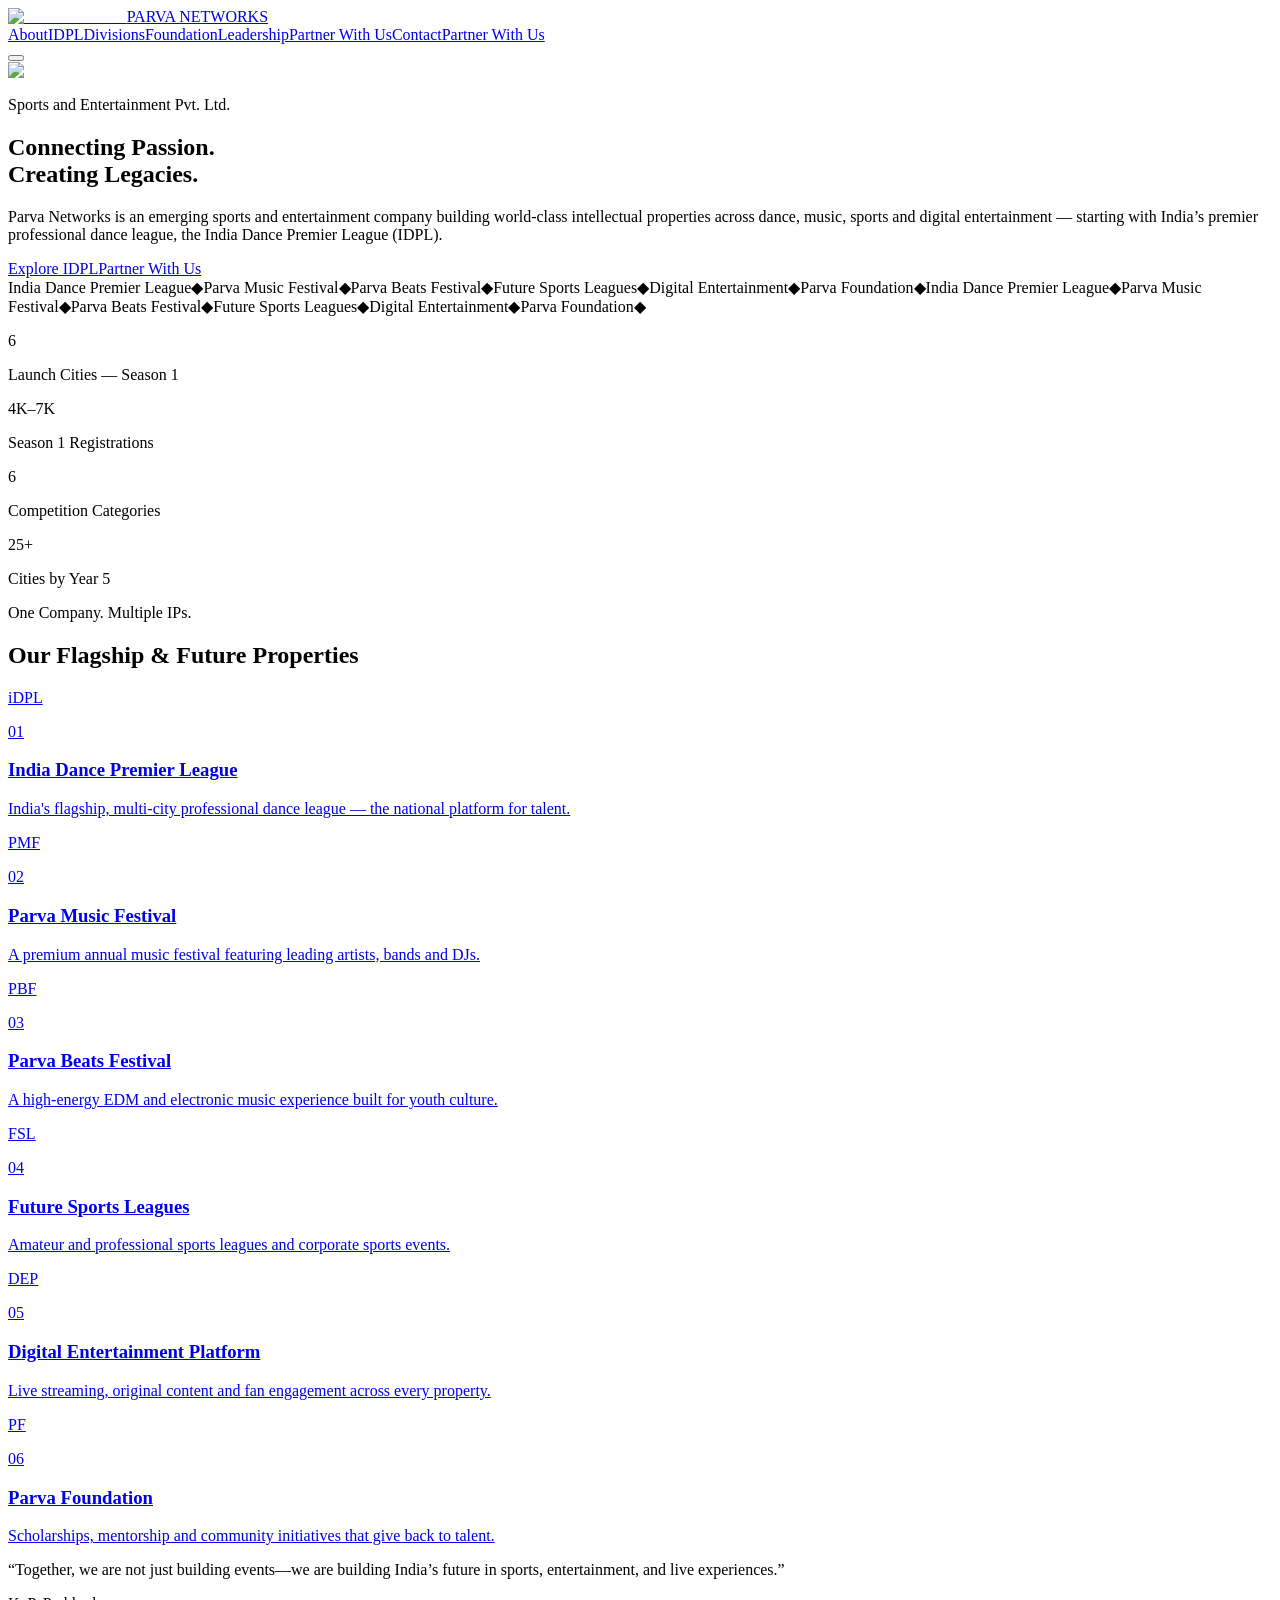
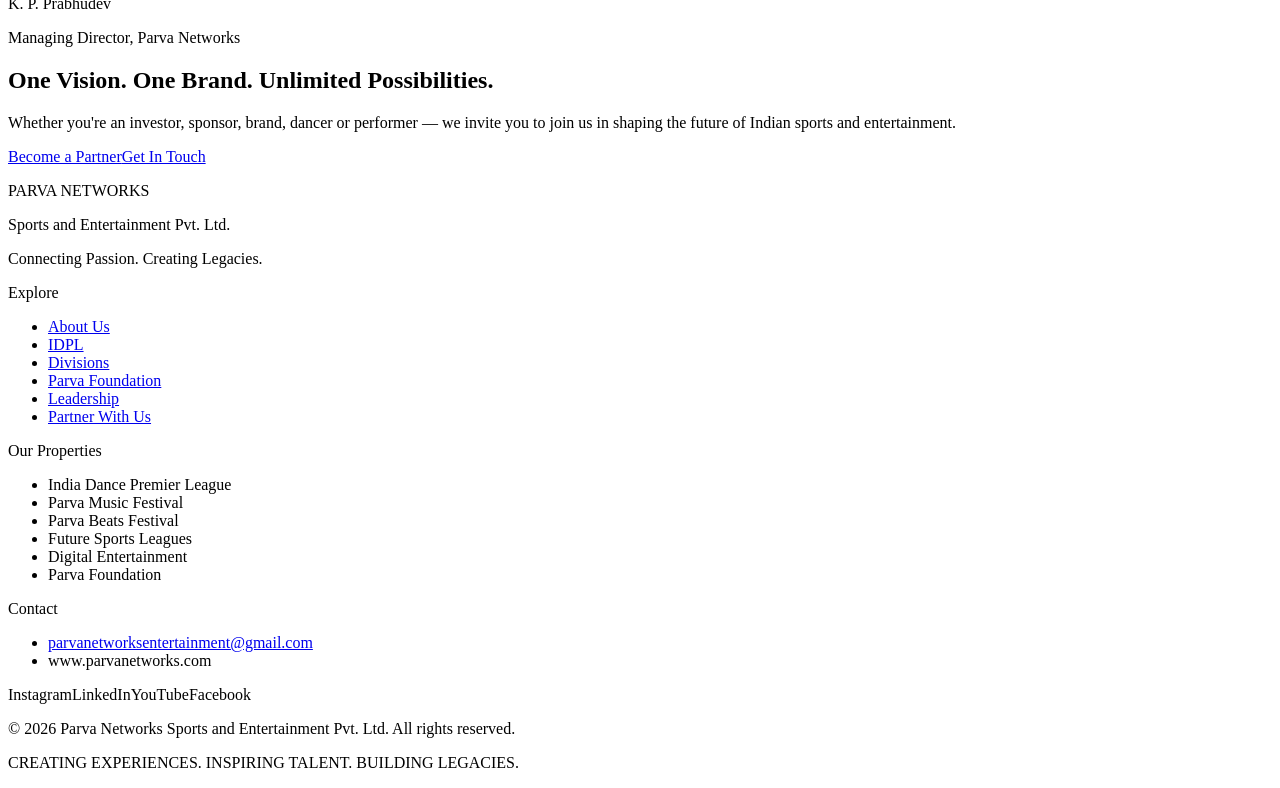
==== commit 66864d81: "Fix asset paths for GitHub Pages" ====
--- a/index.html
+++ b/index.html
@@ -1 +1 @@
-<!DOCTYPE html><html lang="en" class="montserrat_a6b8e55e-module__JnHUVq__variable cinzel_d256066b-module__f-poFq__variable h-full antialiased"><head><meta charSet="utf-8"/><meta name="viewport" content="width=device-width, initial-scale=1"/><link rel="preload" href="/website/_next/static/media/cc014fcb166cf364-s.p.2cu9iw-l3ih8o.woff2" as="font" crossorigin="" type="font/woff2"/><link rel="preload" href="/website/_next/static/media/e8f2fbee2754df70-s.p.1dqa_6e_ad4sj.woff2" as="font" crossorigin="" type="font/woff2"/><link rel="preload" as="image" href="/images/parva-logo.jpeg"/><link rel="stylesheet" href="/website/_next/static/chunks/3pie_87vytaem.css" data-precedence="next"/><link rel="preload" as="script" fetchPriority="low" href="/website/_next/static/chunks/0iq1i69206cyl.js"/><script src="/website/_next/static/chunks/27jktro2p5rq9.js" async=""></script><script src="/website/_next/static/chunks/2_5_r-h8lxsi4.js" async=""></script><script src="/website/_next/static/chunks/1upe53-127sm4.js" async=""></script><script src="/website/_next/static/chunks/turbopack-1qzvgtlaqoi8m.js" async=""></script><script src="/website/_next/static/chunks/0cfhx0lpxzkui.js" async=""></script><script src="/website/_next/static/chunks/14mrh2-p_w84d.js" async=""></script><meta name="next-size-adjust" content=""/><title>Parva Networks Sports and Entertainment Pvt. Ltd.</title><meta name="description" content="Parva Networks Sports and Entertainment Pvt. Ltd. builds world-class intellectual properties across dance, music, sports and digital entertainment — flagship property: India Dance Premier League (IDPL). Connecting Passion. Creating Legacies."/><link rel="icon" href="/website/favicon.ico?favicon.2vob68tjqpejf.ico" sizes="256x256" type="image/x-icon"/><script src="/website/_next/static/chunks/0cz1d0mv5g_q7.js" noModule=""></script></head><body class="min-h-full flex flex-col bg-ink text-paper"><div hidden=""><!--$--><!--/$--></div><header class="sticky top-0 z-50 border-b border-line bg-ink/90 backdrop-blur"><div class="mx-auto flex max-w-7xl items-center justify-between px-5 py-3 sm:px-8"><a class="flex items-center gap-2" href="/website/"><img alt="Parva Networks" width="40" height="40" decoding="async" data-nimg="1" class="rounded-full" style="color:transparent" src="/images/parva-logo.jpeg"/><span class="hidden font-display text-sm tracking-[0.2em] text-gold-gradient sm:inline">PARVA NETWORKS</span></a><nav class="hidden items-center gap-7 lg:flex"><a class="text-xs font-semibold uppercase tracking-[0.14em] transition-colors hover:text-gold-light text-silver" href="/website/about/">About</a><a class="text-xs font-semibold uppercase tracking-[0.14em] transition-colors hover:text-gold-light text-silver" href="/website/idpl/">IDPL</a><a class="text-xs font-semibold uppercase tracking-[0.14em] transition-colors hover:text-gold-light text-silver" href="/website/divisions/">Divisions</a><a class="text-xs font-semibold uppercase tracking-[0.14em] transition-colors hover:text-gold-light text-silver" href="/website/foundation/">Foundation</a><a class="text-xs font-semibold uppercase tracking-[0.14em] transition-colors hover:text-gold-light text-silver" href="/website/leadership/">Leadership</a><a class="text-xs font-semibold uppercase tracking-[0.14em] transition-colors hover:text-gold-light text-silver" href="/website/partner/">Partner With Us</a><a class="text-xs font-semibold uppercase tracking-[0.14em] transition-colors hover:text-gold-light text-silver" href="/website/contact/">Contact</a><a class="btn-gold rounded-full px-5 py-2 text-[11px] font-semibold uppercase tracking-[0.1em]" href="/website/partner/">Partner With Us</a></nav><button aria-label="Toggle menu" class="flex h-11 w-11 flex-col items-center justify-center gap-1.5 lg:hidden"><span class="h-0.5 w-6 rounded-full bg-gold transition-transform "></span><span class="h-0.5 w-6 rounded-full bg-gold transition-opacity "></span><span class="h-0.5 w-6 rounded-full bg-gold transition-transform "></span></button></div></header><main class="flex-1"><section class="relative overflow-hidden border-b border-line px-5 py-24 sm:px-8 sm:py-36"><div class="pointer-events-none absolute inset-0 opacity-50" style="background:radial-gradient(55% 55% at 50% 10%, rgba(212,175,55,0.2), transparent 70%)"></div><div class="relative mx-auto flex max-w-5xl flex-col items-center text-center"><img alt="Parva Networks Sports and Entertainment" width="104" height="104" decoding="async" data-nimg="1" class="rounded-full shadow-[0_0_60px_rgba(212,175,55,0.25)]" style="color:transparent" src="/images/parva-logo.jpeg"/><p class="mt-8 text-xs font-semibold uppercase tracking-[0.35em] text-gold">Sports and Entertainment Pvt. Ltd.</p><h1 class="hero-display tracking-tightest mt-5 text-5xl text-gold-gradient sm:text-7xl lg:text-8xl">Connecting Passion.<br/> Creating Legacies.</h1><p class="mx-auto mt-8 max-w-2xl text-sm leading-relaxed text-silver sm:text-base">Parva Networks is an emerging sports and entertainment company building world-class intellectual properties across dance, music, sports and digital entertainment — starting with India’s premier professional dance league, the India Dance Premier League (IDPL).</p><div class="mt-10 flex flex-wrap items-center justify-center gap-4"><a class="btn-gold rounded-full px-8 py-3.5 text-xs sm:text-sm" href="/website/idpl/">Explore IDPL</a><a class="btn-outline-gold rounded-full px-8 py-3.5 text-xs sm:text-sm" href="/website/partner/">Partner With Us</a></div></div></section><div class="marquee-row relative overflow-hidden border-y border-line bg-ink-2 py-5"><div class="pointer-events-none absolute inset-y-0 left-0 z-10 w-16 bg-gradient-to-r from-ink-2 to-transparent sm:w-32"></div><div class="pointer-events-none absolute inset-y-0 right-0 z-10 w-16 bg-gradient-to-l from-ink-2 to-transparent sm:w-32"></div><div class="marquee-track flex w-max items-center gap-10 whitespace-nowrap"><span class="flex items-center gap-10 text-sm font-semibold uppercase tracking-[0.2em] text-silver">India Dance Premier League<span class="text-gold">◆</span></span><span class="flex items-center gap-10 text-sm font-semibold uppercase tracking-[0.2em] text-silver">Parva Music Festival<span class="text-gold">◆</span></span><span class="flex items-center gap-10 text-sm font-semibold uppercase tracking-[0.2em] text-silver">Parva Beats Festival<span class="text-gold">◆</span></span><span class="flex items-center gap-10 text-sm font-semibold uppercase tracking-[0.2em] text-silver">Future Sports Leagues<span class="text-gold">◆</span></span><span class="flex items-center gap-10 text-sm font-semibold uppercase tracking-[0.2em] text-silver">Digital Entertainment<span class="text-gold">◆</span></span><span class="flex items-center gap-10 text-sm font-semibold uppercase tracking-[0.2em] text-silver">Parva Foundation<span class="text-gold">◆</span></span><span class="flex items-center gap-10 text-sm font-semibold uppercase tracking-[0.2em] text-silver">India Dance Premier League<span class="text-gold">◆</span></span><span class="flex items-center gap-10 text-sm font-semibold uppercase tracking-[0.2em] text-silver">Parva Music Festival<span class="text-gold">◆</span></span><span class="flex items-center gap-10 text-sm font-semibold uppercase tracking-[0.2em] text-silver">Parva Beats Festival<span class="text-gold">◆</span></span><span class="flex items-center gap-10 text-sm font-semibold uppercase tracking-[0.2em] text-silver">Future Sports Leagues<span class="text-gold">◆</span></span><span class="flex items-center gap-10 text-sm font-semibold uppercase tracking-[0.2em] text-silver">Digital Entertainment<span class="text-gold">◆</span></span><span class="flex items-center gap-10 text-sm font-semibold uppercase tracking-[0.2em] text-silver">Parva Foundation<span class="text-gold">◆</span></span></div></div><section class="border-b border-line bg-ink-2 px-5 py-16 sm:px-8"><div class="mx-auto grid max-w-5xl grid-cols-2 gap-10 sm:grid-cols-4"><div class="text-center"><p class="hero-display tracking-tightest text-5xl text-gold-gradient sm:text-6xl">6</p><p class="mt-2 text-xs uppercase tracking-[0.18em] text-silver">Launch Cities — Season 1</p></div><div class="text-center"><p class="hero-display tracking-tightest text-5xl text-gold-gradient sm:text-6xl">4K–7K</p><p class="mt-2 text-xs uppercase tracking-[0.18em] text-silver">Season 1 Registrations</p></div><div class="text-center"><p class="hero-display tracking-tightest text-5xl text-gold-gradient sm:text-6xl">6</p><p class="mt-2 text-xs uppercase tracking-[0.18em] text-silver">Competition Categories</p></div><div class="text-center"><p class="hero-display tracking-tightest text-5xl text-gold-gradient sm:text-6xl">25+</p><p class="mt-2 text-xs uppercase tracking-[0.18em] text-silver">Cities by Year 5</p></div></div></section><section class="px-5 py-24 sm:px-8 sm:py-32"><div class="mx-auto max-w-6xl"><div class="text-center"><p class="text-xs font-semibold uppercase tracking-[0.28em] text-gold">One Company. Multiple IPs.</p><h2 class="hero-display tracking-tightest mt-3 text-3xl text-paper sm:text-4xl lg:text-5xl">Our Flagship &amp; Future Properties</h2><div class="gold-rule mt-5 h-px w-16 mx-auto"></div></div><div class="mt-14 grid gap-6 sm:grid-cols-2 lg:grid-cols-3"><a class="group block" href="/website/idpl/"><div class="card-surface rounded-xl p-6 h-full"><div class="flex items-start justify-between"><p class="font-display text-xs tracking-[0.2em] text-gold">iDPL</p><p class="hero-display text-lg text-silver/40 transition-colors group-hover:text-gold">01</p></div><h3 class="mt-4 text-lg font-semibold tracking-tight text-paper">India Dance Premier League</h3><p class="mt-2 text-sm leading-relaxed text-silver">India&#x27;s flagship, multi-city professional dance league — the national platform for talent.</p></div></a><a class="group block" href="/website/divisions/"><div class="card-surface rounded-xl p-6 h-full"><div class="flex items-start justify-between"><p class="font-display text-xs tracking-[0.2em] text-gold">PMF</p><p class="hero-display text-lg text-silver/40 transition-colors group-hover:text-gold">02</p></div><h3 class="mt-4 text-lg font-semibold tracking-tight text-paper">Parva Music Festival</h3><p class="mt-2 text-sm leading-relaxed text-silver">A premium annual music festival featuring leading artists, bands and DJs.</p></div></a><a class="group block" href="/website/divisions/"><div class="card-surface rounded-xl p-6 h-full"><div class="flex items-start justify-between"><p class="font-display text-xs tracking-[0.2em] text-gold">PBF</p><p class="hero-display text-lg text-silver/40 transition-colors group-hover:text-gold">03</p></div><h3 class="mt-4 text-lg font-semibold tracking-tight text-paper">Parva Beats Festival</h3><p class="mt-2 text-sm leading-relaxed text-silver">A high-energy EDM and electronic music experience built for youth culture.</p></div></a><a class="group block" href="/website/divisions/"><div class="card-surface rounded-xl p-6 h-full"><div class="flex items-start justify-between"><p class="font-display text-xs tracking-[0.2em] text-gold">FSL</p><p class="hero-display text-lg text-silver/40 transition-colors group-hover:text-gold">04</p></div><h3 class="mt-4 text-lg font-semibold tracking-tight text-paper">Future Sports Leagues</h3><p class="mt-2 text-sm leading-relaxed text-silver">Amateur and professional sports leagues and corporate sports events.</p></div></a><a class="group block" href="/website/divisions/"><div class="card-surface rounded-xl p-6 h-full"><div class="flex items-start justify-between"><p class="font-display text-xs tracking-[0.2em] text-gold">DEP</p><p class="hero-display text-lg text-silver/40 transition-colors group-hover:text-gold">05</p></div><h3 class="mt-4 text-lg font-semibold tracking-tight text-paper">Digital Entertainment Platform</h3><p class="mt-2 text-sm leading-relaxed text-silver">Live streaming, original content and fan engagement across every property.</p></div></a><a class="group block" href="/website/foundation/"><div class="card-surface rounded-xl p-6 h-full"><div class="flex items-start justify-between"><p class="font-display text-xs tracking-[0.2em] text-gold">PF</p><p class="hero-display text-lg text-silver/40 transition-colors group-hover:text-gold">06</p></div><h3 class="mt-4 text-lg font-semibold tracking-tight text-paper">Parva Foundation</h3><p class="mt-2 text-sm leading-relaxed text-silver">Scholarships, mentorship and community initiatives that give back to talent.</p></div></a></div></div></section><section class="border-y border-line bg-ink-2 px-5 py-24 sm:px-8 sm:py-32"><div class="mx-auto max-w-3xl text-center"><p class="hero-display tracking-tightest text-2xl leading-[1.15] text-paper sm:text-4xl">“Together, we are not just building events—we are building India’s future in sports, entertainment, and live experiences.”</p><p class="mt-8 text-sm font-semibold uppercase tracking-[0.2em] text-gold">K. P. Prabhudev</p><p class="text-xs uppercase tracking-[0.14em] text-silver">Managing Director, Parva Networks</p></div></section><section class="border-t border-line bg-ink-2 px-5 py-20 text-center sm:px-8 sm:py-28"><h2 class="hero-display tracking-tightest mx-auto max-w-3xl text-3xl text-gold-gradient sm:text-5xl">One Vision. One Brand. Unlimited Possibilities.</h2><p class="mx-auto mt-5 max-w-xl text-sm text-silver sm:text-base">Whether you&#x27;re an investor, sponsor, brand, dancer or performer — we invite you to join us in shaping the future of Indian sports and entertainment.</p><div class="mt-9 flex flex-wrap items-center justify-center gap-4"><a href="/partner" class="btn-gold rounded-full px-8 py-3.5 text-xs sm:text-sm">Become a Partner</a><a href="/contact" class="btn-outline-gold rounded-full px-8 py-3.5 text-xs sm:text-sm">Get In Touch</a></div></section><!--$--><!--/$--></main><footer class="border-t border-line bg-ink-2"><div class="mx-auto max-w-7xl px-5 py-14 sm:px-8"><div class="grid gap-10 sm:grid-cols-2 lg:grid-cols-4"><div><p class="font-display text-sm tracking-[0.2em] text-gold-gradient">PARVA NETWORKS</p><p class="mt-1 text-xs uppercase tracking-[0.14em] text-silver">Sports and Entertainment Pvt. Ltd.</p><p class="mt-4 max-w-xs text-sm leading-relaxed text-silver">Connecting Passion. Creating Legacies.</p></div><div><p class="mb-4 text-xs font-semibold uppercase tracking-[0.14em] text-gold">Explore</p><ul class="space-y-2.5"><li><a class="text-sm text-silver hover:text-gold-light" href="/website/about/">About Us</a></li><li><a class="text-sm text-silver hover:text-gold-light" href="/website/idpl/">IDPL</a></li><li><a class="text-sm text-silver hover:text-gold-light" href="/website/divisions/">Divisions</a></li><li><a class="text-sm text-silver hover:text-gold-light" href="/website/foundation/">Parva Foundation</a></li><li><a class="text-sm text-silver hover:text-gold-light" href="/website/leadership/">Leadership</a></li><li><a class="text-sm text-silver hover:text-gold-light" href="/website/partner/">Partner With Us</a></li></ul></div><div><p class="mb-4 text-xs font-semibold uppercase tracking-[0.14em] text-gold">Our Properties</p><ul class="space-y-2.5"><li class="text-sm text-silver">India Dance Premier League</li><li class="text-sm text-silver">Parva Music Festival</li><li class="text-sm text-silver">Parva Beats Festival</li><li class="text-sm text-silver">Future Sports Leagues</li><li class="text-sm text-silver">Digital Entertainment</li><li class="text-sm text-silver">Parva Foundation</li></ul></div><div><p class="mb-4 text-xs font-semibold uppercase tracking-[0.14em] text-gold">Contact</p><ul class="space-y-2.5 text-sm text-silver"><li><a href="mailto:parvanetworksentertainment@gmail.com" class="hover:text-gold-light">parvanetworksentertainment@gmail.com</a></li><li>www.parvanetworks.com</li></ul><div class="mt-5 flex flex-wrap gap-3"><span class="rounded-full border border-line px-3 py-1 text-[11px] uppercase tracking-wide text-silver" title="Social link to be added">Instagram</span><span class="rounded-full border border-line px-3 py-1 text-[11px] uppercase tracking-wide text-silver" title="Social link to be added">LinkedIn</span><span class="rounded-full border border-line px-3 py-1 text-[11px] uppercase tracking-wide text-silver" title="Social link to be added">YouTube</span><span class="rounded-full border border-line px-3 py-1 text-[11px] uppercase tracking-wide text-silver" title="Social link to be added">Facebook</span></div></div></div><div class="gold-rule my-10"></div><div class="flex flex-col items-center justify-between gap-3 text-xs text-silver/70 sm:flex-row"><p>© <!-- -->2026<!-- --> Parva Networks Sports and Entertainment Pvt. Ltd. All rights reserved.</p><p class="text-gold-gradient font-display tracking-[0.14em]">CREATING EXPERIENCES. INSPIRING TALENT. BUILDING LEGACIES.</p></div></div></footer><script src="/website/_next/static/chunks/0iq1i69206cyl.js" id="_R_" async=""></script><script>(self.__next_f=self.__next_f||[]).push([0])</script><script>self.__next_f.push([1,"1:\"$Sreact.fragment\"\n2:I[42724,[\"/website/_next/static/chunks/0cfhx0lpxzkui.js\",\"/website/_next/static/chunks/14mrh2-p_w84d.js\"],\"default\"]\n3:I[39756,[\"/website/_next/static/chunks/0cfhx0lpxzkui.js\",\"/website/_next/static/chunks/14mrh2-p_w84d.js\"],\"default\"]\n4:I[37457,[\"/website/_next/static/chunks/0cfhx0lpxzkui.js\",\"/website/_next/static/chunks/14mrh2-p_w84d.js\"],\"default\"]\n5:I[22016,[\"/website/_next/static/chunks/0cfhx0lpxzkui.js\",\"/website/_next/static/chunks/14mrh2-p_w84d.js\"],\"\"]\ne:I[68027,[\"/website/_next/static/chunks/0cfhx0lpxzkui.js\",\"/website/_next/static/chunks/14mrh2-p_w84d.js\"],\"default\",1]\n:HL[\"/website/_next/static/chunks/3pie_87vytaem.css\",\"style\"]\n:HL[\"/website/_next/static/media/cc014fcb166cf364-s.p.2cu9iw-l3ih8o.woff2\",\"font\",{\"crossOrigin\":\"\",\"type\":\"font/woff2\"}]\n:HL[\"/website/_next/static/media/e8f2fbee2754df70-s.p.1dqa_6e_ad4sj.woff2\",\"font\",{\"crossOrigin\":\"\",\"type\":\"font/woff2\"}]\n"])</script><script>self.__next_f.push([1,"0:{\"P\":null,\"c\":[\"\",\"\"],\"q\":\"\",\"i\":false,\"f\":[[[\"\",{\"children\":[\"__PAGE__\",{}]},\"$undefined\",\"$undefined\",16],[[\"$\",\"$1\",\"c\",{\"children\":[[[\"$\",\"link\",\"0\",{\"rel\":\"stylesheet\",\"href\":\"/website/_next/static/chunks/3pie_87vytaem.css\",\"precedence\":\"next\",\"crossOrigin\":\"$undefined\",\"nonce\":\"$undefined\"}],[\"$\",\"script\",\"script-0\",{\"src\":\"/website/_next/static/chunks/0cfhx0lpxzkui.js\",\"async\":true,\"nonce\":\"$undefined\"}],[\"$\",\"script\",\"script-1\",{\"src\":\"/website/_next/static/chunks/14mrh2-p_w84d.js\",\"async\":true,\"nonce\":\"$undefined\"}]],[\"$\",\"html\",null,{\"lang\":\"en\",\"className\":\"montserrat_a6b8e55e-module__JnHUVq__variable cinzel_d256066b-module__f-poFq__variable h-full antialiased\",\"children\":[\"$\",\"body\",null,{\"className\":\"min-h-full flex flex-col bg-ink text-paper\",\"children\":[[\"$\",\"$L2\",null,{}],[\"$\",\"main\",null,{\"className\":\"flex-1\",\"children\":[\"$\",\"$L3\",null,{\"parallelRouterKey\":\"children\",\"error\":\"$undefined\",\"errorStyles\":\"$undefined\",\"errorScripts\":\"$undefined\",\"template\":[\"$\",\"$L4\",null,{}],\"templateStyles\":\"$undefined\",\"templateScripts\":\"$undefined\",\"notFound\":[[[\"$\",\"title\",null,{\"children\":\"404: This page could not be found.\"}],[\"$\",\"div\",null,{\"style\":{\"fontFamily\":\"system-ui,\\\"Segoe UI\\\",Roboto,Helvetica,Arial,sans-serif,\\\"Apple Color Emoji\\\",\\\"Segoe UI Emoji\\\"\",\"height\":\"100vh\",\"textAlign\":\"center\",\"display\":\"flex\",\"flexDirection\":\"column\",\"alignItems\":\"center\",\"justifyContent\":\"center\"},\"children\":[\"$\",\"div\",null,{\"children\":[[\"$\",\"style\",null,{\"dangerouslySetInnerHTML\":{\"__html\":\"body{color:#000;background:#fff;margin:0}.next-error-h1{border-right:1px solid rgba(0,0,0,.3)}@media (prefers-color-scheme:dark){body{color:#fff;background:#000}.next-error-h1{border-right:1px solid rgba(255,255,255,.3)}}\"}}],[\"$\",\"h1\",null,{\"className\":\"next-error-h1\",\"style\":{\"display\":\"inline-block\",\"margin\":\"0 20px 0 0\",\"padding\":\"0 23px 0 0\",\"fontSize\":24,\"fontWeight\":500,\"verticalAlign\":\"top\",\"lineHeight\":\"49px\"},\"children\":404}],[\"$\",\"div\",null,{\"style\":{\"display\":\"inline-block\"},\"children\":[\"$\",\"h2\",null,{\"style\":{\"fontSize\":14,\"fontWeight\":400,\"lineHeight\":\"49px\",\"margin\":0},\"children\":\"This page could not be found.\"}]}]]}]}]],[]],\"forbidden\":\"$undefined\",\"unauthorized\":\"$undefined\"}]}],[\"$\",\"footer\",null,{\"className\":\"border-t border-line bg-ink-2\",\"children\":[\"$\",\"div\",null,{\"className\":\"mx-auto max-w-7xl px-5 py-14 sm:px-8\",\"children\":[[\"$\",\"div\",null,{\"className\":\"grid gap-10 sm:grid-cols-2 lg:grid-cols-4\",\"children\":[[\"$\",\"div\",null,{\"children\":[[\"$\",\"p\",null,{\"className\":\"font-display text-sm tracking-[0.2em] text-gold-gradient\",\"children\":\"PARVA NETWORKS\"}],[\"$\",\"p\",null,{\"className\":\"mt-1 text-xs uppercase tracking-[0.14em] text-silver\",\"children\":\"Sports and Entertainment Pvt. Ltd.\"}],[\"$\",\"p\",null,{\"className\":\"mt-4 max-w-xs text-sm leading-relaxed text-silver\",\"children\":\"Connecting Passion. Creating Legacies.\"}]]}],[\"$\",\"div\",null,{\"children\":[[\"$\",\"p\",null,{\"className\":\"mb-4 text-xs font-semibold uppercase tracking-[0.14em] text-gold\",\"children\":\"Explore\"}],[\"$\",\"ul\",null,{\"className\":\"space-y-2.5\",\"children\":[[\"$\",\"li\",\"/about\",{\"children\":[\"$\",\"$L5\",null,{\"href\":\"/about\",\"className\":\"text-sm text-silver hover:text-gold-light\",\"children\":\"About Us\"}]}],[\"$\",\"li\",\"/idpl\",{\"children\":[\"$\",\"$L5\",null,{\"href\":\"/idpl\",\"className\":\"text-sm text-silver hover:text-gold-light\",\"children\":\"IDPL\"}]}],[\"$\",\"li\",\"/divisions\",{\"children\":[\"$\",\"$L5\",null,{\"href\":\"/divisions\",\"className\":\"text-sm text-silver hover:text-gold-light\",\"children\":\"Divisions\"}]}],[\"$\",\"li\",\"/foundation\",{\"children\":[\"$\",\"$L5\",null,{\"href\":\"/foundation\",\"className\":\"text-sm text-silver hover:text-gold-light\",\"children\":\"Parva Foundation\"}]}],[\"$\",\"li\",\"/leadership\",{\"children\":[\"$\",\"$L5\",null,{\"href\":\"/leadership\",\"className\":\"text-sm text-silver hover:text-gold-light\",\"children\":\"Leadership\"}]}],[\"$\",\"li\",\"/partner\",{\"children\":[\"$\",\"$L5\",null,{\"href\":\"/partner\",\"className\":\"text-sm text-silver hover:text-gold-light\",\"children\":\"Partner With Us\"}]}]]}]]}],[\"$\",\"div\",null,{\"children\":[[\"$\",\"p\",null,{\"className\":\"mb-4 text-xs font-semibold uppercase tracking-[0.14em] text-gold\",\"children\":\"Our Properties\"}],[\"$\",\"ul\",null,{\"className\":\"space-y-2.5\",\"children\":[[\"$\",\"li\",\"India Dance Premier League\",{\"className\":\"text-sm text-silver\",\"children\":\"India Dance Premier League\"}],[\"$\",\"li\",\"Parva Music Festival\",{\"className\":\"text-sm text-silver\",\"children\":\"Parva Music Festival\"}],[\"$\",\"li\",\"Parva Beats Festival\",{\"className\":\"text-sm text-silver\",\"children\":\"Parva Beats Festival\"}],\"$L6\",\"$L7\",\"$L8\"]}]]}],\"$L9\"]}],\"$La\",\"$Lb\"]}]}]]}]}]]}],{\"children\":[\"$Lc\",{},null,false,null]},null,false,null],\"$Ld\",false]],\"m\":\"$undefined\",\"G\":[\"$e\",[\"$Lf\"]],\"S\":true,\"h\":null,\"s\":\"$undefined\",\"l\":\"$undefined\",\"p\":\"$undefined\",\"d\":\"$undefined\",\"b\":\"N8tTidtGn5EOCSCIzoCyy\"}\n"])</script><script>self.__next_f.push([1,"10:I[5500,[\"/website/_next/static/chunks/0cfhx0lpxzkui.js\",\"/website/_next/static/chunks/14mrh2-p_w84d.js\"],\"Image\"]\n1b:I[97367,[\"/website/_next/static/chunks/0cfhx0lpxzkui.js\",\"/website/_next/static/chunks/14mrh2-p_w84d.js\"],\"ViewportBoundary\"]\n1d:I[97367,[\"/website/_next/static/chunks/0cfhx0lpxzkui.js\",\"/website/_next/static/chunks/14mrh2-p_w84d.js\"],\"MetadataBoundary\"]\n1e:\"$Sreact.suspense\"\n6:[\"$\",\"li\",\"Future Sports Leagues\",{\"className\":\"text-sm text-silver\",\"children\":\"Future Sports Leagues\"}]\n7:[\"$\",\"li\",\"Digital Entertainment\",{\"className\":\"text-sm text-silver\",\"children\":\"Digital Entertainment\"}]\n8:[\"$\",\"li\",\"Parva Foundation\",{\"className\":\"text-sm text-silver\",\"children\":\"Parva Foundation\"}]\n9:[\"$\",\"div\",null,{\"children\":[[\"$\",\"p\",null,{\"className\":\"mb-4 text-xs font-semibold uppercase tracking-[0.14em] text-gold\",\"children\":\"Contact\"}],[\"$\",\"ul\",null,{\"className\":\"space-y-2.5 text-sm text-silver\",\"children\":[[\"$\",\"li\",null,{\"children\":[\"$\",\"a\",null,{\"href\":\"mailto:parvanetworksentertainment@gmail.com\",\"className\":\"hover:text-gold-light\",\"children\":\"parvanetworksentertainment@gmail.com\"}]}],[\"$\",\"li\",null,{\"children\":\"www.parvanetworks.com\"}]]}],[\"$\",\"div\",null,{\"className\":\"mt-5 flex flex-wrap gap-3\",\"children\":[[\"$\",\"span\",\"Instagram\",{\"className\":\"rounded-full border border-line px-3 py-1 text-[11px] uppercase tracking-wide text-silver\",\"title\":\"Social link to be added\",\"children\":\"Instagram\"}],[\"$\",\"span\",\"LinkedIn\",{\"className\":\"rounded-full border border-line px-3 py-1 text-[11px] uppercase tracking-wide text-silver\",\"title\":\"Social link to be added\",\"children\":\"LinkedIn\"}],[\"$\",\"span\",\"YouTube\",{\"className\":\"rounded-full border border-line px-3 py-1 text-[11px] uppercase tracking-wide text-silver\",\"title\":\"Social link to be added\",\"children\":\"YouTube\"}],[\"$\",\"span\",\"Facebook\",{\"className\":\"rounded-full border border-line px-3 py-1 text-[11px] uppercase tracking-wide text-silver\",\"title\":\"Social link to be added\",\"children\":\"Facebook\"}]]}]]}]\na:[\"$\",\"div\",null,{\"className\":\"gold-rule my-10\"}]\nb:[\"$\",\"div\",null,{\"className\":\"flex flex-col items-center justify-between gap-3 text-xs text-silver/70 sm:flex-row\",\"children\":[[\"$\",\"p\",null,{\"children\":[\"© \",2026,\" Parva Networks Sports and Entertainment Pvt. Ltd. All rights reserved.\"]}],[\"$\",\"p\",null,{\"className\":\"text-gold-gradient font-display tracking-[0.14em]\",\"children\":\"CREATING EXPERIENCES. INSPIRING TALENT. BUILDING LEGACIES.\"}]]}]\n"])</script><script>self.__next_f.push([1,"c:[\"$\",\"$1\",\"c\",{\"children\":[[[\"$\",\"section\",null,{\"className\":\"relative overflow-hidden border-b border-line px-5 py-24 sm:px-8 sm:py-36\",\"children\":[[\"$\",\"div\",null,{\"className\":\"pointer-events-none absolute inset-0 opacity-50\",\"style\":{\"background\":\"radial-gradient(55% 55% at 50% 10%, rgba(212,175,55,0.2), transparent 70%)\"}}],[\"$\",\"div\",null,{\"className\":\"relative mx-auto flex max-w-5xl flex-col items-center text-center\",\"children\":[[\"$\",\"$L10\",null,{\"src\":\"/images/parva-logo.jpeg\",\"alt\":\"Parva Networks Sports and Entertainment\",\"width\":104,\"height\":104,\"className\":\"rounded-full shadow-[0_0_60px_rgba(212,175,55,0.25)]\",\"priority\":true}],[\"$\",\"p\",null,{\"className\":\"mt-8 text-xs font-semibold uppercase tracking-[0.35em] text-gold\",\"children\":\"Sports and Entertainment Pvt. Ltd.\"}],[\"$\",\"h1\",null,{\"className\":\"hero-display tracking-tightest mt-5 text-5xl text-gold-gradient sm:text-7xl lg:text-8xl\",\"children\":[\"Connecting Passion.\",[\"$\",\"br\",null,{}],\" Creating Legacies.\"]}],[\"$\",\"p\",null,{\"className\":\"mx-auto mt-8 max-w-2xl text-sm leading-relaxed text-silver sm:text-base\",\"children\":\"Parva Networks is an emerging sports and entertainment company building world-class intellectual properties across dance, music, sports and digital entertainment — starting with India’s premier professional dance league, the India Dance Premier League (IDPL).\"}],[\"$\",\"div\",null,{\"className\":\"mt-10 flex flex-wrap items-center justify-center gap-4\",\"children\":[[\"$\",\"$L5\",null,{\"href\":\"/idpl\",\"className\":\"btn-gold rounded-full px-8 py-3.5 text-xs sm:text-sm\",\"children\":\"Explore IDPL\"}],[\"$\",\"$L5\",null,{\"href\":\"/partner\",\"className\":\"btn-outline-gold rounded-full px-8 py-3.5 text-xs sm:text-sm\",\"children\":\"Partner With Us\"}]]}]]}]]}],[\"$\",\"div\",null,{\"className\":\"marquee-row relative overflow-hidden border-y border-line bg-ink-2 py-5\",\"children\":[[\"$\",\"div\",null,{\"className\":\"pointer-events-none absolute inset-y-0 left-0 z-10 w-16 bg-gradient-to-r from-ink-2 to-transparent sm:w-32\"}],[\"$\",\"div\",null,{\"className\":\"pointer-events-none absolute inset-y-0 right-0 z-10 w-16 bg-gradient-to-l from-ink-2 to-transparent sm:w-32\"}],[\"$\",\"div\",null,{\"className\":\"marquee-track flex w-max items-center gap-10 whitespace-nowrap\",\"children\":[[\"$\",\"span\",\"India Dance Premier League-0\",{\"className\":\"flex items-center gap-10 text-sm font-semibold uppercase tracking-[0.2em] text-silver\",\"children\":[\"India Dance Premier League\",[\"$\",\"span\",null,{\"className\":\"text-gold\",\"children\":\"◆\"}]]}],[\"$\",\"span\",\"Parva Music Festival-1\",{\"className\":\"flex items-center gap-10 text-sm font-semibold uppercase tracking-[0.2em] text-silver\",\"children\":[\"Parva Music Festival\",[\"$\",\"span\",null,{\"className\":\"text-gold\",\"children\":\"◆\"}]]}],[\"$\",\"span\",\"Parva Beats Festival-2\",{\"className\":\"flex items-center gap-10 text-sm font-semibold uppercase tracking-[0.2em] text-silver\",\"children\":[\"Parva Beats Festival\",[\"$\",\"span\",null,{\"className\":\"text-gold\",\"children\":\"◆\"}]]}],[\"$\",\"span\",\"Future Sports Leagues-3\",{\"className\":\"flex items-center gap-10 text-sm font-semibold uppercase tracking-[0.2em] text-silver\",\"children\":[\"Future Sports Leagues\",[\"$\",\"span\",null,{\"className\":\"text-gold\",\"children\":\"◆\"}]]}],[\"$\",\"span\",\"Digital Entertainment-4\",{\"className\":\"flex items-center gap-10 text-sm font-semibold uppercase tracking-[0.2em] text-silver\",\"children\":[\"Digital Entertainment\",[\"$\",\"span\",null,{\"className\":\"text-gold\",\"children\":\"◆\"}]]}],[\"$\",\"span\",\"Parva Foundation-5\",{\"className\":\"flex items-center gap-10 text-sm font-semibold uppercase tracking-[0.2em] text-silver\",\"children\":[\"Parva Foundation\",[\"$\",\"span\",null,{\"className\":\"text-gold\",\"children\":\"◆\"}]]}],[\"$\",\"span\",\"India Dance Premier League-6\",{\"className\":\"flex items-center gap-10 text-sm font-semibold uppercase tracking-[0.2em] text-silver\",\"children\":[\"India Dance Premier League\",[\"$\",\"span\",null,{\"className\":\"text-gold\",\"children\":\"◆\"}]]}],\"$L11\",\"$L12\",\"$L13\",\"$L14\",\"$L15\"]}]]}],\"$L16\",\"$L17\",\"$L18\",\"$L19\"],null,\"$L1a\"]}]\n"])</script><script>self.__next_f.push([1,"d:[\"$\",\"$1\",\"h\",{\"children\":[null,[\"$\",\"$L1b\",null,{\"children\":\"$L1c\"}],[\"$\",\"div\",null,{\"hidden\":true,\"children\":[\"$\",\"$L1d\",null,{\"children\":[\"$\",\"$1e\",null,{\"name\":\"Next.Metadata\",\"children\":\"$L1f\"}]}]}],[\"$\",\"meta\",null,{\"name\":\"next-size-adjust\",\"content\":\"\"}]]}]\nf:[\"$\",\"link\",\"0\",{\"rel\":\"stylesheet\",\"href\":\"/website/_next/static/chunks/3pie_87vytaem.css\",\"precedence\":\"next\",\"crossOrigin\":\"$undefined\",\"nonce\":\"$undefined\"}]\n"])</script><script>self.__next_f.push([1,"23:I[97367,[\"/website/_next/static/chunks/0cfhx0lpxzkui.js\",\"/website/_next/static/chunks/14mrh2-p_w84d.js\"],\"OutletBoundary\"]\n11:[\"$\",\"span\",\"Parva Music Festival-7\",{\"className\":\"flex items-center gap-10 text-sm font-semibold uppercase tracking-[0.2em] text-silver\",\"children\":[\"Parva Music Festival\",[\"$\",\"span\",null,{\"className\":\"text-gold\",\"children\":\"◆\"}]]}]\n12:[\"$\",\"span\",\"Parva Beats Festival-8\",{\"className\":\"flex items-center gap-10 text-sm font-semibold uppercase tracking-[0.2em] text-silver\",\"children\":[\"Parva Beats Festival\",[\"$\",\"span\",null,{\"className\":\"text-gold\",\"children\":\"◆\"}]]}]\n13:[\"$\",\"span\",\"Future Sports Leagues-9\",{\"className\":\"flex items-center gap-10 text-sm font-semibold uppercase tracking-[0.2em] text-silver\",\"children\":[\"Future Sports Leagues\",[\"$\",\"span\",null,{\"className\":\"text-gold\",\"children\":\"◆\"}]]}]\n14:[\"$\",\"span\",\"Digital Entertainment-10\",{\"className\":\"flex items-center gap-10 text-sm font-semibold uppercase tracking-[0.2em] text-silver\",\"children\":[\"Digital Entertainment\",[\"$\",\"span\",null,{\"className\":\"text-gold\",\"children\":\"◆\"}]]}]\n15:[\"$\",\"span\",\"Parva Foundation-11\",{\"className\":\"flex items-center gap-10 text-sm font-semibold uppercase tracking-[0.2em] text-silver\",\"children\":[\"Parva Foundation\",[\"$\",\"span\",null,{\"className\":\"text-gold\",\"children\":\"◆\"}]]}]\n"])</script><script>self.__next_f.push([1,"16:[\"$\",\"section\",null,{\"className\":\"border-b border-line bg-ink-2 px-5 py-16 sm:px-8\",\"children\":[\"$\",\"div\",null,{\"className\":\"mx-auto grid max-w-5xl grid-cols-2 gap-10 sm:grid-cols-4\",\"children\":[[\"$\",\"div\",null,{\"className\":\"text-center\",\"children\":[[\"$\",\"p\",null,{\"className\":\"hero-display tracking-tightest text-5xl text-gold-gradient sm:text-6xl\",\"children\":\"6\"}],[\"$\",\"p\",null,{\"className\":\"mt-2 text-xs uppercase tracking-[0.18em] text-silver\",\"children\":\"Launch Cities — Season 1\"}]]}],[\"$\",\"div\",null,{\"className\":\"text-center\",\"children\":[[\"$\",\"p\",null,{\"className\":\"hero-display tracking-tightest text-5xl text-gold-gradient sm:text-6xl\",\"children\":\"4K–7K\"}],[\"$\",\"p\",null,{\"className\":\"mt-2 text-xs uppercase tracking-[0.18em] text-silver\",\"children\":\"Season 1 Registrations\"}]]}],[\"$\",\"div\",null,{\"className\":\"text-center\",\"children\":[[\"$\",\"p\",null,{\"className\":\"hero-display tracking-tightest text-5xl text-gold-gradient sm:text-6xl\",\"children\":\"6\"}],[\"$\",\"p\",null,{\"className\":\"mt-2 text-xs uppercase tracking-[0.18em] text-silver\",\"children\":\"Competition Categories\"}]]}],[\"$\",\"div\",null,{\"className\":\"text-center\",\"children\":[[\"$\",\"p\",null,{\"className\":\"hero-display tracking-tightest text-5xl text-gold-gradient sm:text-6xl\",\"children\":\"25+\"}],[\"$\",\"p\",null,{\"className\":\"mt-2 text-xs uppercase tracking-[0.18em] text-silver\",\"children\":\"Cities by Year 5\"}]]}]]}]}]\n"])</script><script>self.__next_f.push([1,"17:[\"$\",\"section\",null,{\"className\":\"px-5 py-24 sm:px-8 sm:py-32\",\"children\":[\"$\",\"div\",null,{\"className\":\"mx-auto max-w-6xl\",\"children\":[[\"$\",\"div\",null,{\"className\":\"text-center\",\"children\":[[\"$\",\"p\",null,{\"className\":\"text-xs font-semibold uppercase tracking-[0.28em] text-gold\",\"children\":\"One Company. Multiple IPs.\"}],[\"$\",\"h2\",null,{\"className\":\"hero-display tracking-tightest mt-3 text-3xl text-paper sm:text-4xl lg:text-5xl\",\"children\":\"Our Flagship \u0026 Future Properties\"}],[\"$\",\"div\",null,{\"className\":\"gold-rule mt-5 h-px w-16 mx-auto\"}]]}],[\"$\",\"div\",null,{\"className\":\"mt-14 grid gap-6 sm:grid-cols-2 lg:grid-cols-3\",\"children\":[[\"$\",\"$L5\",\"India Dance Premier League\",{\"href\":\"/idpl\",\"className\":\"group block\",\"children\":[\"$\",\"div\",null,{\"className\":\"card-surface rounded-xl p-6 h-full\",\"children\":[[\"$\",\"div\",null,{\"className\":\"flex items-start justify-between\",\"children\":[[\"$\",\"p\",null,{\"className\":\"font-display text-xs tracking-[0.2em] text-gold\",\"children\":\"iDPL\"}],[\"$\",\"p\",null,{\"className\":\"hero-display text-lg text-silver/40 transition-colors group-hover:text-gold\",\"children\":\"01\"}]]}],[\"$\",\"h3\",null,{\"className\":\"mt-4 text-lg font-semibold tracking-tight text-paper\",\"children\":\"India Dance Premier League\"}],[\"$\",\"p\",null,{\"className\":\"mt-2 text-sm leading-relaxed text-silver\",\"children\":\"India's flagship, multi-city professional dance league — the national platform for talent.\"}]]}]}],[\"$\",\"$L5\",\"Parva Music Festival\",{\"href\":\"/divisions\",\"className\":\"group block\",\"children\":[\"$\",\"div\",null,{\"className\":\"card-surface rounded-xl p-6 h-full\",\"children\":[[\"$\",\"div\",null,{\"className\":\"flex items-start justify-between\",\"children\":[[\"$\",\"p\",null,{\"className\":\"font-display text-xs tracking-[0.2em] text-gold\",\"children\":\"PMF\"}],[\"$\",\"p\",null,{\"className\":\"hero-display text-lg text-silver/40 transition-colors group-hover:text-gold\",\"children\":\"02\"}]]}],[\"$\",\"h3\",null,{\"className\":\"mt-4 text-lg font-semibold tracking-tight text-paper\",\"children\":\"Parva Music Festival\"}],[\"$\",\"p\",null,{\"className\":\"mt-2 text-sm leading-relaxed text-silver\",\"children\":\"A premium annual music festival featuring leading artists, bands and DJs.\"}]]}]}],[\"$\",\"$L5\",\"Parva Beats Festival\",{\"href\":\"/divisions\",\"className\":\"group block\",\"children\":[\"$\",\"div\",null,{\"className\":\"card-surface rounded-xl p-6 h-full\",\"children\":[[\"$\",\"div\",null,{\"className\":\"flex items-start justify-between\",\"children\":[[\"$\",\"p\",null,{\"className\":\"font-display text-xs tracking-[0.2em] text-gold\",\"children\":\"PBF\"}],[\"$\",\"p\",null,{\"className\":\"hero-display text-lg text-silver/40 transition-colors group-hover:text-gold\",\"children\":\"03\"}]]}],[\"$\",\"h3\",null,{\"className\":\"mt-4 text-lg font-semibold tracking-tight text-paper\",\"children\":\"Parva Beats Festival\"}],[\"$\",\"p\",null,{\"className\":\"mt-2 text-sm leading-relaxed text-silver\",\"children\":\"A high-energy EDM and electronic music experience built for youth culture.\"}]]}]}],[\"$\",\"$L5\",\"Future Sports Leagues\",{\"href\":\"/divisions\",\"className\":\"group block\",\"children\":[\"$\",\"div\",null,{\"className\":\"card-surface rounded-xl p-6 h-full\",\"children\":[[\"$\",\"div\",null,{\"className\":\"flex items-start justify-between\",\"children\":[[\"$\",\"p\",null,{\"className\":\"font-display text-xs tracking-[0.2em] text-gold\",\"children\":\"FSL\"}],[\"$\",\"p\",null,{\"className\":\"hero-display text-lg text-silver/40 transition-colors group-hover:text-gold\",\"children\":\"04\"}]]}],[\"$\",\"h3\",null,{\"className\":\"mt-4 text-lg font-semibold tracking-tight text-paper\",\"children\":\"Future Sports Leagues\"}],[\"$\",\"p\",null,{\"className\":\"mt-2 text-sm leading-relaxed text-silver\",\"children\":\"Amateur and professional sports leagues and corporate sports events.\"}]]}]}],[\"$\",\"$L5\",\"Digital Entertainment Platform\",{\"href\":\"/divisions\",\"className\":\"group block\",\"children\":[\"$\",\"div\",null,{\"className\":\"card-surface rounded-xl p-6 h-full\",\"children\":[[\"$\",\"div\",null,{\"className\":\"flex items-start justify-between\",\"children\":[[\"$\",\"p\",null,{\"className\":\"font-display text-xs tracking-[0.2em] text-gold\",\"children\":\"DEP\"}],[\"$\",\"p\",null,{\"className\":\"hero-display text-lg text-silver/40 transition-colors group-hover:text-gold\",\"children\":\"05\"}]]}],\"$L20\",\"$L21\"]}]}],\"$L22\"]}]]}]}]\n"])</script><script>self.__next_f.push([1,"18:[\"$\",\"section\",null,{\"className\":\"border-y border-line bg-ink-2 px-5 py-24 sm:px-8 sm:py-32\",\"children\":[\"$\",\"div\",null,{\"className\":\"mx-auto max-w-3xl text-center\",\"children\":[[\"$\",\"p\",null,{\"className\":\"hero-display tracking-tightest text-2xl leading-[1.15] text-paper sm:text-4xl\",\"children\":\"“Together, we are not just building events—we are building India’s future in sports, entertainment, and live experiences.”\"}],[\"$\",\"p\",null,{\"className\":\"mt-8 text-sm font-semibold uppercase tracking-[0.2em] text-gold\",\"children\":\"K. P. Prabhudev\"}],[\"$\",\"p\",null,{\"className\":\"text-xs uppercase tracking-[0.14em] text-silver\",\"children\":\"Managing Director, Parva Networks\"}]]}]}]\n19:[\"$\",\"section\",null,{\"className\":\"border-t border-line bg-ink-2 px-5 py-20 text-center sm:px-8 sm:py-28\",\"children\":[[\"$\",\"h2\",null,{\"className\":\"hero-display tracking-tightest mx-auto max-w-3xl text-3xl text-gold-gradient sm:text-5xl\",\"children\":\"One Vision. One Brand. Unlimited Possibilities.\"}],[\"$\",\"p\",null,{\"className\":\"mx-auto mt-5 max-w-xl text-sm text-silver sm:text-base\",\"children\":\"Whether you're an investor, sponsor, brand, dancer or performer — we invite you to join us in shaping the future of Indian sports and entertainment.\"}],[\"$\",\"div\",null,{\"className\":\"mt-9 flex flex-wrap items-center justify-center gap-4\",\"children\":[[\"$\",\"a\",null,{\"href\":\"/partner\",\"className\":\"btn-gold rounded-full px-8 py-3.5 text-xs sm:text-sm\",\"children\":\"Become a Partner\"}],[\"$\",\"a\",null,{\"href\":\"/contact\",\"className\":\"btn-outline-gold rounded-full px-8 py-3.5 text-xs sm:text-sm\",\"children\":\"Get In Touch\"}]]}]]}]\n1a:[\"$\",\"$L23\",null,{\"children\":[\"$\",\"$1e\",null,{\"name\":\"Next.MetadataOutlet\",\"children\":\"$@24\"}]}]\n"])</script><script>self.__next_f.push([1,"20:[\"$\",\"h3\",null,{\"className\":\"mt-4 text-lg font-semibold tracking-tight text-paper\",\"children\":\"Digital Entertainment Platform\"}]\n21:[\"$\",\"p\",null,{\"className\":\"mt-2 text-sm leading-relaxed text-silver\",\"children\":\"Live streaming, original content and fan engagement across every property.\"}]\n22:[\"$\",\"$L5\",\"Parva Foundation\",{\"href\":\"/foundation\",\"className\":\"group block\",\"children\":[\"$\",\"div\",null,{\"className\":\"card-surface rounded-xl p-6 h-full\",\"children\":[[\"$\",\"div\",null,{\"className\":\"flex items-start justify-between\",\"children\":[[\"$\",\"p\",null,{\"className\":\"font-display text-xs tracking-[0.2em] text-gold\",\"children\":\"PF\"}],[\"$\",\"p\",null,{\"className\":\"hero-display text-lg text-silver/40 transition-colors group-hover:text-gold\",\"children\":\"06\"}]]}],[\"$\",\"h3\",null,{\"className\":\"mt-4 text-lg font-semibold tracking-tight text-paper\",\"children\":\"Parva Foundation\"}],[\"$\",\"p\",null,{\"className\":\"mt-2 text-sm leading-relaxed text-silver\",\"children\":\"Scholarships, mentorship and community initiatives that give back to talent.\"}]]}]}]\n"])</script><script>self.__next_f.push([1,"1c:[[\"$\",\"meta\",\"0\",{\"charSet\":\"utf-8\"}],[\"$\",\"meta\",\"1\",{\"name\":\"viewport\",\"content\":\"width=device-width, initial-scale=1\"}]]\n"])</script><script>self.__next_f.push([1,"25:I[27201,[\"/website/_next/static/chunks/0cfhx0lpxzkui.js\",\"/website/_next/static/chunks/14mrh2-p_w84d.js\"],\"IconMark\"]\n1f:[[\"$\",\"title\",\"0\",{\"children\":\"Parva Networks Sports and Entertainment Pvt. Ltd.\"}],[\"$\",\"meta\",\"1\",{\"name\":\"description\",\"content\":\"Parva Networks Sports and Entertainment Pvt. Ltd. builds world-class intellectual properties across dance, music, sports and digital entertainment — flagship property: India Dance Premier League (IDPL). Connecting Passion. Creating Legacies.\"}],[\"$\",\"link\",\"2\",{\"rel\":\"icon\",\"href\":\"/website/favicon.ico?favicon.2vob68tjqpejf.ico\",\"sizes\":\"256x256\",\"type\":\"image/x-icon\"}],[\"$\",\"$L25\",\"3\",{}]]\n24:null\n"])</script></body></html>+<!DOCTYPE html><html lang="en" class="montserrat_a6b8e55e-module__JnHUVq__variable cinzel_d256066b-module__f-poFq__variable h-full antialiased"><head><meta charSet="utf-8"/><meta name="viewport" content="width=device-width, initial-scale=1"/><link rel="preload" href="/website/_next/static/media/cc014fcb166cf364-s.p.2cu9iw-l3ih8o.woff2" as="font" crossorigin="" type="font/woff2"/><link rel="preload" href="/website/_next/static/media/e8f2fbee2754df70-s.p.1dqa_6e_ad4sj.woff2" as="font" crossorigin="" type="font/woff2"/><link rel="preload" as="image" href="/website/images/parva-logo.jpeg"/><link rel="stylesheet" href="/website/_next/static/chunks/3pie_87vytaem.css" data-precedence="next"/><link rel="preload" as="script" fetchPriority="low" href="/website/_next/static/chunks/0iq1i69206cyl.js"/><script src="/website/_next/static/chunks/27jktro2p5rq9.js" async=""></script><script src="/website/_next/static/chunks/2_5_r-h8lxsi4.js" async=""></script><script src="/website/_next/static/chunks/1upe53-127sm4.js" async=""></script><script src="/website/_next/static/chunks/turbopack-1qzvgtlaqoi8m.js" async=""></script><script src="/website/_next/static/chunks/0ofilj6vetn4m.js" async=""></script><script src="/website/_next/static/chunks/14mrh2-p_w84d.js" async=""></script><meta name="next-size-adjust" content=""/><title>Parva Networks Sports and Entertainment Pvt. Ltd.</title><meta name="description" content="Parva Networks Sports and Entertainment Pvt. Ltd. builds world-class intellectual properties across dance, music, sports and digital entertainment — flagship property: India Dance Premier League (IDPL). Connecting Passion. Creating Legacies."/><link rel="icon" href="/website/favicon.ico?favicon.2vob68tjqpejf.ico" sizes="256x256" type="image/x-icon"/><script src="/website/_next/static/chunks/0cz1d0mv5g_q7.js" noModule=""></script></head><body class="min-h-full flex flex-col bg-ink text-paper"><div hidden=""><!--$--><!--/$--></div><header class="sticky top-0 z-50 border-b border-line bg-ink/90 backdrop-blur"><div class="mx-auto flex max-w-7xl items-center justify-between px-5 py-3 sm:px-8"><a class="flex items-center gap-2" href="/website/"><img alt="Parva Networks" width="40" height="40" decoding="async" data-nimg="1" class="rounded-full" style="color:transparent" src="/website/images/parva-logo.jpeg"/><span class="hidden font-display text-sm tracking-[0.2em] text-gold-gradient sm:inline">PARVA NETWORKS</span></a><nav class="hidden items-center gap-7 lg:flex"><a class="text-xs font-semibold uppercase tracking-[0.14em] transition-colors hover:text-gold-light text-silver" href="/website/about/">About</a><a class="text-xs font-semibold uppercase tracking-[0.14em] transition-colors hover:text-gold-light text-silver" href="/website/idpl/">IDPL</a><a class="text-xs font-semibold uppercase tracking-[0.14em] transition-colors hover:text-gold-light text-silver" href="/website/divisions/">Divisions</a><a class="text-xs font-semibold uppercase tracking-[0.14em] transition-colors hover:text-gold-light text-silver" href="/website/foundation/">Foundation</a><a class="text-xs font-semibold uppercase tracking-[0.14em] transition-colors hover:text-gold-light text-silver" href="/website/leadership/">Leadership</a><a class="text-xs font-semibold uppercase tracking-[0.14em] transition-colors hover:text-gold-light text-silver" href="/website/partner/">Partner With Us</a><a class="text-xs font-semibold uppercase tracking-[0.14em] transition-colors hover:text-gold-light text-silver" href="/website/contact/">Contact</a><a class="btn-gold rounded-full px-5 py-2 text-[11px] font-semibold uppercase tracking-[0.1em]" href="/website/partner/">Partner With Us</a></nav><button aria-label="Toggle menu" class="flex h-11 w-11 flex-col items-center justify-center gap-1.5 lg:hidden"><span class="h-0.5 w-6 rounded-full bg-gold transition-transform "></span><span class="h-0.5 w-6 rounded-full bg-gold transition-opacity "></span><span class="h-0.5 w-6 rounded-full bg-gold transition-transform "></span></button></div></header><main class="flex-1"><section class="relative overflow-hidden border-b border-line px-5 py-24 sm:px-8 sm:py-36"><div class="pointer-events-none absolute inset-0 opacity-50" style="background:radial-gradient(55% 55% at 50% 10%, rgba(212,175,55,0.2), transparent 70%)"></div><div class="relative mx-auto flex max-w-5xl flex-col items-center text-center"><img alt="Parva Networks Sports and Entertainment" width="104" height="104" decoding="async" data-nimg="1" class="rounded-full shadow-[0_0_60px_rgba(212,175,55,0.25)]" style="color:transparent" src="/website/images/parva-logo.jpeg"/><p class="mt-8 text-xs font-semibold uppercase tracking-[0.35em] text-gold">Sports and Entertainment Pvt. Ltd.</p><h1 class="hero-display tracking-tightest mt-5 text-5xl text-gold-gradient sm:text-7xl lg:text-8xl">Connecting Passion.<br/> Creating Legacies.</h1><p class="mx-auto mt-8 max-w-2xl text-sm leading-relaxed text-silver sm:text-base">Parva Networks is an emerging sports and entertainment company building world-class intellectual properties across dance, music, sports and digital entertainment — starting with India’s premier professional dance league, the India Dance Premier League (IDPL).</p><div class="mt-10 flex flex-wrap items-center justify-center gap-4"><a class="btn-gold rounded-full px-8 py-3.5 text-xs sm:text-sm" href="/website/idpl/">Explore IDPL</a><a class="btn-outline-gold rounded-full px-8 py-3.5 text-xs sm:text-sm" href="/website/partner/">Partner With Us</a></div></div></section><div class="marquee-row relative overflow-hidden border-y border-line bg-ink-2 py-5"><div class="pointer-events-none absolute inset-y-0 left-0 z-10 w-16 bg-gradient-to-r from-ink-2 to-transparent sm:w-32"></div><div class="pointer-events-none absolute inset-y-0 right-0 z-10 w-16 bg-gradient-to-l from-ink-2 to-transparent sm:w-32"></div><div class="marquee-track flex w-max items-center gap-10 whitespace-nowrap"><span class="flex items-center gap-10 text-sm font-semibold uppercase tracking-[0.2em] text-silver">India Dance Premier League<span class="text-gold">◆</span></span><span class="flex items-center gap-10 text-sm font-semibold uppercase tracking-[0.2em] text-silver">Parva Music Festival<span class="text-gold">◆</span></span><span class="flex items-center gap-10 text-sm font-semibold uppercase tracking-[0.2em] text-silver">Parva Beats Festival<span class="text-gold">◆</span></span><span class="flex items-center gap-10 text-sm font-semibold uppercase tracking-[0.2em] text-silver">Future Sports Leagues<span class="text-gold">◆</span></span><span class="flex items-center gap-10 text-sm font-semibold uppercase tracking-[0.2em] text-silver">Digital Entertainment<span class="text-gold">◆</span></span><span class="flex items-center gap-10 text-sm font-semibold uppercase tracking-[0.2em] text-silver">Parva Foundation<span class="text-gold">◆</span></span><span class="flex items-center gap-10 text-sm font-semibold uppercase tracking-[0.2em] text-silver">India Dance Premier League<span class="text-gold">◆</span></span><span class="flex items-center gap-10 text-sm font-semibold uppercase tracking-[0.2em] text-silver">Parva Music Festival<span class="text-gold">◆</span></span><span class="flex items-center gap-10 text-sm font-semibold uppercase tracking-[0.2em] text-silver">Parva Beats Festival<span class="text-gold">◆</span></span><span class="flex items-center gap-10 text-sm font-semibold uppercase tracking-[0.2em] text-silver">Future Sports Leagues<span class="text-gold">◆</span></span><span class="flex items-center gap-10 text-sm font-semibold uppercase tracking-[0.2em] text-silver">Digital Entertainment<span class="text-gold">◆</span></span><span class="flex items-center gap-10 text-sm font-semibold uppercase tracking-[0.2em] text-silver">Parva Foundation<span class="text-gold">◆</span></span></div></div><section class="border-b border-line bg-ink-2 px-5 py-16 sm:px-8"><div class="mx-auto grid max-w-5xl grid-cols-2 gap-10 sm:grid-cols-4"><div class="text-center"><p class="hero-display tracking-tightest text-5xl text-gold-gradient sm:text-6xl">6</p><p class="mt-2 text-xs uppercase tracking-[0.18em] text-silver">Launch Cities — Season 1</p></div><div class="text-center"><p class="hero-display tracking-tightest text-5xl text-gold-gradient sm:text-6xl">4K–7K</p><p class="mt-2 text-xs uppercase tracking-[0.18em] text-silver">Season 1 Registrations</p></div><div class="text-center"><p class="hero-display tracking-tightest text-5xl text-gold-gradient sm:text-6xl">6</p><p class="mt-2 text-xs uppercase tracking-[0.18em] text-silver">Competition Categories</p></div><div class="text-center"><p class="hero-display tracking-tightest text-5xl text-gold-gradient sm:text-6xl">25+</p><p class="mt-2 text-xs uppercase tracking-[0.18em] text-silver">Cities by Year 5</p></div></div></section><section class="px-5 py-24 sm:px-8 sm:py-32"><div class="mx-auto max-w-6xl"><div class="text-center"><p class="text-xs font-semibold uppercase tracking-[0.28em] text-gold">One Company. Multiple IPs.</p><h2 class="hero-display tracking-tightest mt-3 text-3xl text-paper sm:text-4xl lg:text-5xl">Our Flagship &amp; Future Properties</h2><div class="gold-rule mt-5 h-px w-16 mx-auto"></div></div><div class="mt-14 grid gap-6 sm:grid-cols-2 lg:grid-cols-3"><a class="group block" href="/website/idpl/"><div class="card-surface rounded-xl p-6 h-full"><div class="flex items-start justify-between"><p class="font-display text-xs tracking-[0.2em] text-gold">iDPL</p><p class="hero-display text-lg text-silver/40 transition-colors group-hover:text-gold">01</p></div><h3 class="mt-4 text-lg font-semibold tracking-tight text-paper">India Dance Premier League</h3><p class="mt-2 text-sm leading-relaxed text-silver">India&#x27;s flagship, multi-city professional dance league — the national platform for talent.</p></div></a><a class="group block" href="/website/divisions/"><div class="card-surface rounded-xl p-6 h-full"><div class="flex items-start justify-between"><p class="font-display text-xs tracking-[0.2em] text-gold">PMF</p><p class="hero-display text-lg text-silver/40 transition-colors group-hover:text-gold">02</p></div><h3 class="mt-4 text-lg font-semibold tracking-tight text-paper">Parva Music Festival</h3><p class="mt-2 text-sm leading-relaxed text-silver">A premium annual music festival featuring leading artists, bands and DJs.</p></div></a><a class="group block" href="/website/divisions/"><div class="card-surface rounded-xl p-6 h-full"><div class="flex items-start justify-between"><p class="font-display text-xs tracking-[0.2em] text-gold">PBF</p><p class="hero-display text-lg text-silver/40 transition-colors group-hover:text-gold">03</p></div><h3 class="mt-4 text-lg font-semibold tracking-tight text-paper">Parva Beats Festival</h3><p class="mt-2 text-sm leading-relaxed text-silver">A high-energy EDM and electronic music experience built for youth culture.</p></div></a><a class="group block" href="/website/divisions/"><div class="card-surface rounded-xl p-6 h-full"><div class="flex items-start justify-between"><p class="font-display text-xs tracking-[0.2em] text-gold">FSL</p><p class="hero-display text-lg text-silver/40 transition-colors group-hover:text-gold">04</p></div><h3 class="mt-4 text-lg font-semibold tracking-tight text-paper">Future Sports Leagues</h3><p class="mt-2 text-sm leading-relaxed text-silver">Amateur and professional sports leagues and corporate sports events.</p></div></a><a class="group block" href="/website/divisions/"><div class="card-surface rounded-xl p-6 h-full"><div class="flex items-start justify-between"><p class="font-display text-xs tracking-[0.2em] text-gold">DEP</p><p class="hero-display text-lg text-silver/40 transition-colors group-hover:text-gold">05</p></div><h3 class="mt-4 text-lg font-semibold tracking-tight text-paper">Digital Entertainment Platform</h3><p class="mt-2 text-sm leading-relaxed text-silver">Live streaming, original content and fan engagement across every property.</p></div></a><a class="group block" href="/website/foundation/"><div class="card-surface rounded-xl p-6 h-full"><div class="flex items-start justify-between"><p class="font-display text-xs tracking-[0.2em] text-gold">PF</p><p class="hero-display text-lg text-silver/40 transition-colors group-hover:text-gold">06</p></div><h3 class="mt-4 text-lg font-semibold tracking-tight text-paper">Parva Foundation</h3><p class="mt-2 text-sm leading-relaxed text-silver">Scholarships, mentorship and community initiatives that give back to talent.</p></div></a></div></div></section><section class="border-y border-line bg-ink-2 px-5 py-24 sm:px-8 sm:py-32"><div class="mx-auto max-w-3xl text-center"><p class="hero-display tracking-tightest text-2xl leading-[1.15] text-paper sm:text-4xl">“Together, we are not just building events—we are building India’s future in sports, entertainment, and live experiences.”</p><p class="mt-8 text-sm font-semibold uppercase tracking-[0.2em] text-gold">K. P. Prabhudev</p><p class="text-xs uppercase tracking-[0.14em] text-silver">Managing Director, Parva Networks</p></div></section><section class="border-t border-line bg-ink-2 px-5 py-20 text-center sm:px-8 sm:py-28"><h2 class="hero-display tracking-tightest mx-auto max-w-3xl text-3xl text-gold-gradient sm:text-5xl">One Vision. One Brand. Unlimited Possibilities.</h2><p class="mx-auto mt-5 max-w-xl text-sm text-silver sm:text-base">Whether you&#x27;re an investor, sponsor, brand, dancer or performer — we invite you to join us in shaping the future of Indian sports and entertainment.</p><div class="mt-9 flex flex-wrap items-center justify-center gap-4"><a href="/partner" class="btn-gold rounded-full px-8 py-3.5 text-xs sm:text-sm">Become a Partner</a><a href="/contact" class="btn-outline-gold rounded-full px-8 py-3.5 text-xs sm:text-sm">Get In Touch</a></div></section><!--$--><!--/$--></main><footer class="border-t border-line bg-ink-2"><div class="mx-auto max-w-7xl px-5 py-14 sm:px-8"><div class="grid gap-10 sm:grid-cols-2 lg:grid-cols-4"><div><p class="font-display text-sm tracking-[0.2em] text-gold-gradient">PARVA NETWORKS</p><p class="mt-1 text-xs uppercase tracking-[0.14em] text-silver">Sports and Entertainment Pvt. Ltd.</p><p class="mt-4 max-w-xs text-sm leading-relaxed text-silver">Connecting Passion. Creating Legacies.</p></div><div><p class="mb-4 text-xs font-semibold uppercase tracking-[0.14em] text-gold">Explore</p><ul class="space-y-2.5"><li><a class="text-sm text-silver hover:text-gold-light" href="/website/about/">About Us</a></li><li><a class="text-sm text-silver hover:text-gold-light" href="/website/idpl/">IDPL</a></li><li><a class="text-sm text-silver hover:text-gold-light" href="/website/divisions/">Divisions</a></li><li><a class="text-sm text-silver hover:text-gold-light" href="/website/foundation/">Parva Foundation</a></li><li><a class="text-sm text-silver hover:text-gold-light" href="/website/leadership/">Leadership</a></li><li><a class="text-sm text-silver hover:text-gold-light" href="/website/partner/">Partner With Us</a></li></ul></div><div><p class="mb-4 text-xs font-semibold uppercase tracking-[0.14em] text-gold">Our Properties</p><ul class="space-y-2.5"><li class="text-sm text-silver">India Dance Premier League</li><li class="text-sm text-silver">Parva Music Festival</li><li class="text-sm text-silver">Parva Beats Festival</li><li class="text-sm text-silver">Future Sports Leagues</li><li class="text-sm text-silver">Digital Entertainment</li><li class="text-sm text-silver">Parva Foundation</li></ul></div><div><p class="mb-4 text-xs font-semibold uppercase tracking-[0.14em] text-gold">Contact</p><ul class="space-y-2.5 text-sm text-silver"><li><a href="mailto:parvanetworksentertainment@gmail.com" class="hover:text-gold-light">parvanetworksentertainment@gmail.com</a></li><li>www.parvanetworks.com</li></ul><div class="mt-5 flex flex-wrap gap-3"><span class="rounded-full border border-line px-3 py-1 text-[11px] uppercase tracking-wide text-silver" title="Social link to be added">Instagram</span><span class="rounded-full border border-line px-3 py-1 text-[11px] uppercase tracking-wide text-silver" title="Social link to be added">LinkedIn</span><span class="rounded-full border border-line px-3 py-1 text-[11px] uppercase tracking-wide text-silver" title="Social link to be added">YouTube</span><span class="rounded-full border border-line px-3 py-1 text-[11px] uppercase tracking-wide text-silver" title="Social link to be added">Facebook</span></div></div></div><div class="gold-rule my-10"></div><div class="flex flex-col items-center justify-between gap-3 text-xs text-silver/70 sm:flex-row"><p>© <!-- -->2026<!-- --> Parva Networks Sports and Entertainment Pvt. Ltd. All rights reserved.</p><p class="text-gold-gradient font-display tracking-[0.14em]">CREATING EXPERIENCES. INSPIRING TALENT. BUILDING LEGACIES.</p></div></div></footer><script src="/website/_next/static/chunks/0iq1i69206cyl.js" id="_R_" async=""></script><script>(self.__next_f=self.__next_f||[]).push([0])</script><script>self.__next_f.push([1,"1:\"$Sreact.fragment\"\n2:I[42724,[\"/website/_next/static/chunks/0ofilj6vetn4m.js\",\"/website/_next/static/chunks/14mrh2-p_w84d.js\"],\"default\"]\n3:I[39756,[\"/website/_next/static/chunks/0ofilj6vetn4m.js\",\"/website/_next/static/chunks/14mrh2-p_w84d.js\"],\"default\"]\n4:I[37457,[\"/website/_next/static/chunks/0ofilj6vetn4m.js\",\"/website/_next/static/chunks/14mrh2-p_w84d.js\"],\"default\"]\n5:I[22016,[\"/website/_next/static/chunks/0ofilj6vetn4m.js\",\"/website/_next/static/chunks/14mrh2-p_w84d.js\"],\"\"]\ne:I[68027,[\"/website/_next/static/chunks/0ofilj6vetn4m.js\",\"/website/_next/static/chunks/14mrh2-p_w84d.js\"],\"default\",1]\n:HL[\"/website/_next/static/chunks/3pie_87vytaem.css\",\"style\"]\n:HL[\"/website/_next/static/media/cc014fcb166cf364-s.p.2cu9iw-l3ih8o.woff2\",\"font\",{\"crossOrigin\":\"\",\"type\":\"font/woff2\"}]\n:HL[\"/website/_next/static/media/e8f2fbee2754df70-s.p.1dqa_6e_ad4sj.woff2\",\"font\",{\"crossOrigin\":\"\",\"type\":\"font/woff2\"}]\n"])</script><script>self.__next_f.push([1,"0:{\"P\":null,\"c\":[\"\",\"\"],\"q\":\"\",\"i\":false,\"f\":[[[\"\",{\"children\":[\"__PAGE__\",{}]},\"$undefined\",\"$undefined\",16],[[\"$\",\"$1\",\"c\",{\"children\":[[[\"$\",\"link\",\"0\",{\"rel\":\"stylesheet\",\"href\":\"/website/_next/static/chunks/3pie_87vytaem.css\",\"precedence\":\"next\",\"crossOrigin\":\"$undefined\",\"nonce\":\"$undefined\"}],[\"$\",\"script\",\"script-0\",{\"src\":\"/website/_next/static/chunks/0ofilj6vetn4m.js\",\"async\":true,\"nonce\":\"$undefined\"}],[\"$\",\"script\",\"script-1\",{\"src\":\"/website/_next/static/chunks/14mrh2-p_w84d.js\",\"async\":true,\"nonce\":\"$undefined\"}]],[\"$\",\"html\",null,{\"lang\":\"en\",\"className\":\"montserrat_a6b8e55e-module__JnHUVq__variable cinzel_d256066b-module__f-poFq__variable h-full antialiased\",\"children\":[\"$\",\"body\",null,{\"className\":\"min-h-full flex flex-col bg-ink text-paper\",\"children\":[[\"$\",\"$L2\",null,{}],[\"$\",\"main\",null,{\"className\":\"flex-1\",\"children\":[\"$\",\"$L3\",null,{\"parallelRouterKey\":\"children\",\"error\":\"$undefined\",\"errorStyles\":\"$undefined\",\"errorScripts\":\"$undefined\",\"template\":[\"$\",\"$L4\",null,{}],\"templateStyles\":\"$undefined\",\"templateScripts\":\"$undefined\",\"notFound\":[[[\"$\",\"title\",null,{\"children\":\"404: This page could not be found.\"}],[\"$\",\"div\",null,{\"style\":{\"fontFamily\":\"system-ui,\\\"Segoe UI\\\",Roboto,Helvetica,Arial,sans-serif,\\\"Apple Color Emoji\\\",\\\"Segoe UI Emoji\\\"\",\"height\":\"100vh\",\"textAlign\":\"center\",\"display\":\"flex\",\"flexDirection\":\"column\",\"alignItems\":\"center\",\"justifyContent\":\"center\"},\"children\":[\"$\",\"div\",null,{\"children\":[[\"$\",\"style\",null,{\"dangerouslySetInnerHTML\":{\"__html\":\"body{color:#000;background:#fff;margin:0}.next-error-h1{border-right:1px solid rgba(0,0,0,.3)}@media (prefers-color-scheme:dark){body{color:#fff;background:#000}.next-error-h1{border-right:1px solid rgba(255,255,255,.3)}}\"}}],[\"$\",\"h1\",null,{\"className\":\"next-error-h1\",\"style\":{\"display\":\"inline-block\",\"margin\":\"0 20px 0 0\",\"padding\":\"0 23px 0 0\",\"fontSize\":24,\"fontWeight\":500,\"verticalAlign\":\"top\",\"lineHeight\":\"49px\"},\"children\":404}],[\"$\",\"div\",null,{\"style\":{\"display\":\"inline-block\"},\"children\":[\"$\",\"h2\",null,{\"style\":{\"fontSize\":14,\"fontWeight\":400,\"lineHeight\":\"49px\",\"margin\":0},\"children\":\"This page could not be found.\"}]}]]}]}]],[]],\"forbidden\":\"$undefined\",\"unauthorized\":\"$undefined\"}]}],[\"$\",\"footer\",null,{\"className\":\"border-t border-line bg-ink-2\",\"children\":[\"$\",\"div\",null,{\"className\":\"mx-auto max-w-7xl px-5 py-14 sm:px-8\",\"children\":[[\"$\",\"div\",null,{\"className\":\"grid gap-10 sm:grid-cols-2 lg:grid-cols-4\",\"children\":[[\"$\",\"div\",null,{\"children\":[[\"$\",\"p\",null,{\"className\":\"font-display text-sm tracking-[0.2em] text-gold-gradient\",\"children\":\"PARVA NETWORKS\"}],[\"$\",\"p\",null,{\"className\":\"mt-1 text-xs uppercase tracking-[0.14em] text-silver\",\"children\":\"Sports and Entertainment Pvt. Ltd.\"}],[\"$\",\"p\",null,{\"className\":\"mt-4 max-w-xs text-sm leading-relaxed text-silver\",\"children\":\"Connecting Passion. Creating Legacies.\"}]]}],[\"$\",\"div\",null,{\"children\":[[\"$\",\"p\",null,{\"className\":\"mb-4 text-xs font-semibold uppercase tracking-[0.14em] text-gold\",\"children\":\"Explore\"}],[\"$\",\"ul\",null,{\"className\":\"space-y-2.5\",\"children\":[[\"$\",\"li\",\"/about\",{\"children\":[\"$\",\"$L5\",null,{\"href\":\"/about\",\"className\":\"text-sm text-silver hover:text-gold-light\",\"children\":\"About Us\"}]}],[\"$\",\"li\",\"/idpl\",{\"children\":[\"$\",\"$L5\",null,{\"href\":\"/idpl\",\"className\":\"text-sm text-silver hover:text-gold-light\",\"children\":\"IDPL\"}]}],[\"$\",\"li\",\"/divisions\",{\"children\":[\"$\",\"$L5\",null,{\"href\":\"/divisions\",\"className\":\"text-sm text-silver hover:text-gold-light\",\"children\":\"Divisions\"}]}],[\"$\",\"li\",\"/foundation\",{\"children\":[\"$\",\"$L5\",null,{\"href\":\"/foundation\",\"className\":\"text-sm text-silver hover:text-gold-light\",\"children\":\"Parva Foundation\"}]}],[\"$\",\"li\",\"/leadership\",{\"children\":[\"$\",\"$L5\",null,{\"href\":\"/leadership\",\"className\":\"text-sm text-silver hover:text-gold-light\",\"children\":\"Leadership\"}]}],[\"$\",\"li\",\"/partner\",{\"children\":[\"$\",\"$L5\",null,{\"href\":\"/partner\",\"className\":\"text-sm text-silver hover:text-gold-light\",\"children\":\"Partner With Us\"}]}]]}]]}],[\"$\",\"div\",null,{\"children\":[[\"$\",\"p\",null,{\"className\":\"mb-4 text-xs font-semibold uppercase tracking-[0.14em] text-gold\",\"children\":\"Our Properties\"}],[\"$\",\"ul\",null,{\"className\":\"space-y-2.5\",\"children\":[[\"$\",\"li\",\"India Dance Premier League\",{\"className\":\"text-sm text-silver\",\"children\":\"India Dance Premier League\"}],[\"$\",\"li\",\"Parva Music Festival\",{\"className\":\"text-sm text-silver\",\"children\":\"Parva Music Festival\"}],[\"$\",\"li\",\"Parva Beats Festival\",{\"className\":\"text-sm text-silver\",\"children\":\"Parva Beats Festival\"}],\"$L6\",\"$L7\",\"$L8\"]}]]}],\"$L9\"]}],\"$La\",\"$Lb\"]}]}]]}]}]]}],{\"children\":[\"$Lc\",{},null,false,null]},null,false,null],\"$Ld\",false]],\"m\":\"$undefined\",\"G\":[\"$e\",[\"$Lf\"]],\"S\":true,\"h\":null,\"s\":\"$undefined\",\"l\":\"$undefined\",\"p\":\"$undefined\",\"d\":\"$undefined\",\"b\":\"BbJr9Zh8nOkDtrHmZ9cvK\"}\n"])</script><script>self.__next_f.push([1,"10:I[5500,[\"/website/_next/static/chunks/0ofilj6vetn4m.js\",\"/website/_next/static/chunks/14mrh2-p_w84d.js\"],\"Image\"]\n1b:I[97367,[\"/website/_next/static/chunks/0ofilj6vetn4m.js\",\"/website/_next/static/chunks/14mrh2-p_w84d.js\"],\"ViewportBoundary\"]\n1d:I[97367,[\"/website/_next/static/chunks/0ofilj6vetn4m.js\",\"/website/_next/static/chunks/14mrh2-p_w84d.js\"],\"MetadataBoundary\"]\n1e:\"$Sreact.suspense\"\n6:[\"$\",\"li\",\"Future Sports Leagues\",{\"className\":\"text-sm text-silver\",\"children\":\"Future Sports Leagues\"}]\n7:[\"$\",\"li\",\"Digital Entertainment\",{\"className\":\"text-sm text-silver\",\"children\":\"Digital Entertainment\"}]\n8:[\"$\",\"li\",\"Parva Foundation\",{\"className\":\"text-sm text-silver\",\"children\":\"Parva Foundation\"}]\n9:[\"$\",\"div\",null,{\"children\":[[\"$\",\"p\",null,{\"className\":\"mb-4 text-xs font-semibold uppercase tracking-[0.14em] text-gold\",\"children\":\"Contact\"}],[\"$\",\"ul\",null,{\"className\":\"space-y-2.5 text-sm text-silver\",\"children\":[[\"$\",\"li\",null,{\"children\":[\"$\",\"a\",null,{\"href\":\"mailto:parvanetworksentertainment@gmail.com\",\"className\":\"hover:text-gold-light\",\"children\":\"parvanetworksentertainment@gmail.com\"}]}],[\"$\",\"li\",null,{\"children\":\"www.parvanetworks.com\"}]]}],[\"$\",\"div\",null,{\"className\":\"mt-5 flex flex-wrap gap-3\",\"children\":[[\"$\",\"span\",\"Instagram\",{\"className\":\"rounded-full border border-line px-3 py-1 text-[11px] uppercase tracking-wide text-silver\",\"title\":\"Social link to be added\",\"children\":\"Instagram\"}],[\"$\",\"span\",\"LinkedIn\",{\"className\":\"rounded-full border border-line px-3 py-1 text-[11px] uppercase tracking-wide text-silver\",\"title\":\"Social link to be added\",\"children\":\"LinkedIn\"}],[\"$\",\"span\",\"YouTube\",{\"className\":\"rounded-full border border-line px-3 py-1 text-[11px] uppercase tracking-wide text-silver\",\"title\":\"Social link to be added\",\"children\":\"YouTube\"}],[\"$\",\"span\",\"Facebook\",{\"className\":\"rounded-full border border-line px-3 py-1 text-[11px] uppercase tracking-wide text-silver\",\"title\":\"Social link to be added\",\"children\":\"Facebook\"}]]}]]}]\na:[\"$\",\"div\",null,{\"className\":\"gold-rule my-10\"}]\nb:[\"$\",\"div\",null,{\"className\":\"flex flex-col items-center justify-between gap-3 text-xs text-silver/70 sm:flex-row\",\"children\":[[\"$\",\"p\",null,{\"children\":[\"© \",2026,\" Parva Networks Sports and Entertainment Pvt. Ltd. All rights reserved.\"]}],[\"$\",\"p\",null,{\"className\":\"text-gold-gradient font-display tracking-[0.14em]\",\"children\":\"CREATING EXPERIENCES. INSPIRING TALENT. BUILDING LEGACIES.\"}]]}]\n"])</script><script>self.__next_f.push([1,"c:[\"$\",\"$1\",\"c\",{\"children\":[[[\"$\",\"section\",null,{\"className\":\"relative overflow-hidden border-b border-line px-5 py-24 sm:px-8 sm:py-36\",\"children\":[[\"$\",\"div\",null,{\"className\":\"pointer-events-none absolute inset-0 opacity-50\",\"style\":{\"background\":\"radial-gradient(55% 55% at 50% 10%, rgba(212,175,55,0.2), transparent 70%)\"}}],[\"$\",\"div\",null,{\"className\":\"relative mx-auto flex max-w-5xl flex-col items-center text-center\",\"children\":[[\"$\",\"$L10\",null,{\"src\":\"/website/images/parva-logo.jpeg\",\"alt\":\"Parva Networks Sports and Entertainment\",\"width\":104,\"height\":104,\"className\":\"rounded-full shadow-[0_0_60px_rgba(212,175,55,0.25)]\",\"priority\":true}],[\"$\",\"p\",null,{\"className\":\"mt-8 text-xs font-semibold uppercase tracking-[0.35em] text-gold\",\"children\":\"Sports and Entertainment Pvt. Ltd.\"}],[\"$\",\"h1\",null,{\"className\":\"hero-display tracking-tightest mt-5 text-5xl text-gold-gradient sm:text-7xl lg:text-8xl\",\"children\":[\"Connecting Passion.\",[\"$\",\"br\",null,{}],\" Creating Legacies.\"]}],[\"$\",\"p\",null,{\"className\":\"mx-auto mt-8 max-w-2xl text-sm leading-relaxed text-silver sm:text-base\",\"children\":\"Parva Networks is an emerging sports and entertainment company building world-class intellectual properties across dance, music, sports and digital entertainment — starting with India’s premier professional dance league, the India Dance Premier League (IDPL).\"}],[\"$\",\"div\",null,{\"className\":\"mt-10 flex flex-wrap items-center justify-center gap-4\",\"children\":[[\"$\",\"$L5\",null,{\"href\":\"/idpl\",\"className\":\"btn-gold rounded-full px-8 py-3.5 text-xs sm:text-sm\",\"children\":\"Explore IDPL\"}],[\"$\",\"$L5\",null,{\"href\":\"/partner\",\"className\":\"btn-outline-gold rounded-full px-8 py-3.5 text-xs sm:text-sm\",\"children\":\"Partner With Us\"}]]}]]}]]}],[\"$\",\"div\",null,{\"className\":\"marquee-row relative overflow-hidden border-y border-line bg-ink-2 py-5\",\"children\":[[\"$\",\"div\",null,{\"className\":\"pointer-events-none absolute inset-y-0 left-0 z-10 w-16 bg-gradient-to-r from-ink-2 to-transparent sm:w-32\"}],[\"$\",\"div\",null,{\"className\":\"pointer-events-none absolute inset-y-0 right-0 z-10 w-16 bg-gradient-to-l from-ink-2 to-transparent sm:w-32\"}],[\"$\",\"div\",null,{\"className\":\"marquee-track flex w-max items-center gap-10 whitespace-nowrap\",\"children\":[[\"$\",\"span\",\"India Dance Premier League-0\",{\"className\":\"flex items-center gap-10 text-sm font-semibold uppercase tracking-[0.2em] text-silver\",\"children\":[\"India Dance Premier League\",[\"$\",\"span\",null,{\"className\":\"text-gold\",\"children\":\"◆\"}]]}],[\"$\",\"span\",\"Parva Music Festival-1\",{\"className\":\"flex items-center gap-10 text-sm font-semibold uppercase tracking-[0.2em] text-silver\",\"children\":[\"Parva Music Festival\",[\"$\",\"span\",null,{\"className\":\"text-gold\",\"children\":\"◆\"}]]}],[\"$\",\"span\",\"Parva Beats Festival-2\",{\"className\":\"flex items-center gap-10 text-sm font-semibold uppercase tracking-[0.2em] text-silver\",\"children\":[\"Parva Beats Festival\",[\"$\",\"span\",null,{\"className\":\"text-gold\",\"children\":\"◆\"}]]}],[\"$\",\"span\",\"Future Sports Leagues-3\",{\"className\":\"flex items-center gap-10 text-sm font-semibold uppercase tracking-[0.2em] text-silver\",\"children\":[\"Future Sports Leagues\",[\"$\",\"span\",null,{\"className\":\"text-gold\",\"children\":\"◆\"}]]}],[\"$\",\"span\",\"Digital Entertainment-4\",{\"className\":\"flex items-center gap-10 text-sm font-semibold uppercase tracking-[0.2em] text-silver\",\"children\":[\"Digital Entertainment\",[\"$\",\"span\",null,{\"className\":\"text-gold\",\"children\":\"◆\"}]]}],[\"$\",\"span\",\"Parva Foundation-5\",{\"className\":\"flex items-center gap-10 text-sm font-semibold uppercase tracking-[0.2em] text-silver\",\"children\":[\"Parva Foundation\",[\"$\",\"span\",null,{\"className\":\"text-gold\",\"children\":\"◆\"}]]}],[\"$\",\"span\",\"India Dance Premier League-6\",{\"className\":\"flex items-center gap-10 text-sm font-semibold uppercase tracking-[0.2em] text-silver\",\"children\":[\"India Dance Premier League\",[\"$\",\"span\",null,{\"className\":\"text-gold\",\"children\":\"◆\"}]]}],\"$L11\",\"$L12\",\"$L13\",\"$L14\",\"$L15\"]}]]}],\"$L16\",\"$L17\",\"$L18\",\"$L19\"],null,\"$L1a\"]}]\n"])</script><script>self.__next_f.push([1,"d:[\"$\",\"$1\",\"h\",{\"children\":[null,[\"$\",\"$L1b\",null,{\"children\":\"$L1c\"}],[\"$\",\"div\",null,{\"hidden\":true,\"children\":[\"$\",\"$L1d\",null,{\"children\":[\"$\",\"$1e\",null,{\"name\":\"Next.Metadata\",\"children\":\"$L1f\"}]}]}],[\"$\",\"meta\",null,{\"name\":\"next-size-adjust\",\"content\":\"\"}]]}]\nf:[\"$\",\"link\",\"0\",{\"rel\":\"stylesheet\",\"href\":\"/website/_next/static/chunks/3pie_87vytaem.css\",\"precedence\":\"next\",\"crossOrigin\":\"$undefined\",\"nonce\":\"$undefined\"}]\n"])</script><script>self.__next_f.push([1,"23:I[97367,[\"/website/_next/static/chunks/0ofilj6vetn4m.js\",\"/website/_next/static/chunks/14mrh2-p_w84d.js\"],\"OutletBoundary\"]\n11:[\"$\",\"span\",\"Parva Music Festival-7\",{\"className\":\"flex items-center gap-10 text-sm font-semibold uppercase tracking-[0.2em] text-silver\",\"children\":[\"Parva Music Festival\",[\"$\",\"span\",null,{\"className\":\"text-gold\",\"children\":\"◆\"}]]}]\n12:[\"$\",\"span\",\"Parva Beats Festival-8\",{\"className\":\"flex items-center gap-10 text-sm font-semibold uppercase tracking-[0.2em] text-silver\",\"children\":[\"Parva Beats Festival\",[\"$\",\"span\",null,{\"className\":\"text-gold\",\"children\":\"◆\"}]]}]\n13:[\"$\",\"span\",\"Future Sports Leagues-9\",{\"className\":\"flex items-center gap-10 text-sm font-semibold uppercase tracking-[0.2em] text-silver\",\"children\":[\"Future Sports Leagues\",[\"$\",\"span\",null,{\"className\":\"text-gold\",\"children\":\"◆\"}]]}]\n14:[\"$\",\"span\",\"Digital Entertainment-10\",{\"className\":\"flex items-center gap-10 text-sm font-semibold uppercase tracking-[0.2em] text-silver\",\"children\":[\"Digital Entertainment\",[\"$\",\"span\",null,{\"className\":\"text-gold\",\"children\":\"◆\"}]]}]\n15:[\"$\",\"span\",\"Parva Foundation-11\",{\"className\":\"flex items-center gap-10 text-sm font-semibold uppercase tracking-[0.2em] text-silver\",\"children\":[\"Parva Foundation\",[\"$\",\"span\",null,{\"className\":\"text-gold\",\"children\":\"◆\"}]]}]\n"])</script><script>self.__next_f.push([1,"16:[\"$\",\"section\",null,{\"className\":\"border-b border-line bg-ink-2 px-5 py-16 sm:px-8\",\"children\":[\"$\",\"div\",null,{\"className\":\"mx-auto grid max-w-5xl grid-cols-2 gap-10 sm:grid-cols-4\",\"children\":[[\"$\",\"div\",null,{\"className\":\"text-center\",\"children\":[[\"$\",\"p\",null,{\"className\":\"hero-display tracking-tightest text-5xl text-gold-gradient sm:text-6xl\",\"children\":\"6\"}],[\"$\",\"p\",null,{\"className\":\"mt-2 text-xs uppercase tracking-[0.18em] text-silver\",\"children\":\"Launch Cities — Season 1\"}]]}],[\"$\",\"div\",null,{\"className\":\"text-center\",\"children\":[[\"$\",\"p\",null,{\"className\":\"hero-display tracking-tightest text-5xl text-gold-gradient sm:text-6xl\",\"children\":\"4K–7K\"}],[\"$\",\"p\",null,{\"className\":\"mt-2 text-xs uppercase tracking-[0.18em] text-silver\",\"children\":\"Season 1 Registrations\"}]]}],[\"$\",\"div\",null,{\"className\":\"text-center\",\"children\":[[\"$\",\"p\",null,{\"className\":\"hero-display tracking-tightest text-5xl text-gold-gradient sm:text-6xl\",\"children\":\"6\"}],[\"$\",\"p\",null,{\"className\":\"mt-2 text-xs uppercase tracking-[0.18em] text-silver\",\"children\":\"Competition Categories\"}]]}],[\"$\",\"div\",null,{\"className\":\"text-center\",\"children\":[[\"$\",\"p\",null,{\"className\":\"hero-display tracking-tightest text-5xl text-gold-gradient sm:text-6xl\",\"children\":\"25+\"}],[\"$\",\"p\",null,{\"className\":\"mt-2 text-xs uppercase tracking-[0.18em] text-silver\",\"children\":\"Cities by Year 5\"}]]}]]}]}]\n"])</script><script>self.__next_f.push([1,"17:[\"$\",\"section\",null,{\"className\":\"px-5 py-24 sm:px-8 sm:py-32\",\"children\":[\"$\",\"div\",null,{\"className\":\"mx-auto max-w-6xl\",\"children\":[[\"$\",\"div\",null,{\"className\":\"text-center\",\"children\":[[\"$\",\"p\",null,{\"className\":\"text-xs font-semibold uppercase tracking-[0.28em] text-gold\",\"children\":\"One Company. Multiple IPs.\"}],[\"$\",\"h2\",null,{\"className\":\"hero-display tracking-tightest mt-3 text-3xl text-paper sm:text-4xl lg:text-5xl\",\"children\":\"Our Flagship \u0026 Future Properties\"}],[\"$\",\"div\",null,{\"className\":\"gold-rule mt-5 h-px w-16 mx-auto\"}]]}],[\"$\",\"div\",null,{\"className\":\"mt-14 grid gap-6 sm:grid-cols-2 lg:grid-cols-3\",\"children\":[[\"$\",\"$L5\",\"India Dance Premier League\",{\"href\":\"/idpl\",\"className\":\"group block\",\"children\":[\"$\",\"div\",null,{\"className\":\"card-surface rounded-xl p-6 h-full\",\"children\":[[\"$\",\"div\",null,{\"className\":\"flex items-start justify-between\",\"children\":[[\"$\",\"p\",null,{\"className\":\"font-display text-xs tracking-[0.2em] text-gold\",\"children\":\"iDPL\"}],[\"$\",\"p\",null,{\"className\":\"hero-display text-lg text-silver/40 transition-colors group-hover:text-gold\",\"children\":\"01\"}]]}],[\"$\",\"h3\",null,{\"className\":\"mt-4 text-lg font-semibold tracking-tight text-paper\",\"children\":\"India Dance Premier League\"}],[\"$\",\"p\",null,{\"className\":\"mt-2 text-sm leading-relaxed text-silver\",\"children\":\"India's flagship, multi-city professional dance league — the national platform for talent.\"}]]}]}],[\"$\",\"$L5\",\"Parva Music Festival\",{\"href\":\"/divisions\",\"className\":\"group block\",\"children\":[\"$\",\"div\",null,{\"className\":\"card-surface rounded-xl p-6 h-full\",\"children\":[[\"$\",\"div\",null,{\"className\":\"flex items-start justify-between\",\"children\":[[\"$\",\"p\",null,{\"className\":\"font-display text-xs tracking-[0.2em] text-gold\",\"children\":\"PMF\"}],[\"$\",\"p\",null,{\"className\":\"hero-display text-lg text-silver/40 transition-colors group-hover:text-gold\",\"children\":\"02\"}]]}],[\"$\",\"h3\",null,{\"className\":\"mt-4 text-lg font-semibold tracking-tight text-paper\",\"children\":\"Parva Music Festival\"}],[\"$\",\"p\",null,{\"className\":\"mt-2 text-sm leading-relaxed text-silver\",\"children\":\"A premium annual music festival featuring leading artists, bands and DJs.\"}]]}]}],[\"$\",\"$L5\",\"Parva Beats Festival\",{\"href\":\"/divisions\",\"className\":\"group block\",\"children\":[\"$\",\"div\",null,{\"className\":\"card-surface rounded-xl p-6 h-full\",\"children\":[[\"$\",\"div\",null,{\"className\":\"flex items-start justify-between\",\"children\":[[\"$\",\"p\",null,{\"className\":\"font-display text-xs tracking-[0.2em] text-gold\",\"children\":\"PBF\"}],[\"$\",\"p\",null,{\"className\":\"hero-display text-lg text-silver/40 transition-colors group-hover:text-gold\",\"children\":\"03\"}]]}],[\"$\",\"h3\",null,{\"className\":\"mt-4 text-lg font-semibold tracking-tight text-paper\",\"children\":\"Parva Beats Festival\"}],[\"$\",\"p\",null,{\"className\":\"mt-2 text-sm leading-relaxed text-silver\",\"children\":\"A high-energy EDM and electronic music experience built for youth culture.\"}]]}]}],[\"$\",\"$L5\",\"Future Sports Leagues\",{\"href\":\"/divisions\",\"className\":\"group block\",\"children\":[\"$\",\"div\",null,{\"className\":\"card-surface rounded-xl p-6 h-full\",\"children\":[[\"$\",\"div\",null,{\"className\":\"flex items-start justify-between\",\"children\":[[\"$\",\"p\",null,{\"className\":\"font-display text-xs tracking-[0.2em] text-gold\",\"children\":\"FSL\"}],[\"$\",\"p\",null,{\"className\":\"hero-display text-lg text-silver/40 transition-colors group-hover:text-gold\",\"children\":\"04\"}]]}],[\"$\",\"h3\",null,{\"className\":\"mt-4 text-lg font-semibold tracking-tight text-paper\",\"children\":\"Future Sports Leagues\"}],[\"$\",\"p\",null,{\"className\":\"mt-2 text-sm leading-relaxed text-silver\",\"children\":\"Amateur and professional sports leagues and corporate sports events.\"}]]}]}],[\"$\",\"$L5\",\"Digital Entertainment Platform\",{\"href\":\"/divisions\",\"className\":\"group block\",\"children\":[\"$\",\"div\",null,{\"className\":\"card-surface rounded-xl p-6 h-full\",\"children\":[[\"$\",\"div\",null,{\"className\":\"flex items-start justify-between\",\"children\":[[\"$\",\"p\",null,{\"className\":\"font-display text-xs tracking-[0.2em] text-gold\",\"children\":\"DEP\"}],[\"$\",\"p\",null,{\"className\":\"hero-display text-lg text-silver/40 transition-colors group-hover:text-gold\",\"children\":\"05\"}]]}],\"$L20\",\"$L21\"]}]}],\"$L22\"]}]]}]}]\n"])</script><script>self.__next_f.push([1,"18:[\"$\",\"section\",null,{\"className\":\"border-y border-line bg-ink-2 px-5 py-24 sm:px-8 sm:py-32\",\"children\":[\"$\",\"div\",null,{\"className\":\"mx-auto max-w-3xl text-center\",\"children\":[[\"$\",\"p\",null,{\"className\":\"hero-display tracking-tightest text-2xl leading-[1.15] text-paper sm:text-4xl\",\"children\":\"“Together, we are not just building events—we are building India’s future in sports, entertainment, and live experiences.”\"}],[\"$\",\"p\",null,{\"className\":\"mt-8 text-sm font-semibold uppercase tracking-[0.2em] text-gold\",\"children\":\"K. P. Prabhudev\"}],[\"$\",\"p\",null,{\"className\":\"text-xs uppercase tracking-[0.14em] text-silver\",\"children\":\"Managing Director, Parva Networks\"}]]}]}]\n19:[\"$\",\"section\",null,{\"className\":\"border-t border-line bg-ink-2 px-5 py-20 text-center sm:px-8 sm:py-28\",\"children\":[[\"$\",\"h2\",null,{\"className\":\"hero-display tracking-tightest mx-auto max-w-3xl text-3xl text-gold-gradient sm:text-5xl\",\"children\":\"One Vision. One Brand. Unlimited Possibilities.\"}],[\"$\",\"p\",null,{\"className\":\"mx-auto mt-5 max-w-xl text-sm text-silver sm:text-base\",\"children\":\"Whether you're an investor, sponsor, brand, dancer or performer — we invite you to join us in shaping the future of Indian sports and entertainment.\"}],[\"$\",\"div\",null,{\"className\":\"mt-9 flex flex-wrap items-center justify-center gap-4\",\"children\":[[\"$\",\"a\",null,{\"href\":\"/partner\",\"className\":\"btn-gold rounded-full px-8 py-3.5 text-xs sm:text-sm\",\"children\":\"Become a Partner\"}],[\"$\",\"a\",null,{\"href\":\"/contact\",\"className\":\"btn-outline-gold rounded-full px-8 py-3.5 text-xs sm:text-sm\",\"children\":\"Get In Touch\"}]]}]]}]\n1a:[\"$\",\"$L23\",null,{\"children\":[\"$\",\"$1e\",null,{\"name\":\"Next.MetadataOutlet\",\"children\":\"$@24\"}]}]\n"])</script><script>self.__next_f.push([1,"20:[\"$\",\"h3\",null,{\"className\":\"mt-4 text-lg font-semibold tracking-tight text-paper\",\"children\":\"Digital Entertainment Platform\"}]\n21:[\"$\",\"p\",null,{\"className\":\"mt-2 text-sm leading-relaxed text-silver\",\"children\":\"Live streaming, original content and fan engagement across every property.\"}]\n22:[\"$\",\"$L5\",\"Parva Foundation\",{\"href\":\"/foundation\",\"className\":\"group block\",\"children\":[\"$\",\"div\",null,{\"className\":\"card-surface rounded-xl p-6 h-full\",\"children\":[[\"$\",\"div\",null,{\"className\":\"flex items-start justify-between\",\"children\":[[\"$\",\"p\",null,{\"className\":\"font-display text-xs tracking-[0.2em] text-gold\",\"children\":\"PF\"}],[\"$\",\"p\",null,{\"className\":\"hero-display text-lg text-silver/40 transition-colors group-hover:text-gold\",\"children\":\"06\"}]]}],[\"$\",\"h3\",null,{\"className\":\"mt-4 text-lg font-semibold tracking-tight text-paper\",\"children\":\"Parva Foundation\"}],[\"$\",\"p\",null,{\"className\":\"mt-2 text-sm leading-relaxed text-silver\",\"children\":\"Scholarships, mentorship and community initiatives that give back to talent.\"}]]}]}]\n"])</script><script>self.__next_f.push([1,"1c:[[\"$\",\"meta\",\"0\",{\"charSet\":\"utf-8\"}],[\"$\",\"meta\",\"1\",{\"name\":\"viewport\",\"content\":\"width=device-width, initial-scale=1\"}]]\n"])</script><script>self.__next_f.push([1,"25:I[27201,[\"/website/_next/static/chunks/0ofilj6vetn4m.js\",\"/website/_next/static/chunks/14mrh2-p_w84d.js\"],\"IconMark\"]\n1f:[[\"$\",\"title\",\"0\",{\"children\":\"Parva Networks Sports and Entertainment Pvt. Ltd.\"}],[\"$\",\"meta\",\"1\",{\"name\":\"description\",\"content\":\"Parva Networks Sports and Entertainment Pvt. Ltd. builds world-class intellectual properties across dance, music, sports and digital entertainment — flagship property: India Dance Premier League (IDPL). Connecting Passion. Creating Legacies.\"}],[\"$\",\"link\",\"2\",{\"rel\":\"icon\",\"href\":\"/website/favicon.ico?favicon.2vob68tjqpejf.ico\",\"sizes\":\"256x256\",\"type\":\"image/x-icon\"}],[\"$\",\"$L25\",\"3\",{}]]\n24:null\n"])</script></body></html>
